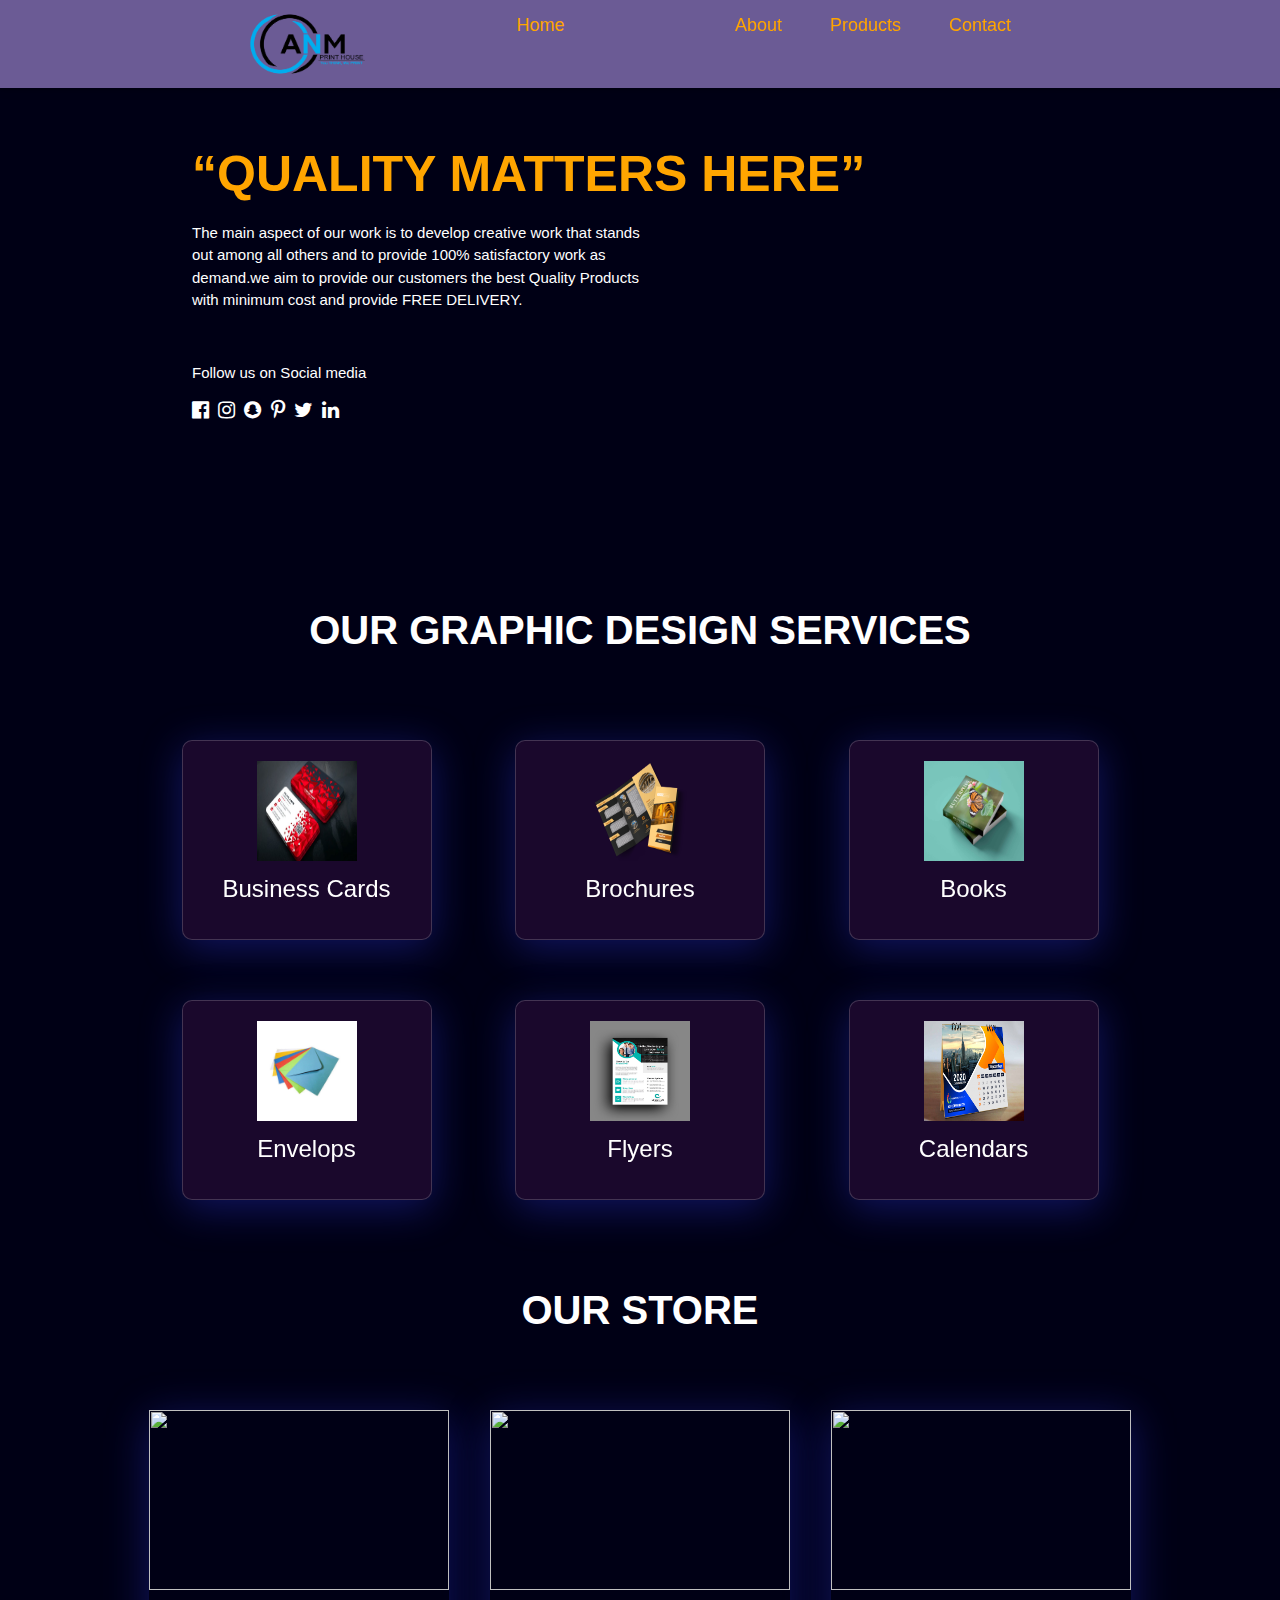
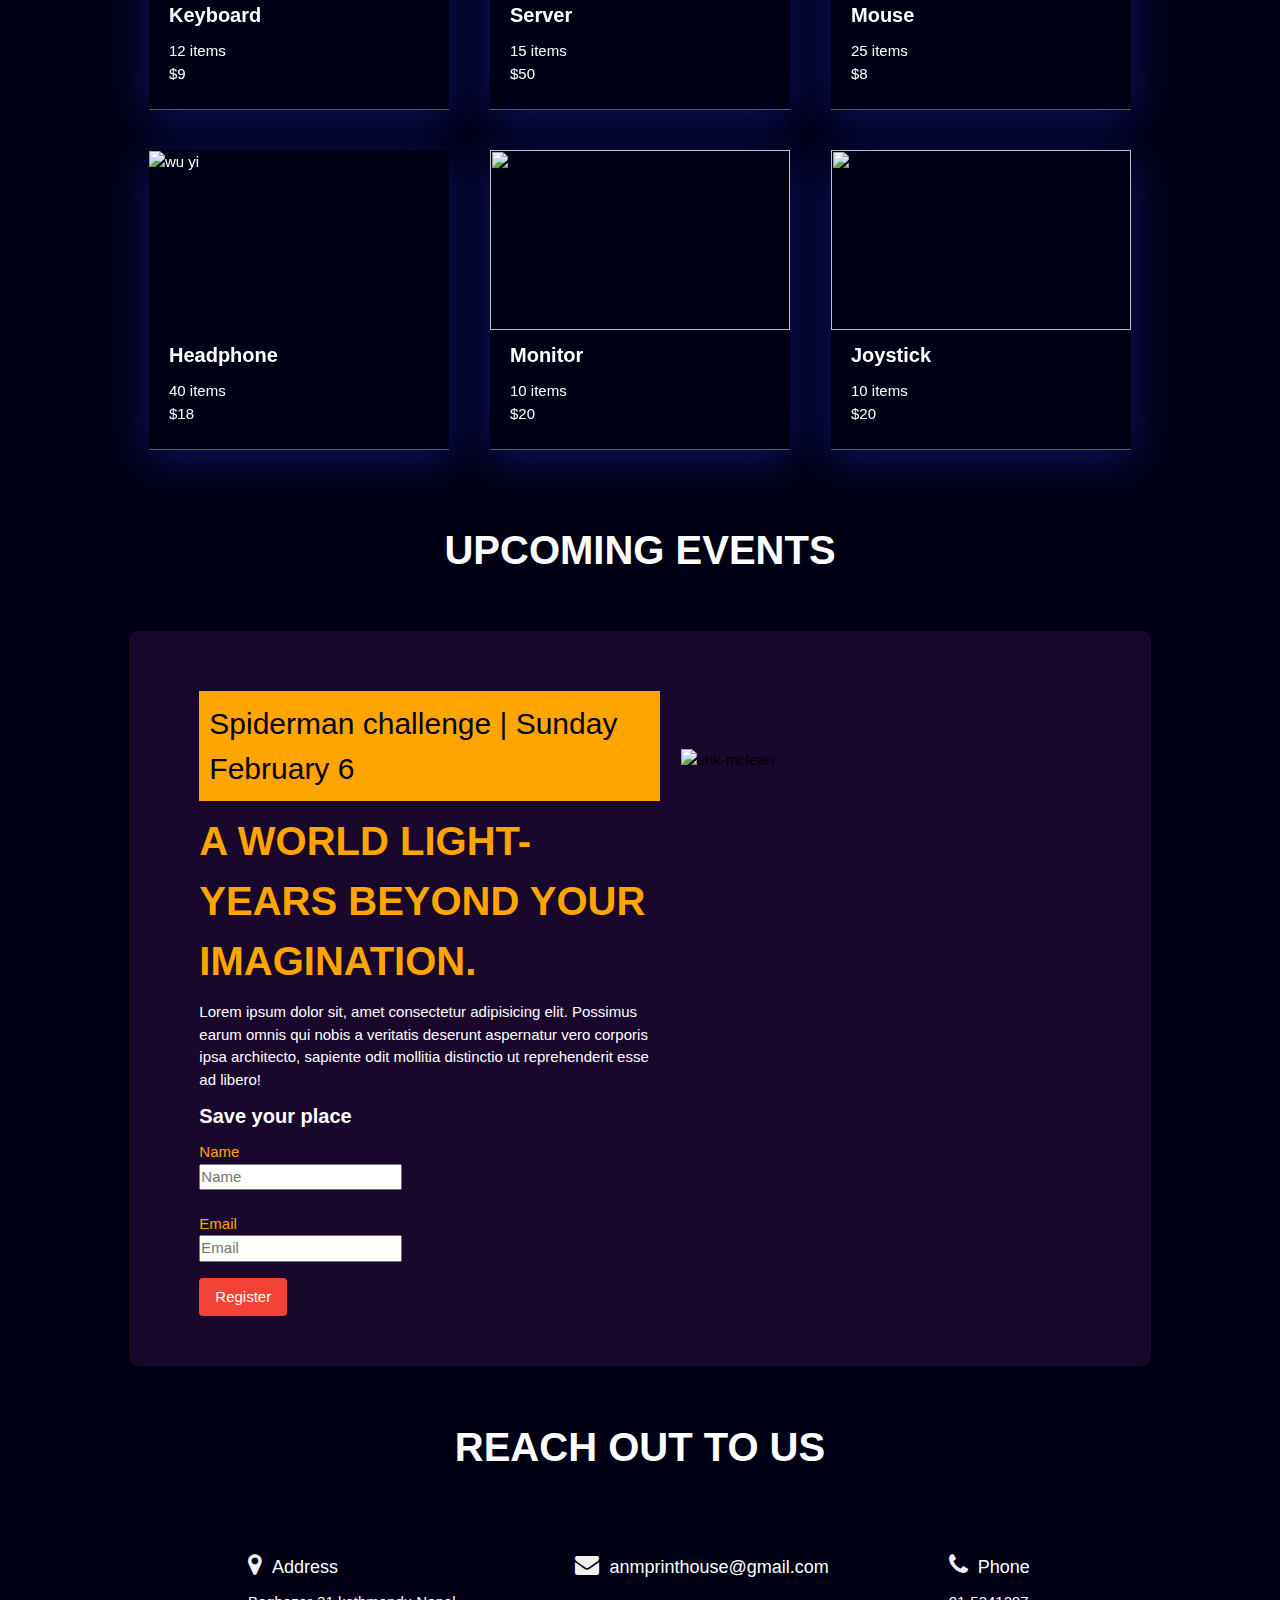
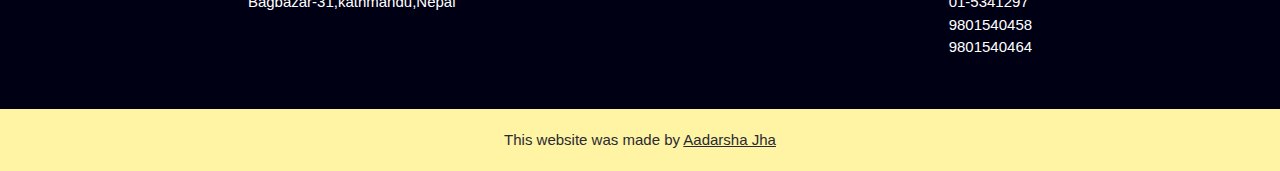
==== index.html @ 017dd254 "Update and rename index.htm to index.html" ====
<!DOCTYPE html>
<html lang="en">
<head>
    <meta charset="UTF-8">
    <meta http-equiv="X-UA-Compatible" content="IE=edge">
    <meta name="viewport" content="width=device-width, initial-scale=1.0">
    <meta name="viewport" content="width=device-width, initial-scale=1.0">
    <link rel="stylesheet" href="https://www.w3schools.com/w3css/4/w3.css">
    <link rel="stylesheet" href="https://cdnjs.cloudflare.com/ajax/libs/font-awesome/4.7.0/css/font-awesome.min.css">
    <link rel="stylesheet" href="style.css">
    <title>A & M Printhouse</title>
</head>
<body>
  <header style="position: relative;">

      <div class="w3-top" class="header" id="home">
      <div class="w3-bar  w3-card w3-left-align w3-large heeder-large-screen" style="background-color: #6b5b95;" >
        <div class="logo">
          <a href="index.htm"><img src="img/logo.png" alt="logo" width="125px"></a>
        </div>
        <a class="w3-bar-item w3-button w3-hide-medium w3-hide-large w3-right w3-padding-large w3-hover-black w3-large " href="javascript:void(0);" onclick="myFunction()" title="Toggle Navigation Menu"><i class="fa fa-bars"></i></a>
        <a href="index.htm" class="w3-bar-item w3-button w3-padding-large  w3-hover-black">Home</a>
        <div >
          <a href="about.html" class="w3-bar-item w3-button w3-hide-small w3-padding-large w3-hover-black" >About</a>
          <a href="#products" class="w3-bar-item w3-button w3-hide-small w3-padding-large w3-hover-black"> Products</a>
          <a href="#contact" class="w3-bar-item w3-button w3-hide-small w3-padding-large w3-hover-black">Contact</a>
        </div>
      </div>

      <!-- Navbar on small screens -->
      <div id="navDemo" class="w3-bar-block  w3-hide w3-hide-large w3-hide-medium w3-large">
        <a href="about.html" class="w3-bar-item w3-button w3-padding-large"onclick="myFunction()">About</a>
        <a href="#products" class="w3-bar-item w3-button w3-padding-large"onclick="myFunction()">Products</a>
        <a href="#contact" class="w3-bar-item w3-button w3-padding-large" onclick="myFunction()">Contact</a>
      </div>
    </div>
  </header>
      <section >
         <div class="hero" id="about">
           <div class="hero-description">
             <div class="hero-text">
              <h1 class="hero-title"><q>Quality matters here</q></h1>
              <p>
                The main aspect of our work is to develop creative work that stands out among all others and to provide 100% satisfactory work as demand.we aim to provide our customers the best Quality Products with minimum cost and provide FREE DELIVERY.
              </p>
              <span class="w3-text-white social" style="margin-top:050px">
                <p >Follow us on Social media</p>
                <div class="w3-margin-top">
             <a href="#">  <i class="fa fa-facebook-official w3-hover-opacity icons" ></i></a> 
             <a href="#"><i class="fa fa-instagram w3-hover-opacity icons" ></i></a> 
             <a href="#"><i class="fa fa-snapchat w3-hover-opacity icons"></i></a>  
             <a href="#"><i class="fa fa-pinterest-p w3-hover-opacity icons" ></i></a>  
             <a href="#"><i class="fa fa-twitter w3-hover-opacity icons"></i></a>  
             <a href="#"><i class="fa fa-linkedin w3-hover-opacity icons"></i></a>  
             </div>
              </span>
             </div>
           </div>
         </div>
      </section>
      <main style="padding-bottom:40px ;">
        <h2 class="title" id="games">Our Graphic Design Services</h2>
        <div class="games">
          <div class="game-list">
            <img src="img/business card.jpg" alt="playstation-brands" style="width:100px; height: 100px;"/>
          <h3>Business Cards</h3>
          <p></p>
          </div>
          <div class="game-list">
              <img src="img/brochures.png" alt="pacman" style="width:100px; height: 100px;"/>
            <h3>Brochures</h3>
            <p></p>
          </div>
          <div class="game-list">
              <img src="img/book printing.jpg" alt="spiderman" style="width:100px; height: 100px;"/>
            <h3>Books</h3>
            <p></p>
          </div>
          <div class="game-list">
              <img src="img/envelops.jpg" alt="monster" style="width:100px; height: 100px;"/>  
            <h3>Envelops</h3>
             <p></p>
          </div>
          <div class="game-list">
            <img src="img/Flyers.jpg" alt="joker" style="width:100px; height: 100px;"/>
          <h3>Flyers</h3>
          </div>
          <div class="game-list">
              <img src="img/calendar design.jpg" alt="halloween" style="width:100px; height: 100px;"/>
            <h3>Calendars</h3>
            <p></p>
          </div>
          
        
        </div>
        <div class="store" id="shop">
         <h2 class="title">Our Store</h2>
        
        <div class="game-store">

          <div class="game-store-list">
            <div class="game-image">
              <img src="https://source.unsplash.com/dbgbyzFR8uI"/>
            </div>
            <div class="store-text-description">
             <h4>Keyboard</h4>
             <span> 12 items </span>
             <span>$9</span>
            </div>

          </div>
          <div class="game-store-list">
            <div class="game-image">
              <img src="https://source.unsplash.com/qAgZDCgb7go"/>
            </div>
            <div class="store-text-description">
              <h4>Server</h4>
              <span> 15 items </span>
              <span>$50</span>
            </div>

          </div>
          <div class="game-store-list">
            <div class="game-image">
              <img src="https://source.unsplash.com/xo-MJALGPrI"/>
            </div>
            <div class="store-text-description">
              <h4>Mouse</h4>
              <span> 25 items </span>
              <span>$8</span>
            </div>

          </div>
          <div class="game-store-list">
            <div class="game-image">
              <img src="https://source.unsplash.com/sYhyE3CeTy4" alt="wu yi"/>
            </div>
            <div class="store-text-description">
              <h4>Headphone</h4>
              <span> 40 items </span>
              <span>$18</span>
            </div>

          </div>
          <div class="game-store-list">
            <div class="game-image">
              <img src="https://source.unsplash.com/Hpaq-kBcYHk"/>
            </div>
            <div class="store-text-description">
              <h4>Monitor</h4>
              <span> 10 items </span>
              <span>$20</span>
            </div>

          </div>
          <div class="game-store-list">
            <div class="game-image">
              <img src="https://source.unsplash.com/dkb3wApu5XQ"/>
            </div>
            <div class="store-text-description">
              <h4>Joystick</h4>
              <span> 10 items </span>
              <span>$20</span>
            </div>

          </div>

        </div>
      </div>
      <div class="event" id="events" >
        <h2 class="title">Upcoming Events</h2>

        <div class="event-hero" style="position: relative; ">
          

          <div class="event-text">
            <h2  class="badge" style=" background-color: orange; color:#000015 ;padding:10px"> Spiderman challenge | Sunday February 6 </h2>
             <h1 class="event-title">A world light-years beyond your imagination.</h1>
  
             
              <p>Lorem ipsum dolor sit, amet consectetur adipisicing elit. Possimus earum omnis qui nobis a veritatis deserunt aspernatur vero corporis ipsa architecto, sapiente odit mollitia distinctio ut reprehenderit esse ad libero!</p>
              <h4>Save your place</h4>
              <div>
                <label id="icon" for="name">Name</label>
                <br>
                <input type="text" name="name" id="name" placeholder="Name" required/>
                <br>
                <br>
                <label id="icon" for="name">Email</label>
                <br>
                <input type="text" name="name" id="name" placeholder="Email" required/>
                
              </div>
              <button class="w3-btn w3-red w3-margin-top w3-round">Register</button>
                
          </div>
          <div class="event-image">
            <img src="img/king-lip-mp295uolfDs-unsplash-removebg-preview.png" alt="erik-mclean"/>
          </div>
          
        </div>

      </div>
      <div>

      <h2 class="title">Reach out to us</h2>
      <div class="contact" id="contact" style="padding-bottom: 10px !important;">
      <div class="contact-list contact-address"  >
        <h5><span><i class="fa fa-map-marker w3-xlarge w3-text-light-grey"></i></span>Address</h5>
        <p>Bagbazar-31,kathmandu,Nepal </p>
      </div>
      <div class="contact-list">
        <h5><span><i class="fa fa-envelope w3-xlarge w3-text-light-grey"></i></span>anmprinthouse@gmail.com</h5>
  
      </div>
      <div class="contact-list" >
        <h5><span><i class="fa fa-phone w3-xlarge w3-text-light-grey"></i></span>Phone</h5>
        <p>01-5341297</p>
        <p>9801540458</p>
        <p>9801540464</p>
      </div>

      </div>
    </div>
        
      </main>
      <div class="w3-padding w3-center" style="background: #FFF4A3;padding: 10px 0px !important; color:#282A35; ">
        <div style="display: flex; justify-content: center;align-items: center; flex-wrap: wrap;">
          <p style="margin: 10px !important ">This website was made by <a href="www.aadarshajha.com.np">Aadarsha Jha</a>
        </div>

      </div>
      
  <script>
    // Used to toggle the menu on small screens when clicking on the menu button
    function myFunction() {
      var x = document.getElementById("navDemo");
      if (x.className.indexOf("w3-show") == -1) {
        x.className += " w3-show";
      } else { 
        x.className = x.className.replace(" w3-show", "");
      }
    }
    </script>
</body>
</html>
---- style.css ----
/*CSS variables section*/
:root {
    background-color: rgba(0, 0, 21, 1);
    
}

/*Extra Large screens - Extra large desktops*/
.header{

}
.heeder-large-screen{
    display: flex !important;
    justify-content: space-evenly !important;
    color:orange;
    font-size: 18px !important;


}
#navDemo{
    background-color: #000015;
    
}
#navDemo a{
    font-size: 13px !important;
    color:orange;
}

.hero{
    height: 650px;
    background-image: url("https://i.ytimg.com/vi/Xz-tjOvwOyU/maxresdefault.jpg");
    background-repeat: no-repeat;
    background-size: cover;
    background-position:center;
    background-color: #000015; 

    
}
.hero-description{
    height: 650px;
    background-color: rgba(0, 0, 21, .7);
    display: flex;
}
.hero-text{
    width:70% !important;
    margin: auto !important;
    display: flex;
    flex-wrap: wrap;
    
}


.hero-text p{
    color:white;
    width: 50%;
}
.hero-title{
     /* padding-top:80px; */
     font-weight: 800;
    text-transform: uppercase;
    font-size: 80px;
    color:orange;
    
    text-align: center;

}
.social{
    width:100%;
}
.icons{
    font-size: 20px;
    letter-spacing: 5px;

}
main{
    width:80% !important;
    margin: auto !important;
}
.title{
    color:white;
    font-weight: 600;
    font-size: 40px;;
    margin:50px 0px;
    text-align: center;
    text-transform: uppercase;
    
}


.game-logo img{
    width:100%;
    height: 100%;
    object-fit: contain;
}
h3{
    color:white;
    text-align: center;
}

.games{
    display: flex;
    
    flex-wrap: wrap;
    align-items: center;
    /* background-color:	rgba(0, 0, 47,0.3); */
    justify-content: space-evenly;
}
.game-list{
    margin: 30px;;
    padding: 20px;
    height: 200px;
    width:250px;
    display: flex;
    flex-direction: column;
    align-items: center;
    border:1px solid gray;
    background: rgba(255, 75, 255, 0.1);
    box-shadow: 0 8px 40px 0 rgba(45, 57, 231, 0.37);
    backdrop-filter: blur( 4px );
    -webkit-backdrop-filter: blur( 4px );
    border-radius: 10px;
    border: 1px solid rgba( 255, 255, 255, 0.18 );
}
.game-list:hover{
    transform: scale(1.05);
}
.store{
    margin-top: 50px;
}
.game-store{
    margin-top: 20px !important;
display: flex;
justify-content: space-evenly;
flex-wrap: wrap;
}
.game-image{
    width:300px;
    height: 180px;
    
}
.game-image img{
    width:100%;
    height: 100%;
    object-fit: cover;
}
.game-store-list{
    width:300px;
    height: 300px;
     margin: 20px;
    overflow: hidden;
    border-top: none;
    
      -webkit-box-shadow: 0 8px 40px 0 rgba(45, 57, 231, 0.37);
              box-shadow: 0 8px 40px 0 rgba(45, 57, 231, 0.37);
    backdrop-filter: blur( 4px );
    -webkit-backdrop-filter: blur( 4px );
    border-bottom: 1px solid blueviolet;
    color:white;
     
}
.store-text-description{
     
padding-left:20px;
display: flex;
flex-direction: column;
     
}  
.about {
    margin-bottom: 50px; 
}
h4{
    color:white;
    font-weight: 700;
}
.event-hero{
    display: flex;
    flex-wrap: wrap;
    background: rgba(255, 75, 255, 0.1);
    justify-content: space-evenly;
    align-items: center;
    padding:50px;
    margin-top: 50px;
    border:1px solid black;
    border-radius: 10px;
    
}
.event-text{
    width:50%;
    color: orange;

}
.event-title{
    font-size: 40px;
    text-transform: uppercase;

    font-weight: 600;
    

}
.event-image{
    width:400px;
    height: 500px;
}
.event-image img{
    width: 100%;
    height: 100%;
    object-fit: contain;
}
.event-text p{
    color: white;
}
.contact{
    
    
    display: flex;
    flex-wrap: wrap;
    justify-content: space-evenly;
}
.contact-list{
    margin-top: 15px !important;
    color: white;
}
h5{
    color:white;
}
span{
    padding-right: 10px;
}
.contact-list p{
}
.email-contact{
    width:80%;
    color: gray;
    display: flex;
    flex-direction: column;
    justify-content: space-evenly;
}






/*General CSS and CSS reset*/

html {
  scroll-behavior: smooth;
}

* {
  margin: 0;
  padding: 0;
}










/* ____________________________________________________________________*/
/*MEDIA QUERIES*/
/*Large screens - Desktop*/
@media screen and (max-width: 1500px) {
    .hero{
        height: 550px !important;;
        background-image: url("https://i.ytimg.com/vi/Xz-tjOvwOyU/maxresdefault.jpg");
    }
    .hero-description{
        height: 550px
    }
    .hero-title{
        font-size:50px;
    }
}

/*medium screens - Laptops*/
@media screen and (max-width: 1024px) {
    main{
        width:100% !important;
        margin: auto !important;
    }    
    
}

/*Small screens - tablets*/
@media screen and (max-width: 768px) {
    .heeder-large-screen{
        display:block !important;
    }
    header a{
        font-size: 14px;
    }
    .hero{
        height: 400px !important;
        background-image: url("https://i.ytimg.com/vi/Xz-tjOvwOyU/maxresdefault.jpg");
    }
    .hero-description{
        height: 400px;
        background-color: rgba(0, 0, 21, .7);
        
    
    }
    .hero-title{
        font-size: 35px;;
        
    }
    .hero-text p{
        width: 80%;;
        font-size: 13px;
    }
    .title{
        text-align: center;
        font-size: 30px;
    }
    .event-text{
        width:80%;
        color: blueviolet;

    }
    .event-text p{
        font-size: 13px;
    }
    .event-title{
        font-size: 30px;
        text-transform: uppercase;
        font-weight: 600;
    

    }
    .event-hero{
        width: 80% ;
        margin: auto;
    }
    .event-image{
        width:250px;
        height: 400px;
    }
    .event-image img{
        width: 100%;
        height: 100%;
        object-fit: cover;
    }
    .contact-list{
        width: 300px;
    }
    .contact{
        justify-content: space-around;
    }
    .contact-list p{
        font-size: 14px ;

    }
    h5{
        font-size: 17px;
    }
    
}

/*Extra small screens - phones*/
@media screen and (max-width: 480px) {
    .heeder-large-screen{
        display:block !important;
    }
    .hero{
        height: 450px !important;
        background-image: url("https://i.ytimg.com/vi/Xz-tjOvwOyU/maxresdefault.jpg");
    }
    .hero-description{
        height: 450px;
        background-color: rgba(0, 0, 21, .7);
    
    }
    .hero-title{
        font-size: 30px;;
        padding-top: 70px;
    }
    .hero-text p{
        width: 100%;;
        font-size: 13px;
    }
    .title{
        text-align: center;
        font-size: 25px;
    }
    .event-text{
        width:100%;
        color: blueviolet;

    }
    .event-text p{
        font-size: 13px;
    }
    .event-title{
        font-size: 30px;
        text-transform: uppercase;
        font-weight: 600;
    

    }
    .event-hero{
        width: 90% ;
        margin: auto;
    }
    .event-image{
        width:250px;
        height: 400px;
    }
    .event-image img{
        width: 100%;
        height: 100%;
        object-fit: cover;
    }
    .contact-list{
        width: 300px;
        padding:25px;
        border:1px solid rgba(49, 45, 45, 0.5);
        border-radius: 10px;
    }
    .contact-list p{
        font-size: 12px ;

    }
    h5{
        font-size: 15px;
    }
    .badge{

    }
    p{
        font-size: 12px;
    }
    
}
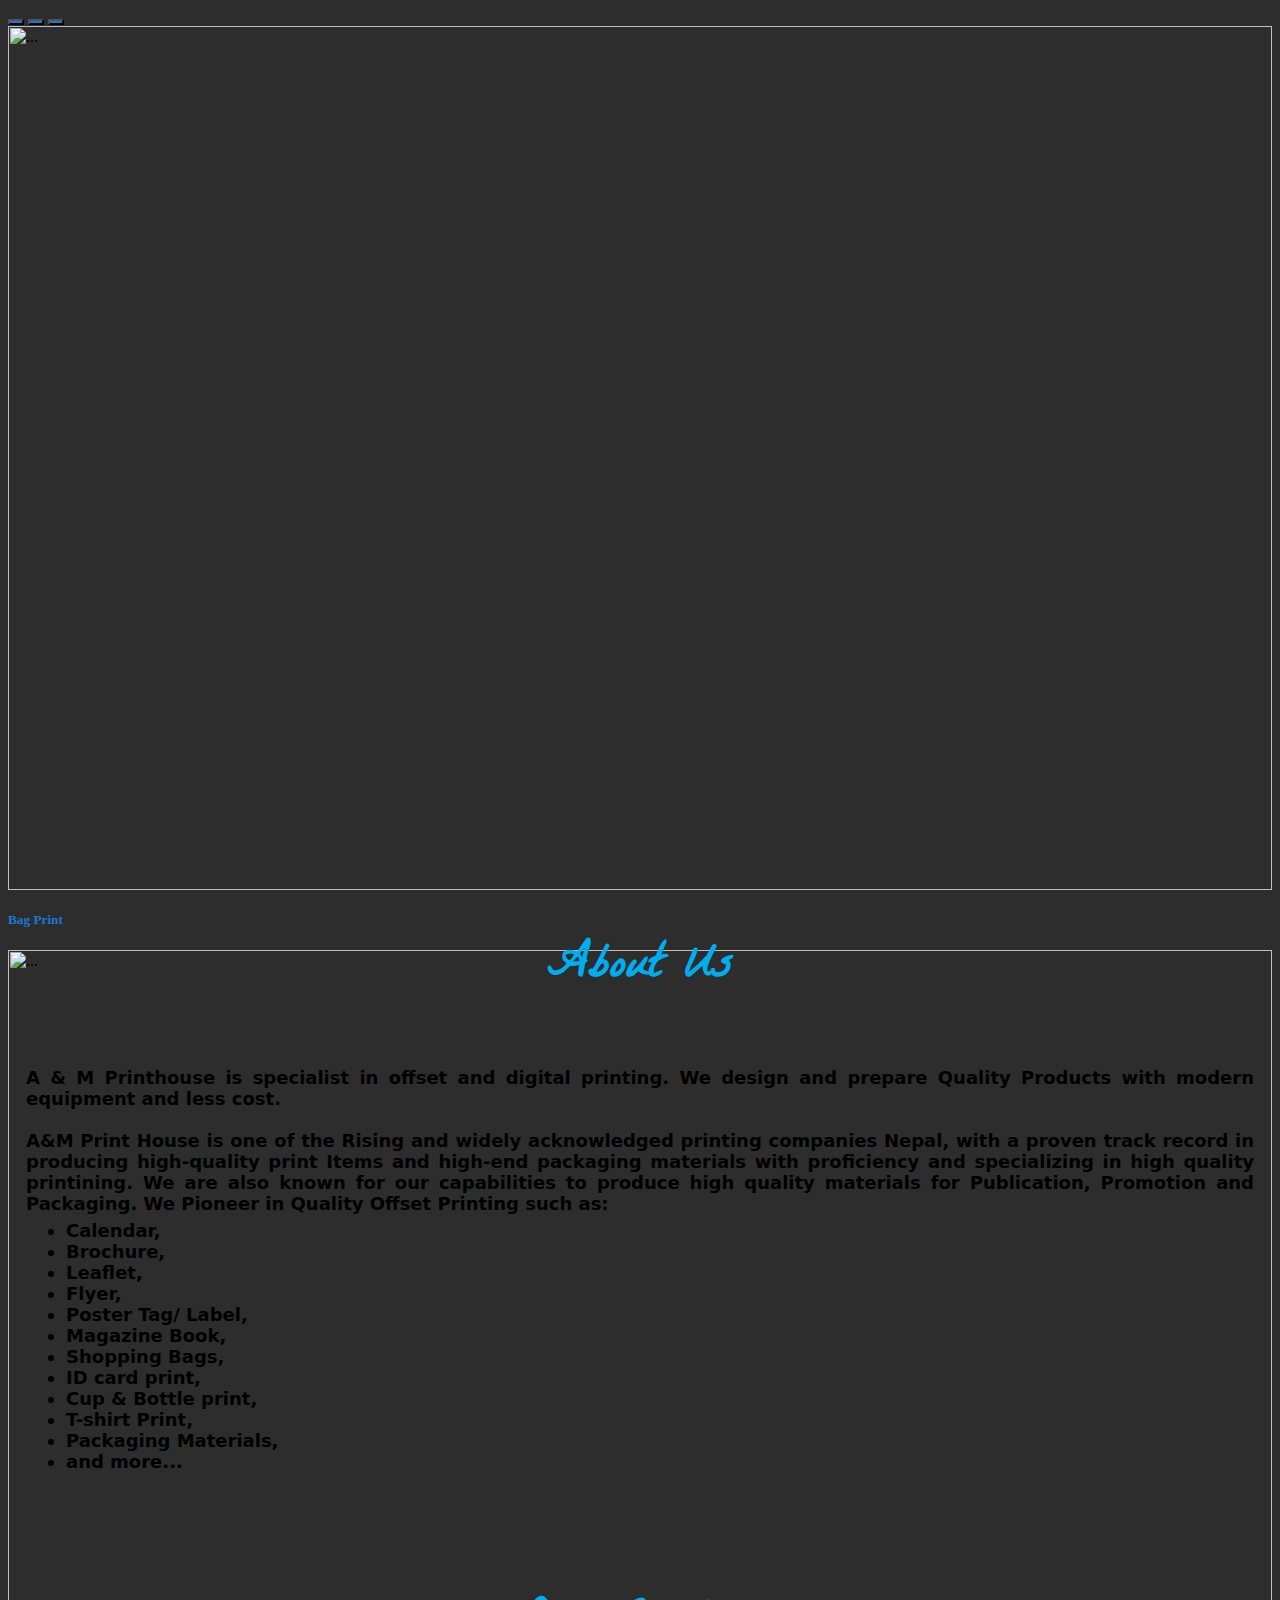
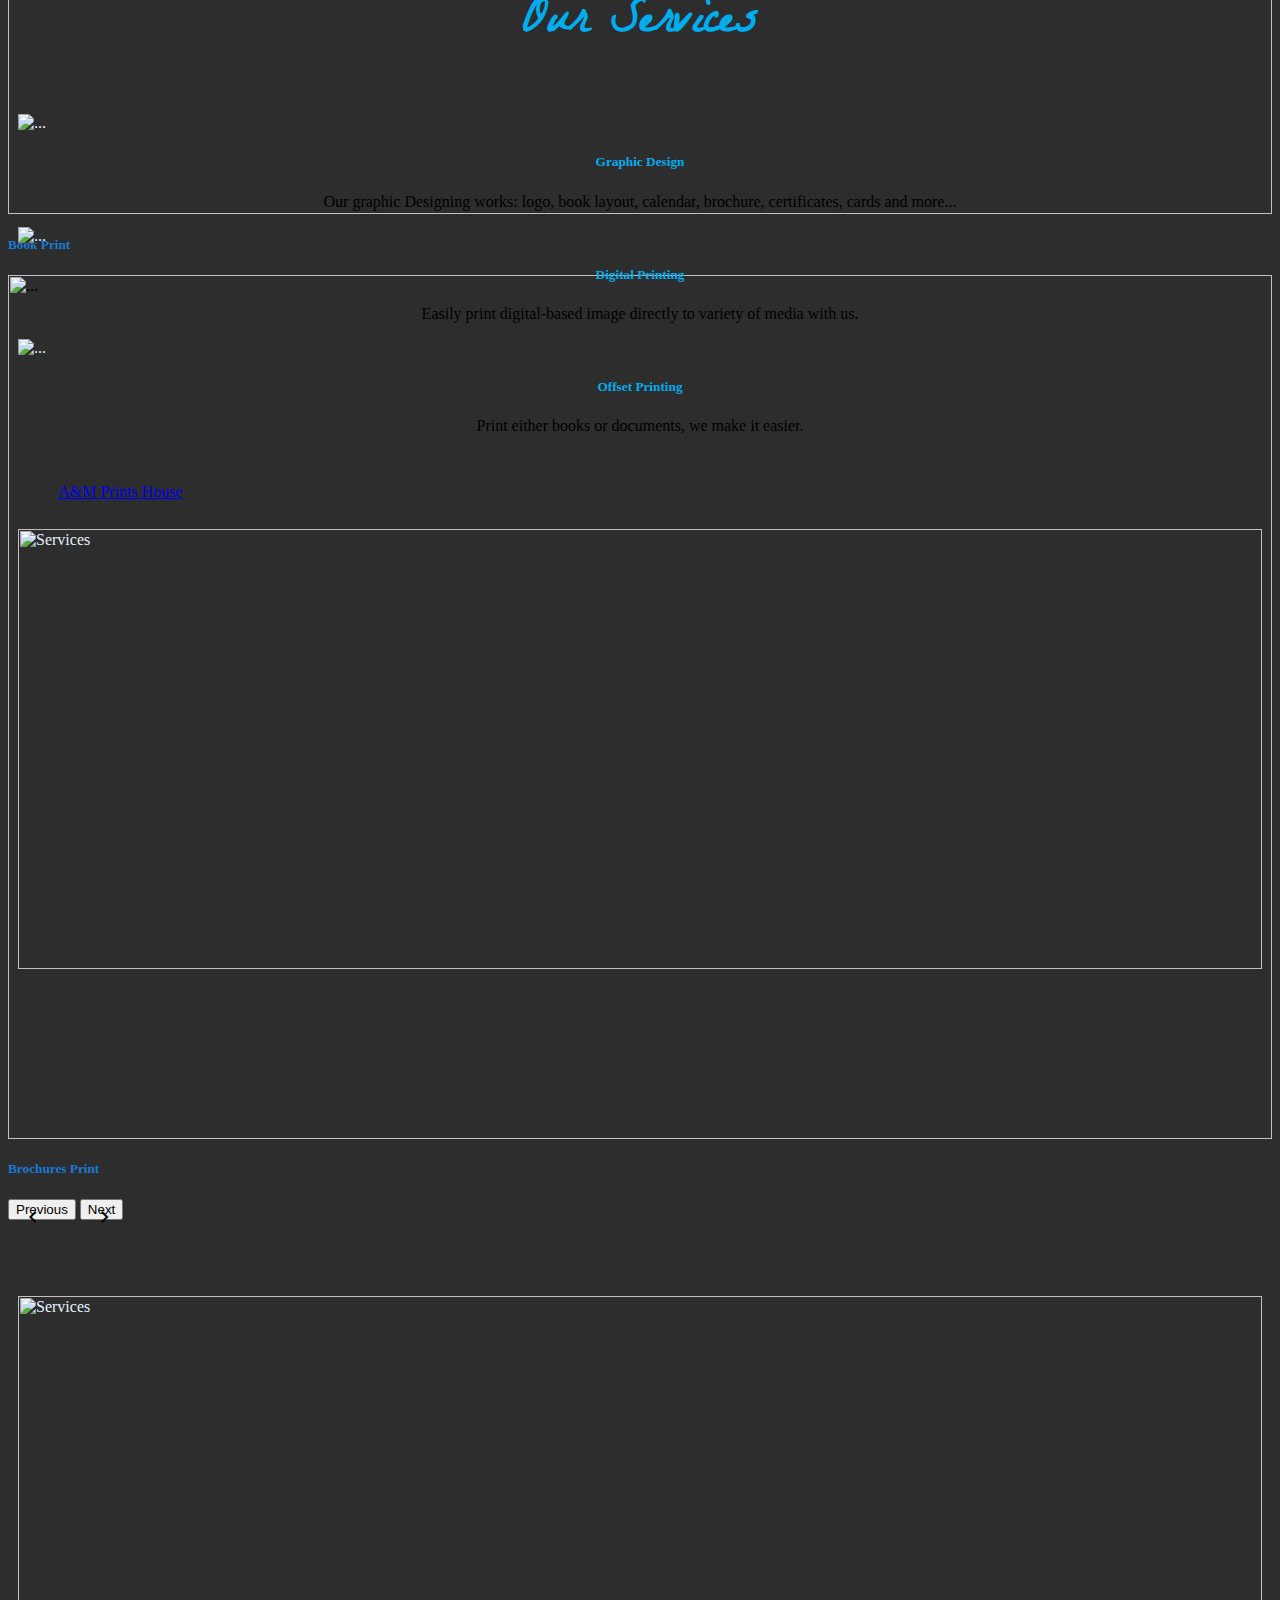
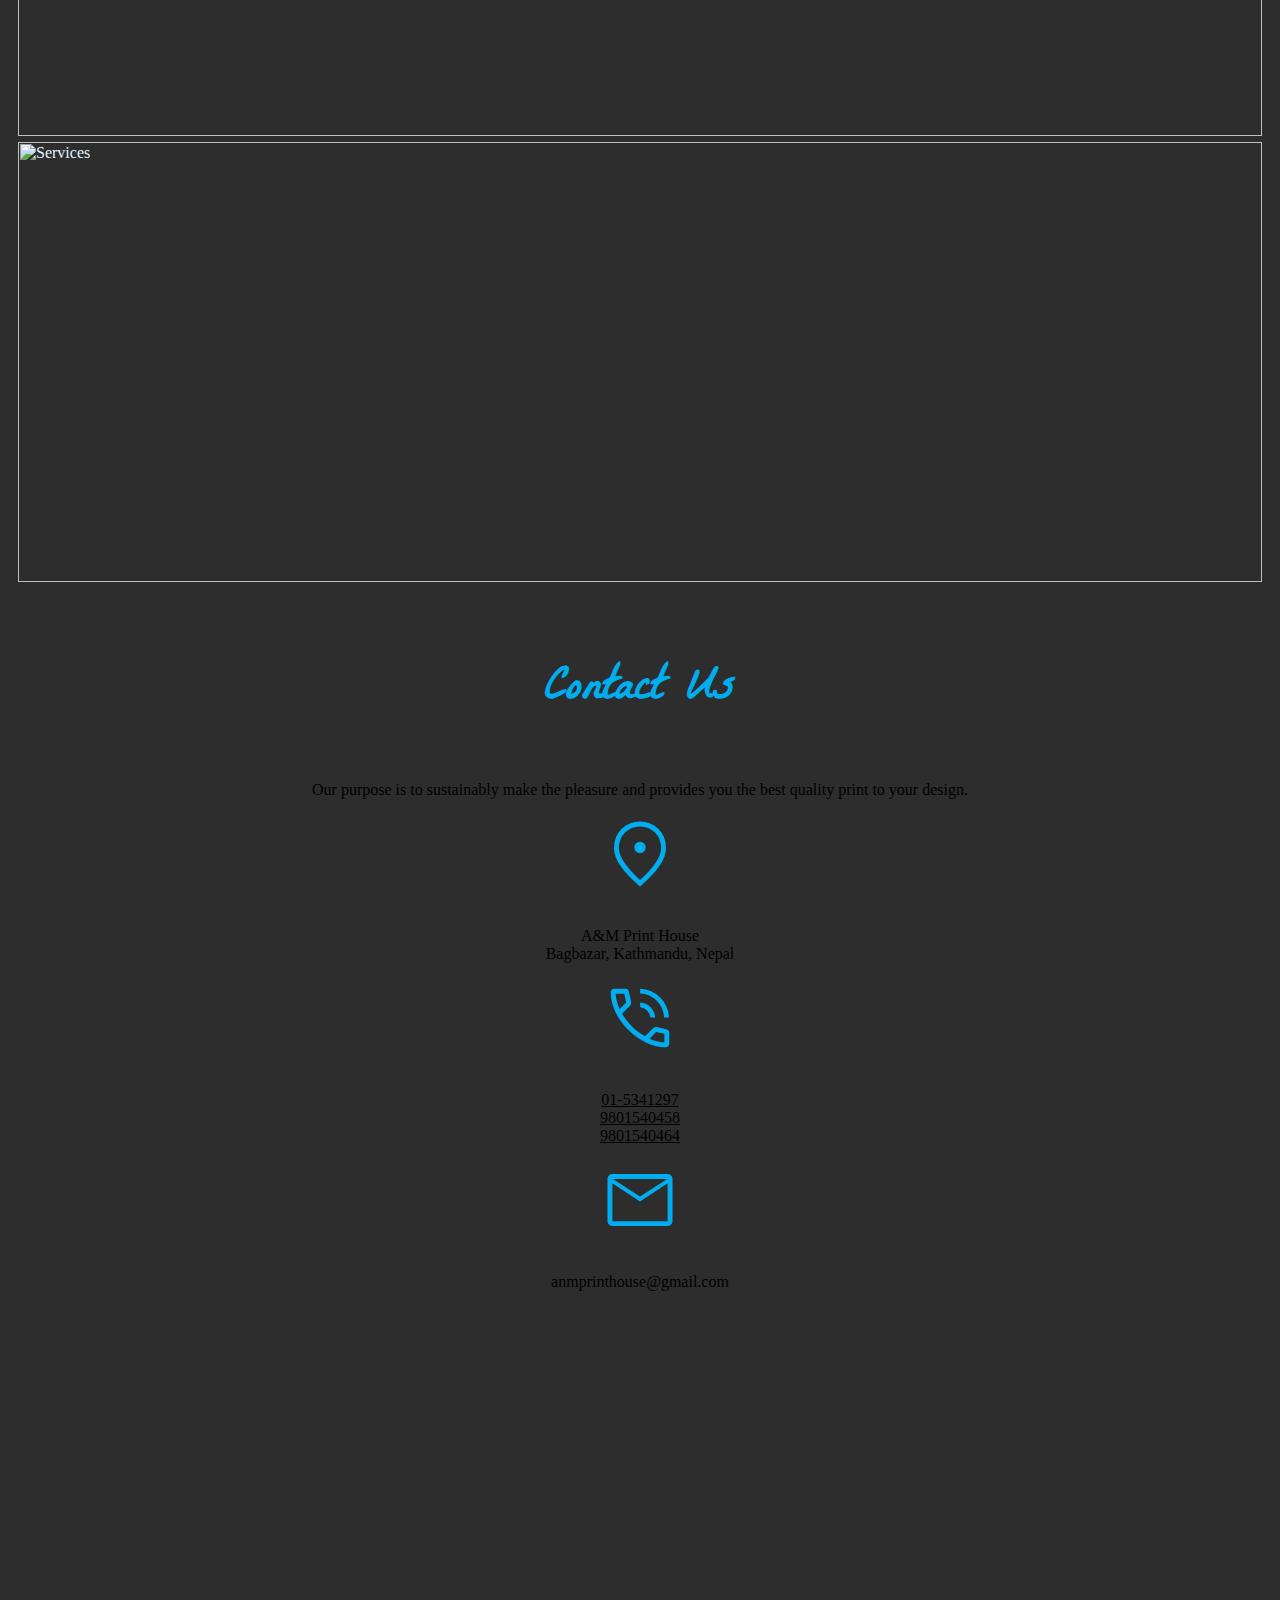
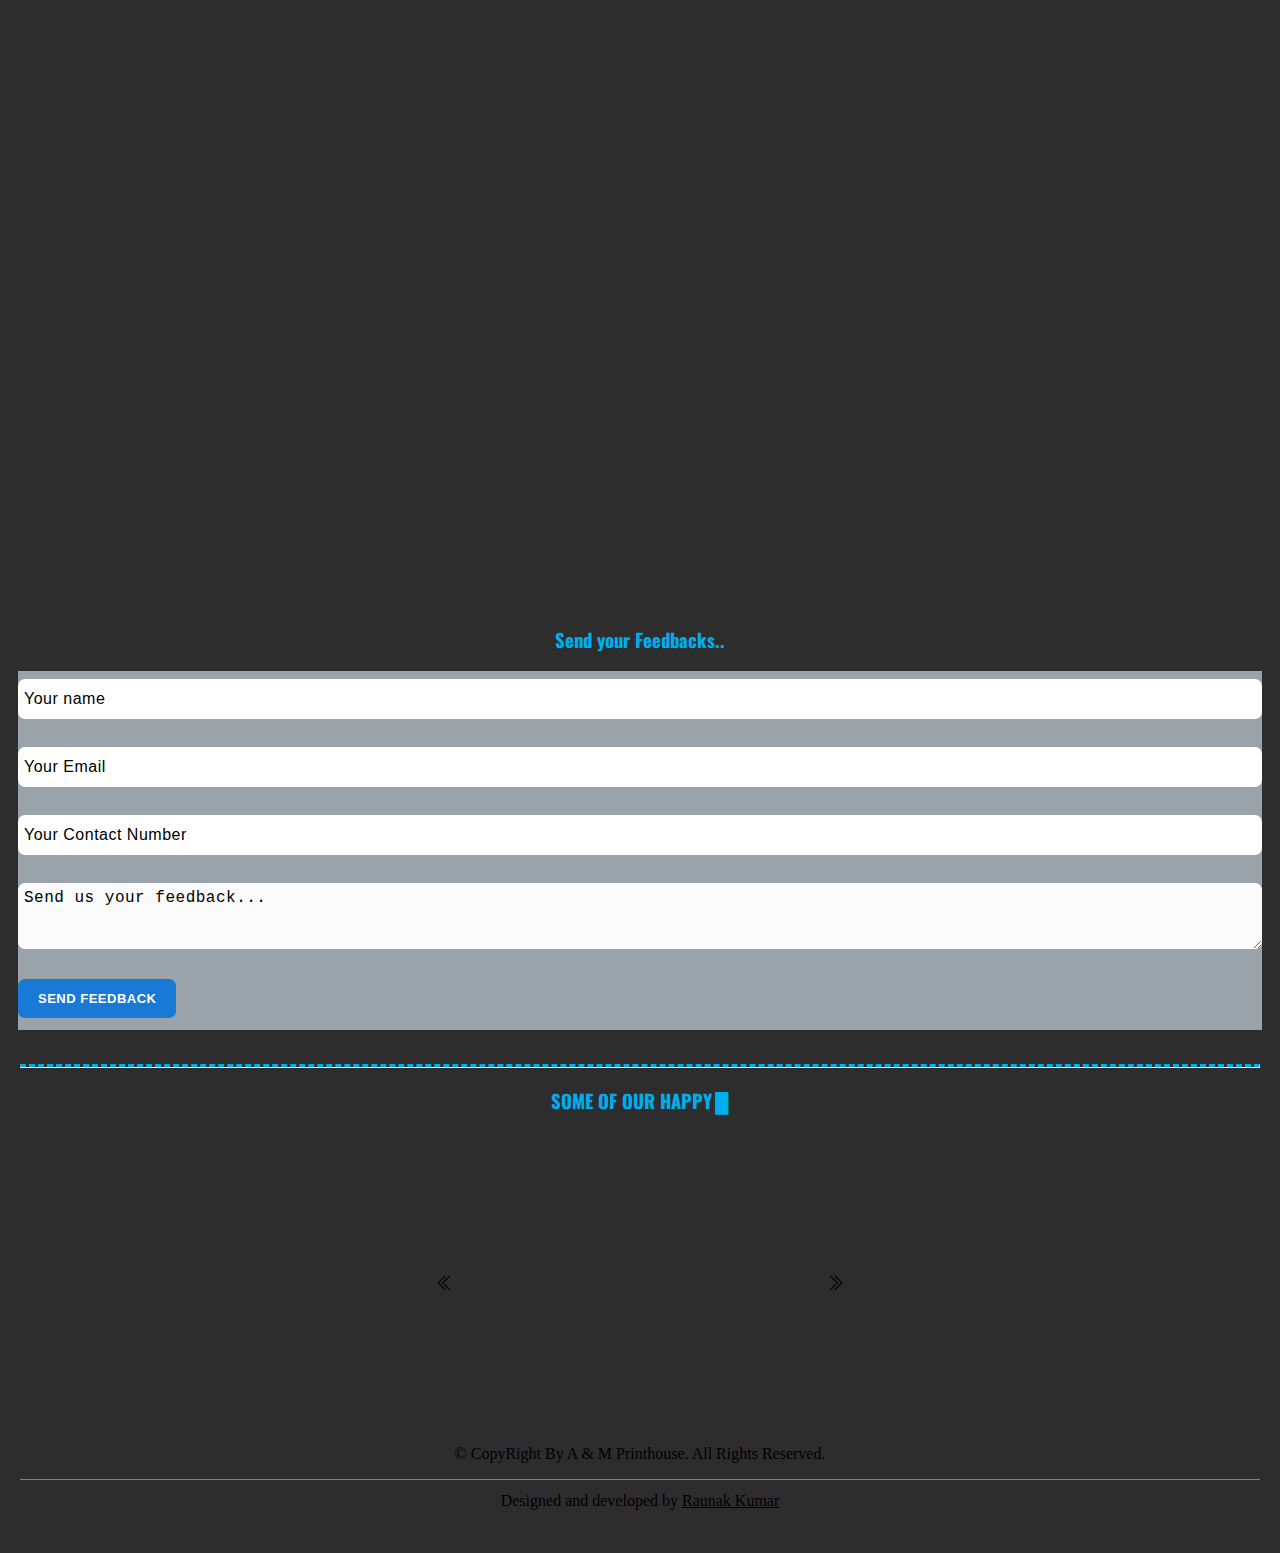
==== commit c9087e0d: "Add files via upload" ====
--- a/index.html
+++ b/index.html
@@ -1,246 +1,4162 @@
-<!DOCTYPE html>
 <html lang="en">
 <head>
     <meta charset="UTF-8">
     <meta http-equiv="X-UA-Compatible" content="IE=edge">
     <meta name="viewport" content="width=device-width, initial-scale=1.0">
-    <meta name="viewport" content="width=device-width, initial-scale=1.0">
-    <link rel="stylesheet" href="https://www.w3schools.com/w3css/4/w3.css">
+    <title>A & M Print House | Quality Printing Services</title>
+    <link rel="icon" type="image/png" href="./assets/img/LOGO.PNG.png">
+
+    <!-- Custom CSS -->
+    <style>
+        body {
+            scroll-behavior: smooth;
+        }
+
+        .formInput {
+            margin-top: 8px;
+            padding: 6px;
+            width: 100%;
+            height: 40px;
+            background-color: rgba(250, 250, 250, 0.1);
+            border-radius: 7px;
+            border: none;
+            outline: none;
+            color: rgb(204, 204, 204);
+            font-size: 16px;
+            margin-bottom: 20px;
+            letter-spacing: 0.5px;
+        }
+
+        .formTextarea {
+            margin-top: 8px;
+            padding: 6px;
+            width: 100%;
+            background-color: rgba(250, 250, 250, 0.1);
+            border-radius: 7px;
+            border: none;
+            outline: none;
+            color: rgb(204, 204, 204);
+            font-size: 16px;
+            margin-bottom: 20px;
+            letter-spacing: 0.5px;
+        }
+
+        .formInput::placeholder,
+        .formTextarea::placeholder {
+            color: rgb(204, 204, 204);
+        }
+
+        .formButton {
+            margin-top: 10px;
+            border-radius: 7px;
+            background-color: #1979d6;
+            color: #fff;
+            font-size: 13px;
+            text-transform: uppercase;
+            letter-spacing: 0.5px;
+            font-weight: 700;
+            padding: 12px 20px;
+            display: inline-block;
+            outline: none;
+            box-shadow: none;
+            border: none;
+        }
+
+        .service-card {
+            display: flex;
+            flex-direction: column;
+            align-items: center;
+            margin-top: 20px;
+            background-color: #fff;
+            filter: drop-shadow(2px 3px 4px #6c757d);
+            border-radius: 6px;
+        }
+
+        .service-card img {
+            height: 141pt;
+            width: 141pt;
+            border-radius: 50%;
+            position: relative;
+            z-index: 1;
+            /* border: 6px solid rgb(55, 164, 242); */
+            box-shadow: 0 0 10px #202020;
+            margin-bottom: 25px;
+            margin-top: 12px;
+        }
+
+        .shoulder {
+            height: auto;
+            width: 174pt;
+            /* background-color: rgb(50, 50, 50); */
+            margin-top: -70pt;
+            /* border-radius: 35pt; */
+            padding-top: 60pt;
+            /* filter: drop-shadow(2px 3px 4px rgb(34, 34, 34)); */
+            align-items: center;
+            display: flex;
+            flex-direction: column;
+        }
+
+        .shoulder .service-name {
+            color: rgb(55, 164, 242);
+            font-size: 18pt;
+        }
+
+        .shoulder p {
+            font-size: 10pt;
+            font-family: Helvetica, sans-serif;
+            text-align: center;
+            color: rgb(150, 150, 150);
+        }
+
+        .shoulder .service-details {
+            color: rgb(230, 230, 230);
+            font-size: 12pt;
+            margin: 1pt 0 6px 0;
+        }
+
+        .shoulder .details-btn {
+            margin-bottom: 15px;
+        }
+
+        a.dropdown-toggle::after {
+            display: none !important;
+        }
+
+        .nav-link {
+            display: inline !important;
+        }
+
+        .orderInput {
+            padding: 6px;
+            /* width: 100%; */
+            /* height: 30px; */
+            background-color: rgba(250, 250, 250, 0.1);
+            border-radius: 7px;
+            border: none;
+            outline: none;
+            color: rgb(204, 204, 204);
+            font-size: 12px;
+            letter-spacing: 0.5px;
+        }
+
+        .orderTextarea {
+            padding: 6px;
+            width: 100%;
+            background-color: rgba(250, 250, 250, 0.1);
+            border-radius: 7px;
+            border: none;
+            outline: none;
+            color: rgb(204, 204, 204);
+            font-size: 14px;
+            letter-spacing: 0.5px;
+        }
+
+        .orderInput::placeholder,
+        .orderTextarea::placeholder {
+            color: rgb(204, 204, 204);
+        }
+
+        .btn-secondary {
+            border: none;
+            outline: none;
+        }
+
+        .btn-secondary:hover {
+            background-color: #00adef !important;
+        }
+
+        #homeNav {
+            cursor: pointer;
+        }
+
+        .lightThemeTextChangeColor {
+            color: #000 !important;
+        }
+
+        .form-check,
+        .form-floating {
+            padding-top: 6px !important;
+        }
+
+        .floatinglabel {
+            color: #fff !important;
+            transform-origin: 0 70px !important;
+        }
+
+        .form-check-label {
+            color: #fff !important;
+        }
+
+        .formButton {
+            margin-top: 10px;
+            border-radius: 7px;
+            background-color: #1979d6;
+            color: #fff;
+            font-size: 13px;
+            text-transform: uppercase;
+            letter-spacing: 0.5px;
+            font-weight: 700;
+            padding: 12px 20px;
+            display: inline-block;
+            outline: none;
+            box-shadow: none;
+            border: none;
+        }
+
+        .form-select:placeholder {
+            color: #fff;
+        }
+
+        option {
+            background-color: rgb(45, 45, 45);
+        }
+
+        .formInputLightTheme {
+            background-color: #fbfbfb;
+            color: #000;
+        }
+
+        .formInputLightTheme::placeholder {
+            color: #000;
+        }
+
+        .contactFormLightTheme {
+            background-color: rgba(227, 242, 253, 0.6);
+            padding-bottom: 12px;
+        }
+
+        .shoulderParaLightTheme {
+            color: #000 !important;
+        }
+
+        .details-btnLightTheme {
+            background-color: #00adef !important;
+        }
+
+        .serviceClassLight {
+            color: #000 !important;
+        }
+
+        .serviceDivLight {
+            background-color: rgba(227, 242, 253, 0.6) !important;
+        }
+
+        .lightThemeInput {
+            background-color: #fff !important;
+            color: #000 !important;
+        }
+
+        .floatinglabelLightTheme {
+            color: #000 !important;
+        }
+
+        .form-check-label-light-theme {
+            color: #000 !important;
+        }
+
+        .is-scrolling {
+            padding: 0 !important;
+        }
+
+        /* Slideshow container */
+        .slideSwapBtn {
+            outline: none;
+            border: 0;
+            background: none;
+            font-size: large;
+        }
+
+        #backButton {
+            border-radius: 7px;
+            background-color: #1979d6;
+            color: #fff;
+            font-size: 14px;
+            text-transform: uppercase;
+            letter-spacing: 0.5px;
+            font-weight: 500;
+            padding: 12px 12px;
+            display: inline-block;
+            outline: none;
+            box-shadow: none;
+            border: none;
+        }
+
+        .carousel-indicators [data-bs-target] {
+            background-color: #1979d6 !important;
+        }
+
+        .carousel-control-next-icon:hover {
+            background-color: #202020;
+        }
+
+        .carousel-control-next-icon{
+            background-color: rgb(45,45,45) !important;
+            border-radius: 50% !important;
+            background-image: none !important;
+            position: absolute !important;
+        }
+
+        .carousel-control-prev-icon{
+            background-color: rgb(45,45,45) !important;
+            border-radius: 50% !important;
+            background-image: none !important;
+            position: absolute !important;
+        }
+
+        .carousel-control-prev-icon:hover {
+            background-color: #202020;
+        }
+
+        .carousel-caption {
+            color: #1979d6 !important;
+        }
+
+        @media screen and (max-width: 576px) {
+            #fbFrameDiv {
+                overflow: scroll;
+            }
+        }
+
+        @media screen and (max-width: 992px) {
+            #ytIFrame {
+                height: 220px !important;
+            }
+        }
+
+        /* Fixed/sticky icon bar (vertically aligned 50% from the top of the screen) */
+        .icon-bar {
+            position: fixed;
+            top: 50%;
+            -webkit-transform: translateY(-50%);
+            -ms-transform: translateY(-50%);
+            transform: translateY(-50%);
+            z-index: 1;
+            left: 0;
+        }
+
+        /* Style the icon bar links */
+        .icon-bar a,
+        .non-stickySocials a {
+            display: block;
+            text-align: center;
+            padding: 16px;
+            transition: all 0.3s ease;
+            color: white;
+            font-size: 20px;
+        }
+
+        .non-stickySocials a {
+            margin-right: 4px;
+        }
+
+        @media screen and (max-width: 576px) {
+            .icon-bar {
+                display: none !important;
+            }
+
+            .non-stickySocials {
+                display: flex !important;
+            }
+        }
+
+        .non-stickySocials {
+            position: relative;
+            top: 0;
+            -webkit-transform: none;
+            -ms-transform: none;
+            transform: none;
+            display: none;
+            justify-content: center;
+            margin-bottom: 6px;
+        }
+
+        /* Style the social media icons with color, if you want */
+        .icon-bar a:hover {
+            background-color: #000;
+        }
+
+        .facebook {
+            background: #3B5998;
+            color: white;
+        }
+
+        .twitter {
+            background: #55ACEE;
+            color: white;
+        }
+
+        .google {
+            background: #dd4b39;
+            color: white;
+        }
+
+        .linkedin {
+            background: #007bb5;
+            color: white;
+        }
+
+        .youtube {
+            background: #bb0000;
+            color: white;
+        }
+
+        .basicServices{
+            margin-bottom: 20px !important;
+        }
+
+        .container-img {
+            position: relative;
+            width: 100%;
+        }
+
+        .overlay {
+            position: absolute;
+            bottom: 0;
+            left: 0;
+            right: 0;
+            background-color: #008CBA;
+            overflow: hidden;
+            width: 100%;
+            height: 0;
+            transition: .5s ease;
+        }
+
+        .container-img:hover .overlay {
+            height: 70px;
+        }
+
+        .text {
+            color: white;
+            font-size: 20px;
+            position: absolute;
+            top: 50%;
+            left: 50%;
+            -webkit-transform: translate(-50%, -50%);
+            -ms-transform: translate(-50%, -50%);
+            transform: translate(-50%, -50%);
+            text-align: center;
+        }
+        #myBtn {
+            position: fixed; /* Fixed/sticky position */
+            bottom: 15px; /* Place the button at the bottom of the page */
+            right: 50px; /* Place the button 30px from the right */
+            z-index: 99; /* Make sure it does not overlap */
+            border: none; /* Remove borders */
+            outline: none; /* Remove outline */
+            background-color: #00adef; /* Set a background color */
+            color: white; /* Text color */
+            cursor: pointer; /* Add a mouse pointer on hover */
+            padding: 15px; /* Some padding */
+            border-radius: 10px; /* Rounded corners */
+            font-size: 18px; /* Increase font size */
+            opacity: 60%;
+        }
+
+        #myBtn:hover {
+            opacity: 100%;
+        }
+    </style>
+    <!-- Import Bootstrap -->
+    <link href="https://cdn.jsdelivr.net/npm/bootstrap@5.2.0-beta1/dist/css/bootstrap.min.css" rel="stylesheet" integrity="sha384-0evHe/X+R7YkIZDRvuzKMRqM+OrBnVFBL6DOitfPri4tjfHxaWutUpFmBp4vmVor" crossorigin="anonymous">
+    <script src="https://cdn.jsdelivr.net/npm/@popperjs/core@2.11.6/dist/umd/popper.min.js" integrity="sha384-oBqDVmMz9ATKxIep9tiCxS/Z9fNfEXiDAYTujMAeBAsjFuCZSmKbSSUnQlmh/jp3" crossorigin="anonymous"></script>
+    <script src="https://cdn.jsdelivr.net/npm/bootstrap@5.2.3/dist/js/bootstrap.min.js" integrity="sha384-cuYeSxntonz0PPNlHhBs68uyIAVpIIOZZ5JqeqvYYIcEL727kskC66kF92t6Xl2V" crossorigin="anonymous"></script>
+
+    <!-- Import Fonts -->
+    <link rel="preconnect" href="https://fonts.googleapis.com">
+    <link rel="preconnect" href="https://fonts.gstatic.com" crossorigin>
+    <link href="https://fonts.googleapis.com/css2?family=Oswald&display=swap" rel="stylesheet">
+    <link href="https://fonts.googleapis.com/css2?family=La+Belle+Aurore&display=swap" rel="stylesheet">
+    <link href="https://fonts.googleapis.com/css2?family=Oswald&display=swap" rel="stylesheet">
+
+    <!-- Import Icons -->
     <link rel="stylesheet" href="https://cdnjs.cloudflare.com/ajax/libs/font-awesome/4.7.0/css/font-awesome.min.css">
-    <link rel="stylesheet" href="style.css">
-    <title>A & M Printhouse</title>
+    <link rel="stylesheet"
+        href="https://fonts.googleapis.com/css2?family=Material+Symbols+Outlined:opsz,wght,FILL,GRAD@48,400,0,0" />
+    <link href="https://cdn.jsdelivr.net/npm/bootstrap-icons@1.4.1/font/bootstrap-icons.css" rel="stylesheet">
+    <link rel="stylesheet"
+        href="https://fonts.googleapis.com/css2?family=Material+Symbols+Outlined:opsz,wght,FILL,GRAD@20..48,100..700,0..1,-50..200" />
 </head>
-<body>
-  <header style="position: relative;">
-
-      <div class="w3-top" class="header" id="home">
-      <div class="w3-bar  w3-card w3-left-align w3-large heeder-large-screen" style="background-color: #6b5b95;" >
-        <div class="logo">
-          <a href="index.htm"><img src="img/logo.png" alt="logo" width="125px"></a>
+<body style="background-color: rgb(45,45,45); padding-bottom: 20px; scroll-behavior: smooth;">
+    <main>
+        <header id="myHeader">
+            <nav style="background-color: #e3f2fd;" id="bootstrapNav" class="navbar fixed-top navbar-expand-lg">
+                <div class="container-fluid">
+                    <a class="navbar-brand" id="homeNav">
+                        <img src="./assets/img/LOGO.PNG.png" alt="Bootstrap" width="92" height="70">
+                    </a>
+                    <button class="navbar-toggler" type="button" data-bs-toggle="collapse"
+                        data-bs-target="#navbarSupportedContent" aria-controls="navbarSupportedContent"
+                        aria-expanded="false" aria-label="Toggle navigation">
+                        <span class="navbar-toggler-icon"></span>
+                    </button>
+                    <div class="collapse navbar-collapse" id="navbarSupportedContent">
+                        <ul class="navbar-nav me-auto mb-2 mb-lg-0">
+                            <li class="nav-item">
+                                <a id="aboutNav" style="color: #000;" class="nav-link" href="#about">About</a>
+                            </li>
+                            <li class="nav-item">
+                                <a id="servicesNav" style="padding-right: 0px; margin-right: 0px; color: #000;"
+                                    class="nav-link" href="#services">Our Services</a>
+                            </li>
+                            <li class="nav-item">
+                                <a id="contactNav" style="color: #000;" class="nav-link" href="#contact">Contact us</a>
+                            </li>
+                        </ul>
+                        <div style="float: right; margin-right: 6px;" class="dropdown">
+                            <button style="border: none; outline: none; background-color: #e3f2fd;"
+                                class="dropdown-toggle themeChanger" type="button" data-bs-toggle="dropdown"
+                                aria-expanded="false">
+                                <i class="bi bi-brightness-high-fill"></i>
+                            </button>
+                            <ul class="dropdown-menu dropdown-menu-dark dropdown-menu-end">
+                                <li>
+                                    <button id="changeThemetoLight" class="dropdown-item"><i
+                                            class="bi bi-brightness-high-fill"></i> Light</button>
+                                </li>
+                                <li>
+                                    <button id="changeThemetoDark" class="dropdown-item"><i
+                                            class="bi bi-moon-stars-fill"></i> Dark</button>
+                                </li>
+                            </ul>
+                        </div>
+                    </div>
+                </div>
+            </nav>
+        </header>
+        <button id="backButton" type="button" class="btn" style="margin-top: 100px; margin-left: 20px;"><i class="bi bi-chevron-left"></i> Home</button>
+        <section style="height: 100%;" id="carouselSect">
+            <div id="carouselExampleAutoplaying" class="carousel slide carousel-fade" data-bs-ride="carousel">
+                <div class="carousel-indicators">
+                    <button type="button" data-bs-target="#carouselExampleAutoplaying" data-bs-slide-to="0"
+                        class="active" aria-current="true" aria-label="Slide 1"></button>
+                    <button type="button" data-bs-target="#carouselExampleAutoplaying" data-bs-slide-to="1"
+                        aria-label="Slide 2"></button>
+                    <button type="button" data-bs-target="#carouselExampleAutoplaying" data-bs-slide-to="2"
+                        aria-label="Slide 3"></button>
+                </div>
+                <div class="carousel-inner">
+                    <div class="carousel-item active" data-bs-interval="4000">
+                        <img src="./assets/img/bag print.jpg" class="d-block w-100" style="height: 100%;" alt="...">
+                        <div class="carousel-caption d-md-block">
+                            <h5>Bag Print</h5>
+                        </div>
+                    </div>
+                    <div class="carousel-item" data-bs-interval="50000">
+                        <img src="./assets/img/book printing.jpg" class="d-block w-100" style="height: 100%;" alt="...">
+                        <div class="carousel-caption d-md-block">
+                            <h5>Book Print</h5>
+                        </div>
+                    </div>
+                    <div class="carousel-item" data-bs-interval="50000">
+                        <img src="./assets/img/brochures.png" class="d-block w-100" style="height: 100%;" alt="...">
+                        <div class="carousel-caption d-md-block">
+                            <h5>Brochures Print</h5>
+                        </div>
+                    </div>
+                </div>
+                <button class="carousel-control-prev" type="button" data-bs-target="#carouselExampleAutoplaying"
+                    data-bs-slide="prev">
+                    <span class="carousel-control-prev-icon" aria-hidden="true">
+                        <span style="position: absolute; top: 0.2rem; left: 0.3rem;" class="material-symbols-outlined">
+                            chevron_left
+                        </span>
+                    </span>
+                    <span class="visually-hidden">Previous</span>
+                </button>
+                <button class="carousel-control-next" type="button" data-bs-target="#carouselExampleAutoplaying"
+                    data-bs-slide="next">
+                    <span class="carousel-control-next-icon" aria-hidden="true">
+                        <span style="position: absolute; top: 0.2rem; left: 0.3rem;" class="material-symbols-outlined">
+                            chevron_right
+                        </span>
+                    </span>
+                    <span class="visually-hidden">Next</span>
+                </button>
+            </div>
+        </section>
+        <section style="color:#e3f2fd; padding: 6px 10px;" id="about">
+            <h2 style="text-align: center; color: #00adef; font-family: 'La Belle Aurore', cursive; font-weight: bolder; font-size: xxx-large; padding: 6px;">About Us</h2>
+            <h4 id="aboutPara" style="padding: 8px; font-family: system-ui; font-size: large; text-align: justify;">A &
+                M Printhouse
+                is specialist in offset and digital printing. We design and prepare Quality Products with modern
+                equipment and less cost.<br><br>A&M Print House is one of the Rising and widely acknowledged
+                printing companies Nepal, with a proven track record in producing high-quality print Items and
+                high-end packaging materials with proficiency and specializing in high quality printining. We are
+                also known for our capabilities to produce high quality materials for Publication, Promotion and
+                Packaging. We Pioneer in Quality Offset Printing such as:
+                <ul style="margin-top: 6px;">
+                    <li>Calendar,</li>
+                    <li>Brochure,</li>
+                    <li>Leaflet,</li>
+                    <li>Flyer,</li>
+                    <li>Poster Tag/ Label,</li>
+                    <li>Magazine Book,</li>
+                    <li>Shopping Bags,</li>
+                    <li>ID card print,</li>
+                    <li>Cup & Bottle print,</li>
+                    <li>T-shirt Print,</li>
+                    <li>Packaging Materials,</li>
+                    <li>and more...</li>
+                </ul>
+            </h4>
+        </section>
+        <!-- <section style="color:#e3f2fd; padding: 6px 10px;" id="services">
+            <h2
+                style="text-align: center; color: #00adef; font-family: 'La Belle Aurore', cursive; font-weight: bolder; font-size: xxx-large; padding: 6px;">
+                Our Services</h2>
+            <div class="container">
+                <div class="row">
+                    <div class="col-lg-3 col-md-4 col-sm-6 col-xs-12">
+                        <div class="service-card">
+                            <img src="./assets/img/id-card.jpg">
+                            <div class="shoulder">
+                                <p style="margin-bottom: 3px;" class="service-name">ID Cards</p>
+                                <p class="service-details">Glossy & Matte<br>Print</p>
+                                <button type="button" id="idcarddetails"
+                                    class="btn btn-secondary btn-sm details-btn">See Details</button>
+                            </div>
+                        </div>
+                    </div>
+                    <div class="col-lg-3 col-md-4 col-sm-6 col-xs-12">
+                        <div class="service-card">
+                            <img src="./assets/img/lanyard.jpg">
+                            <div class="shoulder">
+                                <p style="margin-bottom: 3px;" class="service-name">Lanyards (Dori)</p>
+                                <p style="padding-bottom: 15pt;" class="service-details">Print</p>
+                                <button type="button" id="lanyarddetails"
+                                    class="btn btn-secondary btn-sm details-btn">See Details</button>
+                            </div>
+                        </div>
+                    </div>
+                    <div class="col-lg-3 col-md-4 col-sm-6 col-xs-12">
+                        <div class="service-card">
+                            <img src="./assets/img/cup print.jpeg">
+                            <div class="shoulder">
+                                <p style="margin-bottom: 3px;" class="service-name">Cup Print</p>
+                                <p style="padding-bottom: 15pt;" class="service-details">Print</p>
+                                <button type="button" id="cupdetails" class="btn btn-secondary btn-sm details-btn">See
+                                    Details</button>
+                            </div>
+                        </div>
+                    </div>
+                    <div class="col-lg-3 col-md-4 col-sm-6 col-xs-12">
+                        <div class="service-card">
+                            <img src="./assets/img/pen print.jpg">
+                            <div class="shoulder">
+                                <p style="margin-bottom: 3px;" class="service-name">Cap and Pen Print</p>
+                                <p style="padding-bottom: 15pt;" class="service-details">Print</p>
+                                <button type="button" id="cappendetails"
+                                    class="btn btn-secondary btn-sm details-btn">See Details</button>
+                            </div>
+                        </div>
+                    </div>
+                    <div class="col-lg-3 col-md-4 col-sm-6 col-xs-12">
+                        <div class="service-card">
+                            <img src="./assets/img/tshirt print.jpeg">
+                            <div class="shoulder">
+                                <p style="margin-bottom: 3px;" class="service-name">T-shirt Print</p>
+                                <p style="padding-bottom: 15pt;" class="service-details">Print</p>
+                                <button type="button" id="tshirtdetails"
+                                    class="btn btn-secondary btn-sm details-btn">See Details</button>
+                            </div>
+                        </div>
+                    </div>
+                    <div class="col-lg-3 col-md-4 col-sm-6 col-xs-12">
+                        <div class="service-card">
+                            <img src="./assets/img/bag print.jpg">
+                            <div class="shoulder">
+                                <p style="margin-bottom: 3px;" class="service-name">Bag Printing</p>
+                                <p style="padding-bottom: 15pt;" class="service-details">Print</p>
+                                <button type="button" id="bagdetails" class="btn btn-secondary btn-sm details-btn">See
+                                    Details</button>
+                            </div>
+                        </div>
+                    </div>
+                    <div class="col-lg-3 col-md-4 col-sm-6 col-xs-12">
+                        <div class="service-card">
+                            <img src="./assets/img/business card.jpg">
+                            <div class="shoulder">
+                                <p style="margin-bottom: 3px;" class="service-name">Business Cards</p>
+                                <p style="padding-bottom: 15pt;" class="service-details">Graphic Design & Print</p>
+                                <button type="button" id="businesscarddetails"
+                                    class="btn btn-secondary btn-sm details-btn">See Details</button>
+                            </div>
+                        </div>
+                    </div>
+                    <div class="col-lg-3 col-md-4 col-sm-6 col-xs-12">
+                        <div class="service-card">
+                            <img src="./assets/img/brochures.png">
+                            <div class="shoulder">
+                                <p style="margin-bottom: 3px;" class="service-name">Brochures</p>
+                                <p style="padding-bottom: 15pt;" class="service-details">Graphic Design & Print</p>
+                                <button type="button" id="brochuredetails"
+                                    class="btn btn-secondary btn-sm details-btn">See Details</button>
+                            </div>
+                        </div>
+                    </div>
+                    <div class="col-lg-3 col-md-4 col-sm-6 col-xs-12">
+                        <div class="service-card">
+                            <img src="./assets/img/envelops.jpg">
+                            <div class="shoulder">
+                                <p style="margin-bottom: 3px;" class="service-name">Envelopes</p>
+                                <p style="padding-bottom: 15pt;" class="service-details">Graphic Design & Print</p>
+                                <button type="button" id="envelopesdetails"
+                                    class="btn btn-secondary btn-sm details-btn">See Details</button>
+                            </div>
+                        </div>
+                    </div>
+                    <div class="col-lg-3 col-md-4 col-sm-6 col-xs-12">
+                        <div class="service-card">
+                            <img src="./assets/img/letter headf.jpg">
+                            <div class="shoulder">
+                                <p style="margin-bottom: 3px;" class="service-name">Letter Heads</p>
+                                <p style="padding-bottom: 15pt;" class="service-details">Graphic Design & Print</p>
+                                <button type="button" id="letterheaddetails"
+                                    class="btn btn-secondary btn-sm details-btn">See Details</button>
+                            </div>
+                        </div>
+                    </div>
+                    <div class="col-lg-3 col-md-4 col-sm-6 col-xs-12">
+                        <div class="service-card">
+                            <img src="./assets/img/book printing.jpg">
+                            <div class="shoulder">
+                                <p style="margin-bottom: 3px;" class="service-name">Books</p>
+                                <p style="padding-bottom: 15pt;" class="service-details">Graphic Design & Print</p>
+                                <button type="button" id="booksdetails" class="btn btn-secondary btn-sm details-btn">See
+                                    Details</button>
+                            </div>
+                        </div>
+                    </div>
+                    <div class="col-lg-3 col-md-4 col-sm-6 col-xs-12">
+                        <div class="service-card">
+                            <img src="./assets/img/calendar design.jpg">
+                            <div class="shoulder">
+                                <p style="margin-bottom: 3px;" class="service-name">Calendars</p>
+                                <p style="padding-bottom: 15pt;" class="service-details">Graphic Design & Print</p>
+                                <button type="button" id="calendardetails"
+                                    class="btn btn-secondary btn-sm details-btn">See Details</button>
+                            </div>
+                        </div>
+                    </div>
+                    <div class="col-lg-3 col-md-4 col-sm-6 col-xs-12">
+                        <div class="service-card">
+                            <img src="./assets/img/flex print.jpg">
+                            <div class="shoulder">
+                                <p style="margin-bottom: 3px;" class="service-name">Flex Print</p>
+                                <p style="padding-bottom: 15pt;" class="service-details">Graphic Design & Print</p>
+                                <button type="button" id="flexdetails" class="btn btn-secondary btn-sm details-btn">See
+                                    Details</button>
+                            </div>
+                        </div>
+                    </div>
+                    <div class="col-lg-3 col-md-4 col-sm-6 col-xs-12">
+                        <div class="service-card">
+                            <img src="./assets/img/spiral-binding.jpeg">
+                            <div class="shoulder">
+                                <p style="margin-bottom: 3px;" class="service-name">Spiral Binding</p>
+                                <p style="padding-bottom: 15pt;" class="service-details">Binding</p>
+                            </div>
+                        </div>
+                    </div>
+                    <div class="col-lg-3 col-md-4 col-sm-6 col-xs-12">
+                        <div class="service-card">
+                            <img src="./assets/img/Tape-Binding.jpg">
+                            <div class="shoulder">
+                                <p style="margin-bottom: 3px;" class="service-name">Tape Binding</p>
+                                <p style="padding-bottom: 15pt;" class="service-details">Binding</p>
+                            </div>
+                        </div>
+                    </div>
+                    <div class="col-lg-3 col-md-4 col-sm-6 col-xs-12">
+                        <div class="service-card">
+                            <img src="./assets/img/glue-binding.jpeg">
+                            <div class="shoulder">
+                                <p style="margin-bottom: 3px;" class="service-name">Glue Binding</p>
+                                <p style="padding-bottom: 15pt;" class="service-details">Binding</p>
+                            </div>
+                        </div>
+                    </div>
+                </div>
+            </div>
+            <p
+                style="text-align: center; color: #00adef; text-align: center; font-family: 'Oswald', sans-serif; font-size: calc(1.3rem + .6vw);">
+                and more...</p>
+        </section> -->
+        <section id="services" class="reformServices" style="color:#e3f2fd; padding: 6px 10px;">
+            <h2 style="text-align: center; color: #00adef; font-family: 'La Belle Aurore', cursive; font-weight: bolder; font-size: xxx-large; padding: 6px;">Our Services</h2>
+            <div class="container" style="margin: 20px 0;">
+                <div class="row">
+                    <div class="col-lg-4 col-md-4 col-sm-6 col-xs-12">
+                        <div class="card" style="border: none; background: none; cursor: pointer;" id="graphicDesignCard">
+                            <img style="max-height: 230px; width: auto;" src="./assets/img/business card.jpg" class="card-img-top" alt="...">
+                            <div class="card-body" style="text-align: center;">
+                                <h5 style="color: #00adef;" class="card-title">Graphic Design</h5>
+                                <p class="serviceText" style="color: #000;" class="card-text">Our graphic Designing works: logo, book layout, calendar, brochure, certificates, cards and more...</p>
+                            </div>
+                        </div>
+                    </div>
+                    <div class="col-lg-4 col-md-4 col-sm-6 col-xs-12">
+                        <div class="card" style="border: none; background: none; cursor: pointer;" id="digitalPrintCard">
+                            <img style="max-height: 230px; width: auto;" src="./assets/img/id-card.jpg" class="card-img-top" alt="...">
+                            <div class="card-body" style="text-align: center;">
+                                <h5 style="color: #00adef;" class="card-title">Digital Printing</h5>
+                                <p class="serviceText" style="color: #000;" class="card-text">Easily print digital-based image directly to variety of media with us.</p>
+                            </div>
+                        </div>
+                    </div>
+                    <div class="col-lg-4 col-md-4 col-sm-6 col-xs-12">
+                        <div class="card" style="border: none; background: none; cursor: pointer;" id="OffsetPrintCard">
+                            <img style="max-height: 230px; width: auto;" src="./assets/img/book printing.jpg" class="card-img-top" alt="...">
+                            <div class="card-body" style="text-align: center;">
+                                <h5 style="color: #00adef;" class="card-title">Offset Printing</h5>
+                                <p class="serviceText" style="color: #000;" class="card-text">Print either books or documents, we make it easier.</p>
+                            </div>
+                        </div>
+                    </div>
+                </div>
+            </div>
+        </section>
+        <section id="graphicDesignServices" class="basicServices">
+            <h2 style="text-align: center; color: #00adef; font-family: 'La Belle Aurore', cursive; font-weight: bolder; font-size: xxx-large; padding: 6px;">Graphic Designing Services</h2>
+            <p class="rememberTagline" style="text-align: center;font-family: 'Oswald', sans-serif; font-size: x-large;">Remember us for: <b><span id="graphicSwap" style="text-transform: uppercase; color: #00adef;"></span></b></p>
+            <div class="container">
+                <div class="row">
+                    <div class="col-lg-3 col-md-4 col-sm-6 col-xs-12">
+                        <div class="service-card">
+                            <img src="./assets/img/id-card.jpg">
+                            <div class="shoulder">
+                                <p style="margin-bottom: 3px;" class="service-name">ID Cards</p>
+                                <p class="service-details">Glossy & Matte<br>Print</p>
+                                <button type="button" id="idcarddetails" class="btn btn-secondary btn-sm details-btn">See Details</button>
+                            </div>
+                        </div>
+                    </div>
+                    <div class="col-lg-3 col-md-4 col-sm-6 col-xs-12">
+                        <div class="service-card">
+                            <img src="./assets/img/business card.jpg">
+                            <div class="shoulder">
+                                <p style="margin-bottom: 3px;" class="service-name">Business Cards</p>
+                                <p style="padding-bottom: 15pt;" class="service-details">Graphic Design & Print</p>
+                                <button type="button" id="businesscarddetails" class="btn btn-secondary btn-sm details-btn">See Details</button>
+                            </div>
+                        </div>
+                    </div>
+                    <div class="col-lg-3 col-md-4 col-sm-6 col-xs-12">
+                        <div class="service-card">
+                            <img src="./assets/img/brochures.png">
+                            <div class="shoulder">
+                                <p style="margin-bottom: 3px;" class="service-name">Brochures</p>
+                                <p style="padding-bottom: 15pt;" class="service-details">Graphic Design & Print</p>
+                                <button type="button" id="brochuredetails" class="btn btn-secondary btn-sm details-btn">See Details</button>
+                            </div>
+                        </div>
+                    </div>
+                    <div class="col-lg-3 col-md-4 col-sm-6 col-xs-12">
+                        <div class="service-card">
+                            <img src="./assets/img/calendar design.jpg">
+                            <div class="shoulder">
+                                <p style="margin-bottom: 3px;" class="service-name">Calendars</p>
+                                <p style="padding-bottom: 15pt;" class="service-details">Graphic Design & Print</p>
+                                <button type="button" id="calendardetails" class="btn btn-secondary btn-sm details-btn">See Details</button>
+                            </div>
+                        </div>
+                    </div>
+                    <div class="col-lg-3 col-md-4 col-sm-6 col-xs-12">
+                        <div class="service-card">
+                            <img src="./assets/img/envelops.jpg">
+                            <div class="shoulder">
+                                <p style="margin-bottom: 3px;" class="service-name">Envelopes</p>
+                                <p style="padding-bottom: 15pt;" class="service-details">Graphic Design & Print</p>
+                                <button type="button" id="envelopesdetails" class="btn btn-secondary btn-sm details-btn">See
+                                    Details</button>
+                            </div>
+                        </div>
+                    </div>
+                    <div class="col-lg-3 col-md-4 col-sm-6 col-xs-12">
+                        <div class="service-card">
+                            <img src="./assets/img/letter headf.jpg">
+                            <div class="shoulder">
+                                <p style="margin-bottom: 3px;" class="service-name">Letter Heads</p>
+                                <p style="padding-bottom: 15pt;" class="service-details">Graphic Design & Print</p>
+                                <button type="button" id="letterheaddetails" class="btn btn-secondary btn-sm details-btn">See
+                                    Details</button>
+                            </div>
+                        </div>
+                    </div>
+                </div>
+            </div>
+        </section>
+        <section id="digitalPrintServices" class="basicServices">
+            <h2 style="text-align: center; color: #00adef; font-family: 'La Belle Aurore', cursive; font-weight: bolder; font-size: xxx-large; padding: 6px;">Digital Printing Services</h2>
+            <p class="rememberTagline" style="text-align: center;font-family: 'Oswald', sans-serif; font-size: x-large;">Remember us for: <b><span id="digitalSwap" style="text-transform: uppercase; color: #00adef;"></span></b></p>
+            <div class="container">
+                <div class="row">
+                    <div class="col-lg-3 col-md-4 col-sm-6 col-xs-12">
+                        <div class="service-card">
+                            <img src="./assets/img/flex print.jpg">
+                            <div class="shoulder">
+                                <p style="margin-bottom: 3px;" class="service-name">Flex Print</p>
+                                <p style="padding-bottom: 15pt;" class="service-details">Graphic Design & Print</p>
+                                <button type="button" id="flexdetails" class="btn btn-secondary btn-sm details-btn">See Details</button>
+                            </div>
+                        </div>
+                    </div>
+                    <div class="col-lg-3 col-md-4 col-sm-6 col-xs-12">
+                        <div class="service-card">
+                            <img src="./assets/img/lanyard.jpg">
+                            <div class="shoulder">
+                                <p style="margin-bottom: 3px;" class="service-name">Lanyards (Dori)</p>
+                                <p style="padding-bottom: 15pt;" class="service-details">Print</p>
+                                <button type="button" id="lanyarddetails" class="btn btn-secondary btn-sm details-btn">See Details</button>
+                            </div>
+                        </div>
+                    </div>
+                    <div class="col-lg-3 col-md-4 col-sm-6 col-xs-12">
+                        <div class="service-card">
+                            <img src="./assets/img/cup print.jpeg">
+                            <div class="shoulder">
+                                <p style="margin-bottom: 3px;" class="service-name">Cup Print</p>
+                                <p style="padding-bottom: 15pt;" class="service-details">Print</p>
+                                <button type="button" id="cupdetails" class="btn btn-secondary btn-sm details-btn">See Details</button>
+                            </div>
+                        </div>
+                    </div>
+                    <div class="col-lg-3 col-md-4 col-sm-6 col-xs-12">
+                        <div class="service-card">
+                            <img src="./assets/img/pen print.jpg">
+                            <div class="shoulder">
+                                <p style="margin-bottom: 3px;" class="service-name">Cap and Pen Print</p>
+                                <p style="padding-bottom: 15pt;" class="service-details">Print</p>
+                                <button type="button" id="cappendetails" class="btn btn-secondary btn-sm details-btn">See Details</button>
+                            </div>
+                        </div>
+                    </div>
+                    <div class="col-lg-3 col-md-4 col-sm-6 col-xs-12">
+                        <div class="service-card">
+                            <img src="./assets/img/tshirt print.jpeg">
+                            <div class="shoulder">
+                                <p style="margin-bottom: 3px;" class="service-name">T-shirt Print</p>
+                                <p style="padding-bottom: 15pt;" class="service-details">Print</p>
+                                <button type="button" id="tshirtdetails" class="btn btn-secondary btn-sm details-btn">See Details</button>
+                            </div>
+                        </div>
+                    </div>
+                    <div class="col-lg-3 col-md-4 col-sm-6 col-xs-12">
+                        <div class="service-card">
+                            <img src="./assets/img/bag print.jpg">
+                            <div class="shoulder">
+                                <p style="margin-bottom: 3px;" class="service-name">Bag Printing</p>
+                                <p style="padding-bottom: 15pt;" class="service-details">Print</p>
+                                <button type="button" id="bagdetails" class="btn btn-secondary btn-sm details-btn">See Details</button>
+                            </div>
+                        </div>
+                    </div>
+                </div>
+            </div>
+        </section>
+        <section id="offsetPrintServices" class="basicServices">
+            <h2 style="text-align: center; color: #00adef; font-family: 'La Belle Aurore', cursive; font-weight: bolder; font-size: xxx-large; padding: 6px;">Offset Printing Services</h2>
+            <p class="rememberTagline" style="text-align: center;font-family: 'Oswald', sans-serif; font-size: x-large;">Remember us for: <b><span id="offsetSwap" style="text-transform: uppercase; color: #00adef;"></span></b></p>
+            <div class="container">
+                <div class="row">
+                    <div class="col-lg-3 col-md-4 col-sm-6 col-xs-12">
+                        <div class="service-card">
+                            <img src="./assets/img/book printing.jpg">
+                            <div class="shoulder">
+                                <p style="margin-bottom: 3px;" class="service-name">Books</p>
+                                <p style="padding-bottom: 15pt;" class="service-details">Graphic Design & Print</p>
+                                <button type="button" id="booksdetails" class="btn btn-secondary btn-sm details-btn">See Details</button>
+                            </div>
+                        </div>
+                    </div>
+                </div>
+            </div>
+        </section>
+        <section class="serviceClass" style="color:#e3f2fd; padding: 6px 10px;" id="idcards">
+            <div class="container">
+                <div class="row">
+                    <div class="col-lg-12 col-md-12 col-sm-12 col-xs-12 serviceDiv"
+                        style="background-color: rgba(250,250,250,0.1);">
+                        <div class="row" style="padding: 12px;">
+                            <div style="height: 100%;" class="col-lg-4 col-md-6 col-sm-12 col-xs-12">
+                                <img src="./assets/img/id-card.jpg" alt="ID Card"
+                                    style="border-radius: 6px; max-width: 340px; max-height: 320px;" height="100%"
+                                    width="100%">
+                                <p style="margin-top: 8px;">Make a perfect piece of PVC card to display the stylish
+                                    branding of your company. High quality single side print in hard plastic medium with
+                                    glossy lamination.<br><br>Design Tips:<br>Resolution: 300 Dpi<br>Color Mode:
+                                    CMYK<br>Supported File Format: PDF/JPG/TIFF/PSD<br>Note: Please upload front and
+                                    backside file.</p>
+                            </div>
+                            <div class="col-lg-4 col-md-6 col-sm-12 col-xs-12">
+                                <p style="font-size: xx-large;"><b>ID CARDS</b></p>
+                                <div class="container" style="padding-bottom: 15px;">
+                                    <div class="row">
+                                        <div class="col-6">
+                                            <p>Size</p>
+                                            <p>Lamination</p>
+                                            <p>Thickness</p>
+                                            <p>Weight</p> 
+                                            <p>Minimum Order Quantity</p>
+                                        </div>
+                                        <div class="col-6">
+                                            <p>54x86 mm</p>
+                                            <p>Glossy</p>
+                                            <p>1 mm</p>
+                                            <p>5 gram(s)</p>
+                                            <p id="IDminOrder"></p>
+                                        </div>
+                                        <div class="col-12">
+                                            <form style="margin: 0px;"
+                                                action="https://docs.google.com/forms/u/4/d/e/1FAIpQLSf8J4riImShdElceoWbYQKmudywgxCcwMeY1F55NuNTqARChw/formResponse"
+                                                target="_self" method="post">
+                                                <div class="form-floating">
+                                                    <select
+                                                        style="background-color: rgba(250,250,250,0.1); color: #fff;"
+                                                        class="form-select Forminput" name="entry.2044420421"
+                                                        id="floatingSelect" aria-label="Floating label select example">
+                                                        <option value="ID Card Glossy - Single Side" selected>Glossy -
+                                                            Single Side</option>
+                                                        <option value="ID Card Glossy - Double Side">Glossy - Double
+                                                            Side</option>
+                                                        <option value="ID Card Matte - Single Side">Matte - Single Side
+                                                        </option>
+                                                        <option value="ID Card Matte - Double Side">Matte - Double Side
+                                                        </option>
+                                                    </select>
+                                                    <label class="floatinglabel" for="floatingSelect">Select ID Card
+                                                        Type</label>
+                                                </div>
+                                                <div class="form-floating">
+                                                    <input style="background-color: rgba(250,250,250,0.1); color: #fff;"
+                                                        type="text" class="form-control Forminput"
+                                                        name="entry.1148312757" id="floatingInputGroup1"
+                                                        placeholder="design" required>
+                                                    <label class="floatinglabel" for="floatingInputGroup1">Your Full
+                                                        Name</label>
+                                                </div>
+                                                <div class="form-floating">
+                                                    <input style="background-color: rgba(250,250,250,0.1); color: #fff;"
+                                                        type="email" class="form-control Forminput"
+                                                        name="entry.1992847452" id="floatingInputGroup1"
+                                                        placeholder="design" required>
+                                                    <label class="floatinglabel" for="floatingInputGroup1">Your Email
+                                                        Address</label>
+                                                </div>
+                                                <div class="form-floating">
+                                                    <input style="background-color: rgba(250,250,250,0.1); color: #fff;"
+                                                        type="number" class="form-control Forminput"
+                                                        name="entry.539160544" id="floatingInputGroup1"
+                                                        placeholder="design" required>
+                                                    <label class="floatinglabel" for="floatingInputGroup1">Your Phone
+                                                        Number</label>
+                                                </div>
+                                                <div class="form-floating">
+                                                    <input style="background-color: rgba(250,250,250,0.1); color: #fff;"
+                                                        type="number" class="form-control Forminput"
+                                                        name="entry.1771477555" id="floatingInputGroup1"
+                                                        placeholder="design" required>
+                                                    <label class="floatinglabel"
+                                                        for="floatingInputGroup1">Quantity</label>
+                                                </div>
+                                                <div class="form-floating">
+                                                    <input style="background-color: rgba(250,250,250,0.1); color: #fff;"
+                                                        type="url" class="form-control Forminput"
+                                                        name="entry.1626177643" id="floatingInputGroup1"
+                                                        placeholder="design">
+                                                    <label class="floatinglabel" for="floatingInputGroup1">Your Design
+                                                        Here</label>
+                                                </div>
+                                                <div class="form-floating">
+                                                    <textarea class="form-control Forminput"
+                                                        placeholder="Leave a comment here" id="floatingTextarea2"
+                                                        name="entry.1835739932"
+                                                        style="height: 80px; background-color: rgba(250,250,250,0.1); color: #fff;"></textarea>
+                                                    <label class="floatinglabel" for="floatingTextarea2">Any Special
+                                                        Requirements?</label>
+                                                </div>
+                                                <div class="form-check">
+                                                    <input class="form-check-input" name="entry.181540093"
+                                                        type="checkbox" id="gridCheck">
+                                                    <label class="form-check-label" for="gridCheck">
+                                                        Do you need delivery?
+                                                    </label>
+                                                </div>
+                                                <div class="form-floating">
+                                                    <textarea class="form-control Forminput"
+                                                        placeholder="Leave a comment here" id="floatingTextarea2"
+                                                        name="entry.238677488"
+                                                        style="height: 80px; background-color: rgba(250,250,250,0.1); color: #fff;"></textarea>
+                                                    <label class="floatinglabel" for="floatingTextarea2">Delivery
+                                                        Address</label>
+                                                </div>
+                                                <div class="form-floating">
+                                                    <input style="background-color: rgba(250,250,250,0.1); color: #fff;"
+                                                        type="date" class="form-control Forminput"
+                                                        name="entry.569986720" id="floatingInputGroup1"
+                                                        placeholder="design" required>
+                                                    <label class="floatinglabel" for="floatingInputGroup1">Delivery
+                                                        by:</label>
+                                                </div>
+                                                <button style="margin-bottom: 9px;" class="formButton"
+                                                    type="submit">Place Order</button>
+                                            </form>
+                                        </div>
+                                    </div>
+                                </div>
+                            </div>
+                            <div class="col-lg-4 col-md-6 col-sm-12 col-xs-12">
+                                <table style="color: #fff;" class="table table-dark table-striped">
+                                    <thead>
+                                        <tr style="text-align: center;">
+                                            <th colspan="2">Price List</th>
+                                        </tr>
+                                    </thead>
+                                    <tbody>
+                                        <tr>
+                                            <td><b><i>Quantity</i></b></td>
+                                            <td><b><i>Price(/unit)</i></b></td>
+                                        </tr>
+                                        <tr>
+                                            <td>1 - 50</td>
+                                            <td id="IDrate1"></td>
+                                        </tr>
+                                        <tr>
+                                            <td>51 - 100</td>
+                                            <td id="IDrate2"></td>
+                                        </tr>
+                                        <tr>
+                                            <td>101 - 500</td>
+                                            <td id="IDrate3"></td>
+                                        </tr>
+                                        <tr>
+                                            <td>500+</td>
+                                            <td id="IDrate4"></td>
+                                        </tr>
+                                    </tbody>
+                                </table>
+                            </div>
+                        </div>
+                    </div>
+                </div>
+            </div>
+        </section>
+        <section class="serviceClass" style="color:#e3f2fd; padding: 6px 10px;" id="lanyards">
+            <div class="container">
+                <div class="row">
+                    <div class="col-lg-12 col-md-12 col-sm-12 col-xs-12 serviceDiv"
+                        style="background-color: rgba(250,250,250,0.1);">
+                        <div class="row" style="padding: 12px;">
+                            <div style="height: 100%;" class="col-lg-4 col-md-6 col-sm-12 col-xs-12">
+                                <img src="./assets/img/id-card.jpg" alt="ID Card"
+                                    style="border-radius: 6px; max-width: 340px; max-height: 320px;" height="100%"
+                                    width="100%">
+                                <p style="margin-top: 8px;">Make a perfect piece of PVC card to display the stylish
+                                    branding of
+                                    your company. High quality single side print in hard plastic medium with glossy
+                                    lamination.<br><br>Design Tips:<br>Resolution: 300 Dpi<br>Color Mode:
+                                    CMYK<br>Supported File
+                                    Format: PDF/JPG/TIFF/PSD<br>Note: Please upload front and backside file. 
+                                     
+                                     </p>
+                            </div>
+                            <div class="col-lg-4 col-md-6 col-sm-12 col-xs-12">
+                                <p style="font-size: xx-large;"><b>LANYARDS</b></p>
+                                <div class="container">
+                                    <div class="row">
+                                        <div class="col-6">
+                                            <p>Size</p>
+                                            <p>Lamination</p>
+                                            <p>Thickness</p>
+                                            <p>Weight</p>
+                                            <p>Minimum Order Quantity</p>
+                                        </div>
+                                        <div class="col-6">
+                                            <p>54x86 mm</p>
+                                            <p>Glossy</p>
+                                            <p>1 mm</p>
+                                            <p>5 gram(s)</p>
+                                            <p id="lanyardminOrder"></p>
+                                        </div>
+                                        <div class="col-12">
+                                            <form style="margin: 0px;"
+                                                action="https://docs.google.com/forms/u/4/d/e/1FAIpQLSf8J4riImShdElceoWbYQKmudywgxCcwMeY1F55NuNTqARChw/formResponse"
+                                                target="_self" method="post">
+                                                <div class="form-floating">
+                                                    <select
+                                                        style="background-color: rgba(250,250,250,0.1); color: #fff;"
+                                                        class="form-select Forminput" name="entry.2044420421"
+                                                        id="floatingSelect" aria-label="Floating label select example">
+                                                        <option value="Lanyards" selected disabled>Lanyards</option>
+                                                    </select>
+                                                    <label class="floatinglabel" for="floatingSelect">Select Print
+                                                        Item</label>
+                                                </div>
+                                                <div class="form-floating">
+                                                    <input style="background-color: rgba(250,250,250,0.1); color: #fff;"
+                                                        type="text" class="form-control Forminput"
+                                                        name="entry.1148312757" id="floatingInputGroup1"
+                                                        placeholder="design" required>
+                                                    <label class="floatinglabel" for="floatingInputGroup1">Your Full
+                                                        Name</label>
+                                                </div>
+                                                <div class="form-floating">
+                                                    <input style="background-color: rgba(250,250,250,0.1); color: #fff;"
+                                                        type="email" class="form-control Forminput"
+                                                        name="entry.1992847452" id="floatingInputGroup1"
+                                                        placeholder="design" required>
+                                                    <label class="floatinglabel" for="floatingInputGroup1">Your Email
+                                                        Address</label>
+                                                </div>
+                                                <div class="form-floating">
+                                                    <input style="background-color: rgba(250,250,250,0.1); color: #fff;"
+                                                        type="number" class="form-control Forminput"
+                                                        name="entry.539160544" id="floatingInputGroup1"
+                                                        placeholder="design" required>
+                                                    <label class="floatinglabel" for="floatingInputGroup1">Your Phone
+                                                        Number</label>
+                                                </div>
+                                                <div class="form-floating">
+                                                    <input style="background-color: rgba(250,250,250,0.1); color: #fff;"
+                                                        type="number" class="form-control Forminput"
+                                                        name="entry.1771477555" id="floatingInputGroup1"
+                                                        placeholder="design" required>
+                                                    <label class="floatinglabel"
+                                                        for="floatingInputGroup1">Quantity</label>
+                                                </div>
+                                                <div class="form-floating">
+                                                    <input style="background-color: rgba(250,250,250,0.1); color: #fff;"
+                                                        type="url" class="form-control Forminput"
+                                                        name="entry.1626177643" id="floatingInputGroup1"
+                                                        placeholder="design">
+                                                    <label class="floatinglabel" for="floatingInputGroup1">Link to your
+                                                        Design</label>
+                                                </div>
+                                                <div class="form-floating">
+                                                    <textarea class="form-control Forminput"
+                                                        placeholder="Leave a comment here" id="floatingTextarea2"
+                                                        name="entry.1835739932"
+                                                        style="height: 80px; background-color: rgba(250,250,250,0.1); color: #fff;"></textarea>
+                                                    <label class="floatinglabel" for="floatingTextarea2">Any Special
+                                                        Requirements?</label>
+                                                </div>
+                                                <div class="form-check">
+                                                    <input class="form-check-input" name="entry.181540093"
+                                                        type="checkbox" id="gridCheck">
+                                                    <label class="form-check-label" for="gridCheck">
+                                                        Do you need delivery?
+                                                    </label>
+                                                </div>
+                                                <div class="form-floating">
+                                                    <textarea class="form-control Forminput"
+                                                        placeholder="Leave a comment here" id="floatingTextarea2"
+                                                        name="entry.238677488"
+                                                        style="height: 80px; background-color: rgba(250,250,250,0.1); color: #fff;"></textarea>
+                                                    <label class="floatinglabel" for="floatingTextarea2">Delivery
+                                                        Address</label>
+                                                </div>
+                                                <div class="form-floating">
+                                                    <input style="background-color: rgba(250,250,250,0.1); color: #fff;"
+                                                        type="date" class="form-control Forminput"
+                                                        name="entry.569986720" id="floatingInputGroup1"
+                                                        placeholder="design" required>
+                                                    <label class="floatinglabel" for="floatingInputGroup1">Delivery
+                                                        by:</label>
+                                                </div>
+                                                <button style="margin-bottom: 9px;" class="formButton"
+                                                    type="submit">Place Order</button>
+                                            </form>
+                                        </div>
+                                    </div>
+                                </div>
+                            </div>
+                            <div class="col-lg-4 col-md-6 col-sm-12 col-xs-12">
+                                <table style="color: #fff;" class="table table-dark table-striped">
+                                    <thead>
+                                        <tr style="text-align: center;">
+                                            <th colspan="2">Price List</th>
+                                        </tr>
+                                    </thead>
+                                    <tbody>
+                                        <tr>
+                                            <td><b><i>Quantity</i></b></td>
+                                            <td><b><i>Price(/unit)</i></b></td>
+                                        </tr>
+                                        <tr>
+                                            <td>10 - 50</td>
+                                            <td id="lanyardsRate1"></td>
+                                        </tr>
+                                        <tr>
+                                            <td>51 - 100</td>
+                                            <td id="lanyardsRate2"></td>
+                                        </tr>
+                                        <tr>
+                                            <td>101 - 500</td>
+                                            <td id="lanyardsRate3"></td>
+                                        </tr>
+                                        <tr>
+                                            <td>500 - 1000</td>
+                                            <td id="lanyardsRate4"></td>
+                                        </tr>
+                                        <tr>
+                                            <td>1000+</td>
+                                            <td id="lanyardsRate5"></td>
+                                        </tr>
+                                    </tbody>
+                                </table>
+                            </div>
+                        </div>
+                    </div>
+                </div>
+            </div>
+        </section>
+        <section class="serviceClass" style="color:#e3f2fd; padding: 6px 10px;" id="cups">
+            <div class="container">
+                <div class="row">
+                    <div class="col-lg-12 col-md-12 col-sm-12 col-xs-12 serviceDiv"
+                        style="background-color: rgba(250,250,250,0.1);">
+                        <div class="row" style="padding: 12px;">
+                            <div style="height: 100%;" class="col-lg-4 col-md-6 col-sm-12 col-xs-12">
+                                <img src="./assets/img/id-card.jpg" alt="ID Card"
+                                    style="border-radius: 6px; max-width: 340px; max-height: 320px;" height="100%"
+                                    width="100%">
+                                <p style="margin-top: 8px;">Make a perfect piece of PVC card to display the stylish
+                                    branding of
+                                    your company. High quality single side print in hard plastic medium with glossy
+                                    lamination.<br><br>Design Tips:<br>Resolution: 300 Dpi<br>Color Mode:
+                                    CMYK<br>Supported File
+                                    Format: PDF/JPG/TIFF/PSD<br>Note: Please upload front and backside file. 
+                                     
+                                     </p>
+                            </div>
+                            <div class="col-lg-4 col-md-6 col-sm-12 col-xs-12">
+                                <p style="font-size: xx-large;"><b>CUPS</b></p>
+                                <div class="container">
+                                    <div class="row">
+                                        <div class="col-6">
+                                            <p>Size</p>
+                                            <p>Lamination</p>
+                                            <p>Thickness</p>
+                                            <p>Weight</p> 
+                                            <p>Minimum Order Quantity</p>
+                                        </div>
+                                        <div class="col-6">
+                                            <p>54x86 mm</p>
+                                            <p>Glossy</p>
+                                            <p>1 mm</p>
+                                            <p>5 gram(s)</p>
+                                            <p id="CupsminOrder"></p>
+                                        </div>
+                                        <div class="col-12">
+                                            <form style="margin: 0px;"
+                                                action="https://docs.google.com/forms/u/4/d/e/1FAIpQLSf8J4riImShdElceoWbYQKmudywgxCcwMeY1F55NuNTqARChw/formResponse"
+                                                target="_self" method="post">
+                                                <div class="form-floating">
+                                                    <select
+                                                        style="background-color: rgba(250,250,250,0.1); color: #fff;"
+                                                        class="form-select Forminput" name="entry.2044420421"
+                                                        id="floatingSelect" aria-label="Floating label select example">
+                                                        <option value="Cups" selected disabled>Cups</option>
+                                                    </select>
+                                                    <label class="floatinglabel" for="floatingSelect">Select Print
+                                                        Item</label>
+                                                </div>
+                                                <div class="form-floating">
+                                                    <input style="background-color: rgba(250,250,250,0.1); color: #fff;"
+                                                        type="text" class="form-control Forminput"
+                                                        name="entry.1148312757" id="floatingInputGroup1"
+                                                        placeholder="design" required>
+                                                    <label class="floatinglabel" for="floatingInputGroup1">Your Full
+                                                        Name</label>
+                                                </div>
+                                                <div class="form-floating">
+                                                    <input style="background-color: rgba(250,250,250,0.1); color: #fff;"
+                                                        type="email" class="form-control formInput"
+                                                        name="entry.1992847452" id="floatingInputGroup1"
+                                                        placeholder="design" required>
+                                                    <label class="floatinglabel" for="floatingInputGroup1">Your Email
+                                                        Address</label>
+                                                </div>
+                                                <div class="form-floating">
+                                                    <input style="background-color: rgba(250,250,250,0.1); color: #fff;"
+                                                        type="number" class="form-control formInput"
+                                                        name="entry.539160544" id="floatingInputGroup1"
+                                                        placeholder="design" required>
+                                                    <label class="floatinglabel" for="floatingInputGroup1">Your Phone
+                                                        Number</label>
+                                                </div>
+                                                <div class="form-floating">
+                                                    <input style="background-color: rgba(250,250,250,0.1); color: #fff;"
+                                                        type="number" class="form-control formInput"
+                                                        name="entry.1771477555" id="floatingInputGroup1"
+                                                        placeholder="design" required>
+                                                    <label class="floatinglabel"
+                                                        for="floatingInputGroup1">Quantity</label>
+                                                </div>
+                                                <div class="form-floating">
+                                                    <input style="background-color: rgba(250,250,250,0.1); color: #fff;"
+                                                        type="url" class="form-control formInput"
+                                                        name="entry.1626177643" id="floatingInputGroup1"
+                                                        placeholder="design">
+                                                    <label class="floatinglabel" for="floatingInputGroup1">Link to your
+                                                        Design</label>
+                                                </div>
+                                                <div class="form-floating">
+                                                    <textarea class="form-control formInput"
+                                                        placeholder="Leave a comment here" id="floatingTextarea2"
+                                                        name="entry.1835739932"
+                                                        style="height: 80px; background-color: rgba(250,250,250,0.1); color: #fff;"></textarea>
+                                                    <label class="floatinglabel" for="floatingTextarea2">Any Special
+                                                        Requirements?</label>
+                                                </div>
+                                                <div class="form-check">
+                                                    <input class="form-check-input" name="entry.181540093"
+                                                        type="checkbox" id="gridCheck">
+                                                    <label class="form-check-label" for="gridCheck">Do you need
+                                                        delivery?</label>
+                                                </div>
+                                                <div class="form-floating">
+                                                    <textarea class="form-control formInput"
+                                                        placeholder="Leave a comment here" id="floatingTextarea2"
+                                                        name="entry.238677488"
+                                                        style="height: 80px; background-color: rgba(250,250,250,0.1); color: #fff;"></textarea>
+                                                    <label class="floatinglabel" for="floatingTextarea2">Delivery
+                                                        Address</label>
+                                                </div>
+                                                <div class="form-floating">
+                                                    <input style="background-color: rgba(250,250,250,0.1); color: #fff;"
+                                                        type="date" class="form-control formInput"
+                                                        name="entry.569986720" id="floatingInputGroup1"
+                                                        placeholder="design" required>
+                                                    <label class="floatinglabel" for="floatingInputGroup1">Delivery
+                                                        by:</label>
+                                                </div>
+                                                <button style="margin-bottom: 9px;" class="formButton"
+                                                    type="submit">Place Order</button>
+                                            </form>
+                                        </div>
+                                    </div>
+                                </div>
+                            </div>
+                            <div class="col-lg-4 col-md-6 col-sm-12 col-xs-12">
+                                <table style="color: #fff;" class="table table-dark table-striped">
+                                    <thead>
+                                        <tr style="text-align: center;">
+                                            <th colspan="2">Price List</th>
+                                        </tr>
+                                    </thead>
+                                    <tbody>
+                                        <tr>
+                                            <td><b><i>Quantity</i></b></td>
+                                            <td><b><i>Price(/unit)</i></b></td>
+                                        </tr>
+                                        <tr>
+                                            <td>1 - 50</td>
+                                            <td id="cupRate1"></td>
+                                        </tr>
+                                        <tr>
+                                            <td>51 - 100</td>
+                                            <td id="cupRate2"></td>
+                                        </tr>
+                                        <tr>
+                                            <td>101 - 500</td>
+                                            <td id="cupRate3"></td>
+                                        </tr>
+                                        <tr>
+                                            <td>500+</td>
+                                            <td id="cupRate4"></td>
+                                        </tr>
+                                    </tbody>
+                                </table>
+                            </div>
+                        </div>
+                    </div>
+                </div>
+            </div>
+        </section>
+        <section class="serviceClass" style="color:#e3f2fd; padding: 6px 10px;" id="cappens">
+            <div class="container">
+                <div class="row">
+                    <div class="col-lg-12 col-md-12 col-sm-12 col-xs-12 serviceDiv"
+                        style="background-color: rgba(250,250,250,0.1);">
+                        <div class="row" style="padding: 12px;">
+                            <div style="height: 100%;" class="col-lg-4 col-md-6 col-sm-12 col-xs-12">
+                                <img src="./assets/img/id-card.jpg" alt="ID Card"
+                                    style="border-radius: 6px; max-width: 340px; max-height: 320px;" height="100%"
+                                    width="100%">
+                                <p style="margin-top: 8px;">Make a perfect piece of PVC card to display the stylish
+                                    branding of
+                                    your company. High quality single side print in hard plastic medium with glossy
+                                    lamination.<br><br>Design Tips:<br>Resolution: 300 Dpi<br>Color Mode:
+                                    CMYK<br>Supported File
+                                    Format: PDF/JPG/TIFF/PSD<br>Note: Please upload front and backside file. 
+                                     
+                                     </p>
+                            </div>
+                            <div class="col-lg-4 col-md-6 col-sm-12 col-xs-12">
+                                <p style="font-size: xx-large;"><b>CAP & PENS</b></p>
+                                <div class="container">
+                                    <div class="row">
+                                        <div class="col-6">
+                                            <p>Size</p>
+                                            <p>Lamination</p>
+                                            <p>Thickness</p>
+                                            <p>Weight</p> 
+                                            <p>Minimum Order Quantity</p>
+                                        </div>
+                                        <div class="col-6">
+                                            <p>54x86 mm</p>
+                                            <p>Glossy</p>
+                                            <p>1 mm</p>
+                                            <p>5 gram(s)</p>
+                                            <p id="CnPminOrder"></p>
+                                        </div>
+                                        <div class="col-12">
+                                            <form style="margin: 0px;"
+                                                action="https://docs.google.com/forms/u/4/d/e/1FAIpQLSf8J4riImShdElceoWbYQKmudywgxCcwMeY1F55NuNTqARChw/formResponse"
+                                                target="_self" method="post">
+                                                <div class="form-floating">
+                                                    <select
+                                                        style="background-color: rgba(250,250,250,0.1); color: #fff;"
+                                                        class="form-select Forminput" name="entry.2044420421"
+                                                        id="floatingSelect" aria-label="Floating label select example">
+                                                        <option value="Caps" selected>Caps</option>
+                                                        <option value="Pens">Pens</option>
+                                                    </select>
+                                                    <label class="floatinglabel" for="floatingSelect">Select Print
+                                                        Item</label>
+                                                </div>
+                                                <div class="form-floating">
+                                                    <input style="background-color: rgba(250,250,250,0.1); color: #fff;"
+                                                        type="text" class="form-control Forminput"
+                                                        name="entry.1148312757" id="floatingInputGroup1"
+                                                        placeholder="design" required>
+                                                    <label class="floatinglabel" for="floatingInputGroup1">Your Full
+                                                        Name</label>
+                                                </div>
+                                                <div class="form-floating">
+                                                    <input style="background-color: rgba(250,250,250,0.1); color: #fff;"
+                                                        type="email" class="form-control Forminput"
+                                                        name="entry.1992847452" id="floatingInputGroup1"
+                                                        placeholder="design" required>
+                                                    <label class="floatinglabel" for="floatingInputGroup1">Your Email
+                                                        Address</label>
+                                                </div>
+                                                <div class="form-floating">
+                                                    <input style="background-color: rgba(250,250,250,0.1); color: #fff;"
+                                                        type="number" class="form-control Forminput"
+                                                        name="entry.539160544" id="floatingInputGroup1"
+                                                        placeholder="design" required>
+                                                    <label class="floatinglabel" for="floatingInputGroup1">Your Phone
+                                                        Number</label>
+                                                </div>
+                                                <div class="form-floating">
+                                                    <input style="background-color: rgba(250,250,250,0.1); color: #fff;"
+                                                        type="number" class="form-control Forminput"
+                                                        name="entry.1771477555" id="floatingInputGroup1"
+                                                        placeholder="design" required>
+                                                    <label class="floatinglabel"
+                                                        for="floatingInputGroup1">Quantity</label>
+                                                </div>
+                                                <div class="form-floating">
+                                                    <input style="background-color: rgba(250,250,250,0.1); color: #fff;"
+                                                        type="url" class="form-control Forminput"
+                                                        name="entry.1626177643" id="floatingInputGroup1"
+                                                        placeholder="design">
+                                                    <label class="floatinglabel" for="floatingInputGroup1">Link to your
+                                                        Design</label>
+                                                </div>
+                                                <div class="form-floating">
+                                                    <textarea class="form-control Forminput"
+                                                        placeholder="Leave a comment here" id="floatingTextarea2"
+                                                        name="entry.1835739932"
+                                                        style="height: 80px; background-color: rgba(250,250,250,0.1); color: #fff;"></textarea>
+                                                    <label class="floatinglabel" for="floatingTextarea2">Any Special
+                                                        Requirements?</label>
+                                                </div>
+                                                <div class="form-check">
+                                                    <input class="form-check-input" name="entry.181540093"
+                                                        type="checkbox" id="gridCheck">
+                                                    <label class="form-check-label" for="gridCheck">
+                                                        Do you need delivery?
+                                                    </label>
+                                                </div>
+                                                <div class="form-floating">
+                                                    <textarea class="form-control Forminput"
+                                                        placeholder="Leave a comment here" id="floatingTextarea2"
+                                                        name="entry.238677488"
+                                                        style="height: 80px; background-color: rgba(250,250,250,0.1); color: #fff;"></textarea>
+                                                    <label class="floatinglabel" for="floatingTextarea2">Delivery
+                                                        Address</label>
+                                                </div>
+                                                <div class="form-floating">
+                                                    <input style="background-color: rgba(250,250,250,0.1); color: #fff;"
+                                                        type="date" class="form-control Forminput"
+                                                        name="entry.569986720" id="floatingInputGroup1"
+                                                        placeholder="design" required>
+                                                    <label class="floatinglabel" for="floatingInputGroup1">Delivery
+                                                        by:</label>
+                                                </div>
+                                                <button style="margin-bottom: 9px;" class="formButton"
+                                                    type="submit">Place Order</button>
+                                            </form>
+                                        </div>
+                                    </div>
+                                </div>
+                            </div>
+                            <div class="col-lg-4 col-md-6 col-sm-12 col-xs-12">
+                                <table style="color: #fff;" class="table table-dark table-striped">
+                                    <thead>
+                                        <tr style="text-align: center;">
+                                            <th colspan="2">Price List</th>
+                                        </tr>
+                                    </thead>
+                                    <tbody>
+                                        <tr>
+                                            <td><b><i>Quantity</i></b></td>
+                                            <td><b><i>Price(/unit)</i></b></td>
+                                        </tr>
+                                        <tr>
+                                            <td>1 - 50</td>
+                                            <td id="cnpRate1"></td>
+                                        </tr>
+                                        <tr>
+                                            <td>51 - 100</td>
+                                            <td id="cnpRate2"></td>
+                                        </tr>
+                                        <tr>
+                                            <td>101 - 500</td>
+                                            <td id="cnpRate3"></td>
+                                        </tr>
+                                        <tr>
+                                            <td>500+</td>
+                                            <td id="cnpRate4"></td>
+                                        </tr>
+                                    </tbody>
+                                </table>
+                            </div>
+                        </div>
+                    </div>
+                </div>
+            </div>
+        </section>
+        <section class="serviceClass" style="color:#e3f2fd; padding: 6px 10px;" id="books">
+            <div class="container">
+                <div class="row">
+                    <div class="col-lg-12 col-md-12 col-sm-12 col-xs-12 serviceDiv"
+                        style="background-color: rgba(250,250,250,0.1);">
+                        <div class="row" style="padding: 12px;">
+                            <div style="height: 100%;" class="col-lg-4 col-md-6 col-sm-12 col-xs-12">
+                                <img src="./assets/img/id-card.jpg" alt="ID Card"
+                                    style="border-radius: 6px; max-width: 340px; max-height: 320px;" height="100%"
+                                    width="100%">
+                                <p style="margin-top: 8px;">Make a perfect piece of PVC card to display the stylish
+                                    branding of
+                                    your company. High quality single side print in hard plastic medium with glossy
+                                    lamination.<br><br>Design Tips:<br>Resolution: 300 Dpi<br>Color Mode:
+                                    CMYK<br>Supported File
+                                    Format: PDF/JPG/TIFF/PSD<br>Note: Please upload front and backside file. 
+                                     
+                                     </p>
+                            </div>
+                            <div class="col-lg-4 col-md-6 col-sm-12 col-xs-12">
+                                <p style="font-size: xx-large;"><b>BOOKS</b></p>
+                                <div class="container">
+                                    <div class="row">
+                                        <div class="col-6">
+                                            <p>Size</p>
+                                            <p>Lamination</p>
+                                            <p>Thickness</p>
+                                            <p>Weight</p> 
+                                            <p>Minimum Order Quantity</p>
+                                        </div>
+                                        <div class="col-6">
+                                            <p>54x86 mm</p>
+                                            <p>Glossy</p>
+                                            <p>1 mm</p>
+                                            <p>5 gram(s)</p>
+                                            <p id="BookminOrder"></p>
+                                        </div>
+                                        <div class="col-12">
+                                            <form style="margin: 0px;"
+                                                action="https://docs.google.com/forms/u/4/d/e/1FAIpQLSf8J4riImShdElceoWbYQKmudywgxCcwMeY1F55NuNTqARChw/formResponse"
+                                                target="_self" method="post">
+                                                <div class="form-floating">
+                                                    <select
+                                                        style="background-color: rgba(250,250,250,0.1); color: #fff;"
+                                                        class="form-select Forminput" name="entry.2044420421"
+                                                        id="floatingSelect" aria-label="Floating label select example">
+                                                        <option value="Books" disabled selected>Books</option>
+                                                    </select>
+                                                    <label class="floatinglabel" for="floatingSelect">Select Print
+                                                        Item</label>
+                                                </div>
+                                                <div class="form-floating">
+                                                    <input style="background-color: rgba(250,250,250,0.1); color: #fff;"
+                                                        type="text" class="form-control Forminput"
+                                                        name="entry.1148312757" id="floatingInputGroup1"
+                                                        placeholder="design" required>
+                                                    <label class="floatinglabel" for="floatingInputGroup1">Your Full
+                                                        Name</label>
+                                                </div>
+                                                <div class="form-floating">
+                                                    <input style="background-color: rgba(250,250,250,0.1); color: #fff;"
+                                                        type="email" class="form-control Forminput"
+                                                        name="entry.1992847452" id="floatingInputGroup1"
+                                                        placeholder="design" required>
+                                                    <label class="floatinglabel" for="floatingInputGroup1">Your Email
+                                                        Address</label>
+                                                </div>
+                                                <div class="form-floating">
+                                                    <input style="background-color: rgba(250,250,250,0.1); color: #fff;"
+                                                        type="number" class="form-control Forminput"
+                                                        name="entry.539160544" id="floatingInputGroup1"
+                                                        placeholder="design" required>
+                                                    <label class="floatinglabel" for="floatingInputGroup1">Your Phone
+                                                        Number</label>
+                                                </div>
+                                                <div class="form-floating">
+                                                    <input style="background-color: rgba(250,250,250,0.1); color: #fff;"
+                                                        type="number" class="form-control Forminput"
+                                                        name="entry.1771477555" id="floatingInputGroup1"
+                                                        placeholder="design" required>
+                                                    <label class="floatinglabel"
+                                                        for="floatingInputGroup1">Quantity</label>
+                                                </div>
+                                                <div class="form-floating">
+                                                    <input style="background-color: rgba(250,250,250,0.1); color: #fff;"
+                                                        type="url" class="form-control Forminput"
+                                                        name="entry.1626177643" id="floatingInputGroup1"
+                                                        placeholder="design">
+                                                    <label class="floatinglabel" for="floatingInputGroup1">Link to your
+                                                        Design</label>
+                                                </div>
+                                                <div class="form-floating">
+                                                    <textarea class="form-control Forminput"
+                                                        placeholder="Leave a comment here" id="floatingTextarea2"
+                                                        name="entry.1835739932"
+                                                        style="height: 80px; background-color: rgba(250,250,250,0.1); color: #fff;"></textarea>
+                                                    <label class="floatinglabel" for="floatingTextarea2">Any Special
+                                                        Requirements?</label>
+                                                </div>
+                                                <div class="form-check">
+                                                    <input class="form-check-input" name="entry.181540093"
+                                                        type="checkbox" id="gridCheck">
+                                                    <label class="form-check-label" for="gridCheck">
+                                                        Do you need delivery?
+                                                    </label>
+                                                </div>
+                                                <div class="form-floating">
+                                                    <textarea class="form-control Forminput"
+                                                        placeholder="Leave a comment here" id="floatingTextarea2"
+                                                        name="entry.238677488"
+                                                        style="height: 80px; background-color: rgba(250,250,250,0.1); color: #fff;"></textarea>
+                                                    <label class="floatinglabel" for="floatingTextarea2">Delivery
+                                                        Address</label>
+                                                </div>
+                                                <div class="form-floating">
+                                                    <input style="background-color: rgba(250,250,250,0.1); color: #fff;"
+                                                        type="date" class="form-control Forminput"
+                                                        name="entry.569986720" id="floatingInputGroup1"
+                                                        placeholder="design" required>
+                                                    <label class="floatinglabel" for="floatingInputGroup1">Delivery
+                                                        by:</label>
+                                                </div>
+                                                <button style="margin-bottom: 9px;" class="formButton"
+                                                    type="submit">Place Order</button>
+                                            </form>
+                                        </div>
+                                    </div>
+                                </div>
+                            </div>
+                            <div class="col-lg-4 col-md-6 col-sm-12 col-xs-12">
+                                <table style="color: #fff;" class="table table-dark table-striped">
+                                    <thead>
+                                        <tr style="text-align: center;">
+                                            <th colspan="2">Price List</th>
+                                        </tr>
+                                    </thead>
+                                    <tbody>
+                                        <tr>
+                                            <td><b><i>Quantity</i></b></td>
+                                            <td><b><i>Price(/unit)</i></b></td>
+                                        </tr>
+                                        <tr>
+                                            <td>0-50</td>
+                                            <td id="BookpriceRate1"></td>
+                                        </tr>
+                                        <tr>
+                                            <td>51 - 100</td>
+                                            <td id="BookpriceRate2"></td>
+                                        </tr>
+                                        <tr>
+                                            <td>101 - 500</td>
+                                            <td id="BookpriceRate3"></td>
+                                        </tr>
+                                        <tr>
+                                            <td>500+</td>
+                                            <td id="BookpriceRate4"></td>
+                                        </tr>
+                                    </tbody>
+                                </table>
+                            </div>
+                        </div>
+                    </div>
+                </div>
+            </div>
+        </section>
+        <section class="serviceClass" style="color:#e3f2fd; padding: 6px 10px;" id="tshirts">
+            <div class="container">
+                <div class="row">
+                    <div class="col-lg-12 col-md-12 col-sm-12 col-xs-12 serviceDiv"
+                        style="background-color: rgba(250,250,250,0.1);">
+                        <div class="row" style="padding: 12px;">
+                            <div style="height: 100%;" class="col-lg-4 col-md-6 col-sm-12 col-xs-12">
+                                <img src="./assets/img/id-card.jpg" alt="ID Card"
+                                    style="border-radius: 6px; max-width: 340px; max-height: 320px;" height="100%"
+                                    width="100%">
+                                <p style="margin-top: 8px;">Make a perfect piece of PVC card to display the stylish
+                                    branding of
+                                    your company. High quality single side print in hard plastic medium with glossy
+                                    lamination.<br><br>Design Tips:<br>Resolution: 300 Dpi<br>Color Mode:
+                                    CMYK<br>Supported File
+                                    Format: PDF/JPG/TIFF/PSD<br>Note: Please upload front and backside file. 
+                                     
+                                     </p>
+                            </div>
+                            <div class="col-lg-4 col-md-6 col-sm-12 col-xs-12">
+                                <p style="font-size: xx-large;"><b>T-SHIRTS</b></p>
+                                <div class="container">
+                                    <div class="row">
+                                        <div class="col-6">
+                                            <p>Size</p>
+                                            <p>Lamination</p>
+                                            <p>Thickness</p>
+                                            <p>Weight</p> 
+                                            <p>Minimum Order Quantity</p>
+                                        </div>
+                                        <div class="col-6">
+                                            <p>54x86 mm</p>
+                                            <p>Glossy</p>
+                                            <p>1 mm</p>
+                                            <p>5 gram(s)</p>
+                                            <p id="TshirtminOrder"></p>
+                                        </div>
+                                        <div class="col-12">
+                                            <form style="margin: 0px;"
+                                                action="https://docs.google.com/forms/u/4/d/e/1FAIpQLSf8J4riImShdElceoWbYQKmudywgxCcwMeY1F55NuNTqARChw/formResponse"
+                                                target="_self" method="post">
+                                                <div class="form-floating">
+                                                    <select
+                                                        style="background-color: rgba(250,250,250,0.1); color: #fff;"
+                                                        class="form-select Forminput" name="entry.2044420421"
+                                                        id="floatingSelect" aria-label="Floating label select example">
+                                                        <option value="T-shirt Print">T-shirt Print</option>
+                                                    </select>
+                                                    <label class="floatinglabel" for="floatingSelect">Select Print
+                                                        Item</label>
+                                                </div>
+                                                <div class="form-floating">
+                                                    <input style="background-color: rgba(250,250,250,0.1); color: #fff;"
+                                                        type="text" class="form-control Forminput"
+                                                        name="entry.1148312757" id="floatingInputGroup1"
+                                                        placeholder="design" required>
+                                                    <label class="floatinglabel" for="floatingInputGroup1">Your Full
+                                                        Name</label>
+                                                </div>
+                                                <div class="form-floating">
+                                                    <input style="background-color: rgba(250,250,250,0.1); color: #fff;"
+                                                        type="email" class="form-control Forminput"
+                                                        name="entry.1992847452" id="floatingInputGroup1"
+                                                        placeholder="design" required>
+                                                    <label class="floatinglabel" for="floatingInputGroup1">Your Email
+                                                        Address</label>
+                                                </div>
+                                                <div class="form-floating">
+                                                    <input style="background-color: rgba(250,250,250,0.1); color: #fff;"
+                                                        type="number" class="form-control Forminput"
+                                                        name="entry.539160544" id="floatingInputGroup1"
+                                                        placeholder="design" required>
+                                                    <label class="floatinglabel" for="floatingInputGroup1">Your Phone
+                                                        Number</label>
+                                                </div>
+                                                <div class="form-floating">
+                                                    <input style="background-color: rgba(250,250,250,0.1); color: #fff;"
+                                                        type="number" class="form-control Forminput"
+                                                        name="entry.1771477555" id="floatingInputGroup1"
+                                                        placeholder="design" required>
+                                                    <label class="floatinglabel"
+                                                        for="floatingInputGroup1">Quantity</label>
+                                                </div>
+                                                <div class="form-floating">
+                                                    <input style="background-color: rgba(250,250,250,0.1); color: #fff;"
+                                                        type="url" class="form-control Forminput"
+                                                        name="entry.1626177643" id="floatingInputGroup1"
+                                                        placeholder="design">
+                                                    <label class="floatinglabel" for="floatingInputGroup1">Link to your
+                                                        Design</label>
+                                                </div>
+                                                <div class="form-floating">
+                                                    <textarea class="form-control Forminput"
+                                                        placeholder="Leave a comment here" id="floatingTextarea2"
+                                                        name="entry.1835739932"
+                                                        style="height: 80px; background-color: rgba(250,250,250,0.1); color: #fff;"></textarea>
+                                                    <label class="floatinglabel" for="floatingTextarea2">Any Special
+                                                        Requirements?</label>
+                                                </div>
+                                                <div class="form-check">
+                                                    <input class="form-check-input" name="entry.181540093"
+                                                        type="checkbox" id="gridCheck">
+                                                    <label class="form-check-label" for="gridCheck">
+                                                        Do you need delivery?
+                                                    </label>
+                                                </div>
+                                                <div class="form-floating">
+                                                    <textarea class="form-control Forminput"
+                                                        placeholder="Leave a comment here" id="floatingTextarea2"
+                                                        name="entry.238677488"
+                                                        style="height: 80px; background-color: rgba(250,250,250,0.1); color: #fff;"></textarea>
+                                                    <label class="floatinglabel" for="floatingTextarea2">Delivery
+                                                        Address</label>
+                                                </div>
+                                                <div class="form-floating">
+                                                    <input style="background-color: rgba(250,250,250,0.1); color: #fff;"
+                                                        type="date" class="form-control Forminput"
+                                                        name="entry.569986720" id="floatingInputGroup1"
+                                                        placeholder="design" required>
+                                                    <label class="floatinglabel" for="floatingInputGroup1">Delivery
+                                                        by:</label>
+                                                </div>
+                                                <button style="margin-bottom: 9px;" class="formButton"
+                                                    type="submit">Place Order</button>
+                                            </form>
+                                        </div>
+                                    </div>
+                                </div>
+                            </div>
+                            <div class="col-lg-4 col-md-6 col-sm-12 col-xs-12">
+                                <table style="color: #fff;" class="table table-dark table-striped">
+                                    <thead>
+                                        <tr style="text-align: center;">
+                                            <th colspan="2">Price List</th>
+                                        </tr>
+                                    </thead>
+                                    <tbody>
+                                        <tr>
+                                            <td><b><i>Quantity</i></b></td>
+                                            <td><b><i>Price(/unit)</i></b></td>
+                                        </tr>
+                                        <tr>
+                                            <td>1 - 50</td>
+                                            <td id="tshirtRate1"></td>
+                                        </tr>
+                                        <tr>
+                                            <td>51 - 100</td>
+                                            <td id="tshirtRate2"></td>
+                                        </tr>
+                                        <tr>
+                                            <td>101 - 500</td>
+                                            <td id="tshirtRate3"></td>
+                                        </tr>
+                                        <tr>
+                                            <td>500+</td>
+                                            <td id="tshirtRate4"></td>
+                                        </tr>
+                                    </tbody>
+                                </table>
+                            </div>
+                        </div>
+                    </div>
+                </div>
+            </div>
+        </section>
+        <section class="serviceClass" style="color:#e3f2fd; padding: 6px 10px;" id="bags">
+            <div class="container">
+                <div class="row">
+                    <div class="col-lg-12 col-md-12 col-sm-12 col-xs-12 serviceDiv"
+                        style="background-color: rgba(250,250,250,0.1);">
+                        <div class="row" style="padding: 12px;">
+                            <div style="height: 100%;" class="col-lg-4 col-md-6 col-sm-12 col-xs-12">
+                                <img src="./assets/img/id-card.jpg" alt="ID Card"
+                                    style="border-radius: 6px; max-width: 340px; max-height: 320px;" height="100%"
+                                    width="100%">
+                                <p style="margin-top: 8px;">Make a perfect piece of PVC card to display the stylish
+                                    branding of
+                                    your company. High quality single side print in hard plastic medium with glossy
+                                    lamination.<br><br>Design Tips:<br>Resolution: 300 Dpi<br>Color Mode:
+                                    CMYK<br>Supported File
+                                    Format: PDF/JPG/TIFF/PSD<br>Note: Please upload front and backside file. 
+                                     
+                                     </p>
+                            </div>
+                            <div class="col-lg-4 col-md-6 col-sm-12 col-xs-12">
+                                <p style="font-size: xx-large;"><b>BAGS</b></p>
+                                <div class="container">
+                                    <div class="row">
+                                        <div class="col-6">
+                                            <p>Size</p>
+                                            <p>Lamination</p>
+                                            <p>Thickness</p>
+                                            <p>Weight</p> 
+                                            <p>Minimum Order Quantity</p>
+                                        </div>
+                                        <div class="col-6">
+                                            <p>54x86 mm</p>
+                                            <p>Glossy</p>
+                                            <p>1 mm</p>
+                                            <p>5 gram(s)</p>
+                                            <p id="BagminOrder"></p>
+                                        </div>
+                                        <div class="col-12">
+                                            <form style="margin: 0px;"
+                                                action="https://docs.google.com/forms/u/4/d/e/1FAIpQLSf8J4riImShdElceoWbYQKmudywgxCcwMeY1F55NuNTqARChw/formResponse"
+                                                target="_self" method="post">
+                                                <div class="form-floating">
+                                                    <select
+                                                        style="background-color: rgba(250,250,250,0.1); color: #fff;"
+                                                        class="form-select Forminput" name="entry.2044420421"
+                                                        id="floatingSelect" aria-label="Floating label select example">
+                                                        <option value="Bags" disabled selected>Bags</option>
+                                                    </select>
+                                                    <label class="floatinglabel" for="floatingSelect">Select Print
+                                                        Item</label>
+                                                </div>
+                                                <div class="form-floating">
+                                                    <input style="background-color: rgba(250,250,250,0.1); color: #fff;"
+                                                        type="text" class="form-control Forminput"
+                                                        name="entry.1148312757" id="floatingInputGroup1"
+                                                        placeholder="design" required>
+                                                    <label class="floatinglabel" for="floatingInputGroup1">Your Full
+                                                        Name</label>
+                                                </div>
+                                                <div class="form-floating">
+                                                    <input style="background-color: rgba(250,250,250,0.1); color: #fff;"
+                                                        type="email" class="form-control Forminput"
+                                                        name="entry.1992847452" id="floatingInputGroup1"
+                                                        placeholder="design" required>
+                                                    <label class="floatinglabel" for="floatingInputGroup1">Your Email
+                                                        Address</label>
+                                                </div>
+                                                <div class="form-floating">
+                                                    <input style="background-color: rgba(250,250,250,0.1); color: #fff;"
+                                                        type="number" class="form-control Forminput"
+                                                        name="entry.539160544" id="floatingInputGroup1"
+                                                        placeholder="design" required>
+                                                    <label class="floatinglabel" for="floatingInputGroup1">Your Phone
+                                                        Number</label>
+                                                </div>
+                                                <div class="form-floating">
+                                                    <input style="background-color: rgba(250,250,250,0.1); color: #fff;"
+                                                        type="number" class="form-control Forminput"
+                                                        name="entry.1771477555" id="floatingInputGroup1"
+                                                        placeholder="design" required>
+                                                    <label class="floatinglabel"
+                                                        for="floatingInputGroup1">Quantity</label>
+                                                </div>
+                                                <div class="form-floating">
+                                                    <input style="background-color: rgba(250,250,250,0.1); color: #fff;"
+                                                        type="url" class="form-control Forminput"
+                                                        name="entry.1626177643" id="floatingInputGroup1"
+                                                        placeholder="design">
+                                                    <label class="floatinglabel" for="floatingInputGroup1">Link to your
+                                                        Design</label>
+                                                </div>
+                                                <div class="form-floating">
+                                                    <textarea class="form-control Forminput"
+                                                        placeholder="Leave a comment here" id="floatingTextarea2"
+                                                        name="entry.1835739932"
+                                                        style="height: 80px; background-color: rgba(250,250,250,0.1); color: #fff;"></textarea>
+                                                    <label class="floatinglabel" for="floatingTextarea2">Any Special
+                                                        Requirements?</label>
+                                                </div>
+                                                <div class="form-check">
+                                                    <input class="form-check-input" name="entry.181540093"
+                                                        type="checkbox" id="gridCheck">
+                                                    <label class="form-check-label" for="gridCheck">
+                                                        Do you need delivery?
+                                                    </label>
+                                                </div>
+                                                <div class="form-floating">
+                                                    <textarea class="form-control Forminput"
+                                                        placeholder="Leave a comment here" id="floatingTextarea2"
+                                                        name="entry.238677488"
+                                                        style="height: 80px; background-color: rgba(250,250,250,0.1); color: #fff;"></textarea>
+                                                    <label class="floatinglabel" for="floatingTextarea2">Delivery
+                                                        Address</label>
+                                                </div>
+                                                <div class="form-floating">
+                                                    <input style="background-color: rgba(250,250,250,0.1); color: #fff;"
+                                                        type="date" class="form-control Forminput"
+                                                        name="entry.569986720" id="floatingInputGroup1"
+                                                        placeholder="design" required>
+                                                    <label class="floatinglabel" for="floatingInputGroup1">Delivery
+                                                        by:</label>
+                                                </div>
+                                                <button style="margin-bottom: 9px;" class="formButton"
+                                                    type="submit">Place Order</button>
+                                            </form>
+                                        </div>
+                                    </div>
+                                </div>
+                            </div>
+                            <div class="col-lg-4 col-md-6 col-sm-12 col-xs-12">
+                                <table style="color: #fff;" class="table table-dark table-striped">
+                                    <thead>
+                                        <tr style="text-align: center;">
+                                            <th colspan="2">Price List</th>
+                                        </tr>
+                                    </thead>
+                                    <tbody>
+                                        <tr>
+                                            <td><b><i>Quantity</i></b></td>
+                                            <td><b><i>Price(/unit)</i></b></td>
+                                        </tr>
+                                        <tr>
+                                            <td>1 - 50</td>
+                                            <td id="bagRate1"></td>
+                                        </tr>
+                                        <tr>
+                                            <td>51 - 100</td>
+                                            <td id="bagRate2"></td>
+                                        </tr>
+                                        <tr>
+                                            <td>101 - 500</td>
+                                            <td id="bagRate3"></td>
+                                        </tr>
+                                        <tr>
+                                            <td>500+</td>
+                                            <td id="bagRate4"></td>
+                                        </tr>
+                                    </tbody>
+                                </table>
+                            </div>
+                        </div>
+                    </div>
+                </div>
+            </div>
+        </section>
+        <section class="serviceClass" style="color:#e3f2fd; padding: 6px 10px;" id="businesscards">
+            <div class="container">
+                <div class="row">
+                    <div class="col-lg-12 col-md-12 col-sm-12 col-xs-12 serviceDiv"
+                        style="background-color: rgba(250,250,250,0.1);">
+                        <div class="row" style="padding: 12px;">
+                            <div style="height: 100%;" class="col-lg-4 col-md-6 col-sm-12 col-xs-12">
+                                <img src="./assets/img/id-card.jpg" alt="ID Card"
+                                    style="border-radius: 6px; max-width: 340px; max-height: 320px;" height="100%"
+                                    width="100%">
+                                <p style="margin-top: 8px;">Make a perfect piece of PVC card to display the stylish
+                                    branding of
+                                    your company. High quality single side print in hard plastic medium with glossy
+                                    lamination.<br><br>Design Tips:<br>Resolution: 300 Dpi<br>Color Mode:
+                                    CMYK<br>Supported File
+                                    Format: PDF/JPG/TIFF/PSD<br>Note: Please upload front and backside file. 
+                                     
+                                     </p>
+                            </div>
+                            <div class="col-lg-4 col-md-6 col-sm-12 col-xs-12">
+                                <p style="font-size: xx-large;"><b>BUSINESS CARDS</b></p>
+                                <div class="container">
+                                    <div class="row">
+                                        <div class="col-6">
+                                            <p>Size</p>
+                                            <p>Lamination</p>
+                                            <p>Thickness</p>
+                                            <p>Weight</p> 
+                                            <p>Minimum Order Quantity</p>
+                                        </div>
+                                        <div class="col-6">
+                                            <p>54x86 mm</p>
+                                            <p>Glossy</p>
+                                            <p>1 mm</p>
+                                            <p>5 gram(s)</p>
+                                            <p id="BcardminOrder"></p>
+                                        </div>
+                                        <div class="col-12">
+                                            <form style="margin: 0px;"
+                                                action="https://docs.google.com/forms/u/4/d/e/1FAIpQLSf8J4riImShdElceoWbYQKmudywgxCcwMeY1F55NuNTqARChw/formResponse"
+                                                target="_self" method="post">
+                                                <div class="form-floating">
+                                                    <select
+                                                        style="background-color: rgba(250,250,250,0.1); color: #fff;"
+                                                        class="form-select Forminput" name="entry.2044420421"
+                                                        id="floatingSelect" aria-label="Floating label select example">
+                                                        <option value="Business Card - Single Side" selected>Single Side
+                                                        </option>
+                                                        <option value="Business Card - Double Side">Double Side</option>
+                                                    </select>
+                                                    <label class="floatinglabel" for="floatingSelect">Select Business
+                                                        Card Type</label>
+                                                </div>
+                                                <div class="form-floating">
+                                                    <input style="background-color: rgba(250,250,250,0.1); color: #fff;"
+                                                        type="text" class="form-control Forminput"
+                                                        name="entry.1148312757" id="floatingInputGroup1"
+                                                        placeholder="design" required>
+                                                    <label class="floatinglabel" for="floatingInputGroup1">Your Full
+                                                        Name</label>
+                                                </div>
+                                                <div class="form-floating">
+                                                    <input style="background-color: rgba(250,250,250,0.1); color: #fff;"
+                                                        type="email" class="form-control Forminput"
+                                                        name="entry.1992847452" id="floatingInputGroup1"
+                                                        placeholder="design" required>
+                                                    <label class="floatinglabel" for="floatingInputGroup1">Your Email
+                                                        Address</label>
+                                                </div>
+                                                <div class="form-floating">
+                                                    <input style="background-color: rgba(250,250,250,0.1); color: #fff;"
+                                                        type="number" class="form-control Forminput"
+                                                        name="entry.539160544" id="floatingInputGroup1"
+                                                        placeholder="design" required>
+                                                    <label class="floatinglabel" for="floatingInputGroup1">Your Phone
+                                                        Number</label>
+                                                </div>
+                                                <div class="form-floating">
+                                                    <input style="background-color: rgba(250,250,250,0.1); color: #fff;"
+                                                        type="number" class="form-control Forminput"
+                                                        name="entry.1771477555" id="floatingInputGroup1"
+                                                        placeholder="design" required>
+                                                    <label class="floatinglabel"
+                                                        for="floatingInputGroup1">Quantity</label>
+                                                </div>
+                                                <div class="form-floating">
+                                                    <input style="background-color: rgba(250,250,250,0.1); color: #fff;"
+                                                        type="url" class="form-control Forminput"
+                                                        name="entry.1626177643" id="floatingInputGroup1"
+                                                        placeholder="design">
+                                                    <label class="floatinglabel" for="floatingInputGroup1">Link to your
+                                                        Design</label>
+                                                </div>
+                                                <div class="form-floating">
+                                                    <textarea class="form-control Forminput"
+                                                        placeholder="Leave a comment here" id="floatingTextarea2"
+                                                        name="entry.1835739932"
+                                                        style="height: 80px; background-color: rgba(250,250,250,0.1); color: #fff;"></textarea>
+                                                    <label class="floatinglabel" for="floatingTextarea2">Any Special
+                                                        Requirements?</label>
+                                                </div>
+                                                <div class="form-check">
+                                                    <input class="form-check-input" name="entry.181540093"
+                                                        type="checkbox" id="gridCheck">
+                                                    <label class="form-check-label" for="gridCheck">
+                                                        Do you need delivery?
+                                                    </label>
+                                                </div>
+                                                <div class="form-floating">
+                                                    <textarea class="form-control Forminput"
+                                                        placeholder="Leave a comment here" id="floatingTextarea2"
+                                                        name="entry.238677488"
+                                                        style="height: 80px; background-color: rgba(250,250,250,0.1); color: #fff;"></textarea>
+                                                    <label class="floatinglabel" for="floatingTextarea2">Delivery
+                                                        Address</label>
+                                                </div>
+                                                <div class="form-floating">
+                                                    <input style="background-color: rgba(250,250,250,0.1); color: #fff;"
+                                                        type="date" class="form-control Forminput"
+                                                        name="entry.569986720" id="floatingInputGroup1"
+                                                        placeholder="design" required>
+                                                    <label class="floatinglabel" for="floatingInputGroup1">Delivery
+                                                        by:</label>
+                                                </div>
+                                                <button style="margin-bottom: 9px;" class="formButton"
+                                                    type="submit">Place Order</button>
+                                            </form>
+                                        </div>
+                                    </div>
+                                </div>
+                            </div>
+                            <div class="col-lg-4 col-md-6 col-sm-12 col-xs-12">
+                                <table style="color: #fff;" class="table table-dark table-striped">
+                                    <thead>
+                                        <tr style="text-align: center;">
+                                            <th colspan="2">Price List</th>
+                                        </tr>
+                                    </thead>
+                                    <tbody>
+                                        <tr>
+                                            <td><b><i>Quantity</i></b></td>
+                                            <td><b><i>Price(/unit)</i></b></td>
+                                        </tr>
+                                        <tr>
+                                            <td>1 - 50</td>
+                                            <td id="bcardRate1"></td>
+                                        </tr>
+                                        <tr>
+                                            <td>51 - 100</td>
+                                            <td id="bcardRate2"></td>
+                                        </tr>
+                                        <tr>
+                                            <td>101 - 500</td>
+                                            <td id="bcardRate3"></td>
+                                        </tr>
+                                        <tr>
+                                            <td>500+</td>
+                                            <td id="bcardRate4"></td>
+                                        </tr>
+                                    </tbody>
+                                </table>
+                            </div>
+                        </div>
+                    </div>
+                </div>
+            </div>
+        </section>
+        <section class="serviceClass" style="color:#e3f2fd; padding: 6px 10px;" id="brochures">
+            <div class="container">
+                <div class="row">
+                    <div class="col-lg-12 col-md-12 col-sm-12 col-xs-12 serviceDiv"
+                        style="background-color: rgba(250,250,250,0.1);">
+                        <div class="row" style="padding: 12px;">
+                            <div style="height: 100%;" class="col-lg-4 col-md-6 col-sm-12 col-xs-12">
+                                <img src="./assets/img/id-card.jpg" alt="ID Card"
+                                    style="border-radius: 6px; max-width: 340px; max-height: 320px;" height="100%"
+                                    width="100%">
+                                <p style="margin-top: 8px;">Make a perfect piece of PVC card to display the stylish
+                                    branding of
+                                    your company. High quality single side print in hard plastic medium with glossy
+                                    lamination.<br><br>Design Tips:<br>Resolution: 300 Dpi<br>Color Mode:
+                                    CMYK<br>Supported File
+                                    Format: PDF/JPG/TIFF/PSD<br>Note: Please upload front and backside file. 
+                                     
+                                     </p>
+                            </div>
+                            <div class="col-lg-4 col-md-6 col-sm-12 col-xs-12">
+                                <p style="font-size: xx-large;"><b>BROCHURES</b></p>
+                                <div class="container">
+                                    <div class="row">
+                                        <div class="col-6">
+                                            <p>Size</p>
+                                            <p>Lamination</p>
+                                            <p>Thickness</p>
+                                            <p>Weight</p> 
+                                            <p>Minimum Order Quantity</p>
+                                        </div>
+                                        <div class="col-6">
+                                            <p>54x86 mm</p>
+                                            <p>Glossy</p>
+                                            <p>1 mm</p>
+                                            <p>5 gram(s)</p>
+                                            <p id="BrochureminOrder"></p>
+                                        </div>
+                                        <div class="col-12">
+                                            <form style="margin: 0px;"
+                                                action="https://docs.google.com/forms/u/4/d/e/1FAIpQLSf8J4riImShdElceoWbYQKmudywgxCcwMeY1F55NuNTqARChw/formResponse"
+                                                target="_self" method="post">
+                                                <div class="form-floating">
+                                                    <select
+                                                        style="background-color: rgba(250,250,250,0.1); color: #fff;"
+                                                        class="form-select Forminput" name="entry.2044420421"
+                                                        id="floatingSelect" aria-label="Floating label select example">
+                                                        <option value="Brochures" disabled selected>Brochures</option>
+                                                    </select>
+                                                    <label class="floatinglabel" for="floatingSelect">Select Print
+                                                        Item</label>
+                                                </div>
+                                                <div class="form-floating">
+                                                    <input style="background-color: rgba(250,250,250,0.1); color: #fff;"
+                                                        type="text" class="form-control Forminput"
+                                                        name="entry.1148312757" id="floatingInputGroup1"
+                                                        placeholder="design" required>
+                                                    <label class="floatinglabel" for="floatingInputGroup1">Your Full
+                                                        Name</label>
+                                                </div>
+                                                <div class="form-floating">
+                                                    <input style="background-color: rgba(250,250,250,0.1); color: #fff;"
+                                                        type="email" class="form-control Forminput"
+                                                        name="entry.1992847452" id="floatingInputGroup1"
+                                                        placeholder="design" required>
+                                                    <label class="floatinglabel" for="floatingInputGroup1">Your Email
+                                                        Address</label>
+                                                </div>
+                                                <div class="form-floating">
+                                                    <input style="background-color: rgba(250,250,250,0.1); color: #fff;"
+                                                        type="number" class="form-control Forminput"
+                                                        name="entry.539160544" id="floatingInputGroup1"
+                                                        placeholder="design" required>
+                                                    <label class="floatinglabel" for="floatingInputGroup1">Your Phone
+                                                        Number</label>
+                                                </div>
+                                                <div class="form-floating">
+                                                    <input style="background-color: rgba(250,250,250,0.1); color: #fff;"
+                                                        type="number" class="form-control Forminput"
+                                                        name="entry.1771477555" id="floatingInputGroup1"
+                                                        placeholder="design" required>
+                                                    <label class="floatinglabel"
+                                                        for="floatingInputGroup1">Quantity</label>
+                                                </div>
+                                                <div class="form-floating">
+                                                    <input style="background-color: rgba(250,250,250,0.1); color: #fff;"
+                                                        type="url" class="form-control Forminput"
+                                                        name="entry.1626177643" id="floatingInputGroup1"
+                                                        placeholder="design">
+                                                    <label class="floatinglabel" for="floatingInputGroup1">Link to your
+                                                        Design</label>
+                                                </div>
+                                                <div class="form-floating">
+                                                    <textarea class="form-control Forminput"
+                                                        placeholder="Leave a comment here" id="floatingTextarea2"
+                                                        name="entry.1835739932"
+                                                        style="height: 80px; background-color: rgba(250,250,250,0.1); color: #fff;"></textarea>
+                                                    <label class="floatinglabel" for="floatingTextarea2">Any Special
+                                                        Requirements?</label>
+                                                </div>
+                                                <div class="form-check">
+                                                    <input class="form-check-input" name="entry.181540093"
+                                                        type="checkbox" id="gridCheck">
+                                                    <label class="form-check-label" for="gridCheck">
+                                                        Do you need delivery?
+                                                    </label>
+                                                </div>
+                                                <div class="form-floating">
+                                                    <textarea class="form-control Forminput"
+                                                        placeholder="Leave a comment here" id="floatingTextarea2"
+                                                        name="entry.238677488"
+                                                        style="height: 80px; background-color: rgba(250,250,250,0.1); color: #fff;"></textarea>
+                                                    <label class="floatinglabel" for="floatingTextarea2">Delivery
+                                                        Address</label>
+                                                </div>
+                                                <div class="form-floating">
+                                                    <input style="background-color: rgba(250,250,250,0.1); color: #fff;"
+                                                        type="date" class="form-control Forminput"
+                                                        name="entry.569986720" id="floatingInputGroup1"
+                                                        placeholder="design" required>
+                                                    <label class="floatinglabel" for="floatingInputGroup1">Delivery
+                                                        by:</label>
+                                                </div>
+                                                <button style="margin-bottom: 9px;" class="formButton"
+                                                    type="submit">Place Order</button>
+                                            </form>
+                                        </div>
+                                    </div>
+                                </div>
+                            </div>
+                            <div class="col-lg-4 col-md-6 col-sm-12 col-xs-12">
+                                <table style="color: #fff;" class="table table-dark table-striped">
+                                    <thead>
+                                        <tr style="text-align: center;">
+                                            <th colspan="2">Price List</th>
+                                        </tr>
+                                    </thead>
+                                    <tbody>
+                                        <tr>
+                                            <td><b><i>Quantity</i></b></td>
+                                            <td><b><i>Price(/unit)</i></b></td>
+                                        </tr>
+                                        <tr>
+                                            <td>1 - 50</td>
+                                            <td id="brochureRate1"></td>
+                                        </tr>
+                                        <tr>
+                                            <td>51 - 100</td>
+                                            <td id="brochureRate2"></td>
+                                        </tr>
+                                        <tr>
+                                            <td>101 - 500</td>
+                                            <td id="brochureRate3"></td>
+                                        </tr>
+                                        <tr>
+                                            <td>500+</td>
+                                            <td id="brochureRate4"></td>
+                                        </tr>
+                                    </tbody>
+                                </table>
+                            </div>
+                        </div>
+                    </div>
+                </div>
+            </div>
+        </section>
+        <section class="serviceClass" style="color:#e3f2fd; padding: 6px 10px;" id="envelopes">
+            <div class="container">
+                <div class="row">
+                    <div class="col-lg-12 col-md-12 col-sm-12 col-xs-12 serviceDiv"
+                        style="background-color: rgba(250,250,250,0.1);">
+                        <div class="row" style="padding: 12px;">
+                            <div style="height: 100%;" class="col-lg-4 col-md-6 col-sm-12 col-xs-12">
+                                <img src="./assets/img/id-card.jpg" alt="ID Card"
+                                    style="border-radius: 6px; max-width: 340px; max-height: 320px;" height="100%"
+                                    width="100%">
+                                <p style="margin-top: 8px;">Make a perfect piece of PVC card to display the stylish
+                                    branding of
+                                    your company. High quality single side print in hard plastic medium with glossy
+                                    lamination.<br><br>Design Tips:<br>Resolution: 300 Dpi<br>Color Mode:
+                                    CMYK<br>Supported File
+                                    Format: PDF/JPG/TIFF/PSD<br>Note: Please upload front and backside file. 
+                                     
+                                     </p>
+                            </div>
+                            <div class="col-lg-4 col-md-6 col-sm-12 col-xs-12">
+                                <p style="font-size: xx-large;"><b>ENVELOPES</b></p>
+                                <div class="container">
+                                    <div class="row">
+                                        <div class="col-6">
+                                            <p>Size</p>
+                                            <p>Lamination</p>
+                                            <p>Thickness</p>
+                                            <p>Weight</p> 
+                                            <p>Minimum Order Quantity</p>
+                                        </div>
+                                        <div class="col-6">
+                                            <p>54x86 mm</p>
+                                            <p>Glossy</p>
+                                            <p>1 mm</p>
+                                            <p>5 gram(s)</p>
+                                            <p id="EnvelopminOrder"></p>
+                                        </div>
+                                        <div class="col-12">
+                                            <form style="margin: 0px;"
+                                                action="https://docs.google.com/forms/u/4/d/e/1FAIpQLSf8J4riImShdElceoWbYQKmudywgxCcwMeY1F55NuNTqARChw/formResponse"
+                                                target="_self" method="post">
+                                                <div class="form-floating">
+                                                    <select
+                                                        style="background-color: rgba(250,250,250,0.1); color: #fff;"
+                                                        class="form-select Forminput" name="entry.2044420421"
+                                                        id="floatingSelect" aria-label="Floating label select example">
+                                                        <option value="Envelopes" selected disabled>Envelopes</option>
+                                                    </select>
+                                                    <label class="floatinglabel" for="floatingSelect">Select Print
+                                                        Item</label>
+                                                </div>
+                                                <div class="form-floating">
+                                                    <input style="background-color: rgba(250,250,250,0.1); color: #fff;"
+                                                        type="text" class="form-control Forminput"
+                                                        name="entry.1148312757" id="floatingInputGroup1"
+                                                        placeholder="design" required>
+                                                    <label class="floatinglabel" for="floatingInputGroup1">Your Full
+                                                        Name</label>
+                                                </div>
+                                                <div class="form-floating">
+                                                    <input style="background-color: rgba(250,250,250,0.1); color: #fff;"
+                                                        type="email" class="form-control Forminput"
+                                                        name="entry.1992847452" id="floatingInputGroup1"
+                                                        placeholder="design" required>
+                                                    <label class="floatinglabel" for="floatingInputGroup1">Your Email
+                                                        Address</label>
+                                                </div>
+                                                <div class="form-floating">
+                                                    <input style="background-color: rgba(250,250,250,0.1); color: #fff;"
+                                                        type="number" class="form-control Forminput"
+                                                        name="entry.539160544" id="floatingInputGroup1"
+                                                        placeholder="design" required>
+                                                    <label class="floatinglabel" for="floatingInputGroup1">Your Phone
+                                                        Number</label>
+                                                </div>
+                                                <div class="form-floating">
+                                                    <input style="background-color: rgba(250,250,250,0.1); color: #fff;"
+                                                        type="number" class="form-control Forminput"
+                                                        name="entry.1771477555" id="floatingInputGroup1"
+                                                        placeholder="design" required>
+                                                    <label class="floatinglabel"
+                                                        for="floatingInputGroup1">Quantity</label>
+                                                </div>
+                                                <div class="form-floating">
+                                                    <input style="background-color: rgba(250,250,250,0.1); color: #fff;"
+                                                        type="url" class="form-control Forminput"
+                                                        name="entry.1626177643" id="floatingInputGroup1"
+                                                        placeholder="design">
+                                                    <label class="floatinglabel" for="floatingInputGroup1">Link to your
+                                                        Design</label>
+                                                </div>
+                                                <div class="form-floating">
+                                                    <textarea class="form-control Forminput"
+                                                        placeholder="Leave a comment here" id="floatingTextarea2"
+                                                        name="entry.1835739932"
+                                                        style="height: 80px; background-color: rgba(250,250,250,0.1); color: #fff;"></textarea>
+                                                    <label class="floatinglabel" for="floatingTextarea2">Any Special
+                                                        Requirements?</label>
+                                                </div>
+                                                <div class="form-check">
+                                                    <input class="form-check-input" name="entry.181540093"
+                                                        type="checkbox" id="gridCheck">
+                                                    <label class="form-check-label" for="gridCheck">
+                                                        Do you need delivery?
+                                                    </label>
+                                                </div>
+                                                <div class="form-floating">
+                                                    <textarea class="form-control Forminput"
+                                                        placeholder="Leave a comment here" id="floatingTextarea2"
+                                                        name="entry.238677488"
+                                                        style="height: 80px; background-color: rgba(250,250,250,0.1); color: #fff;"></textarea>
+                                                    <label class="floatinglabel" for="floatingTextarea2">Delivery
+                                                        Address</label>
+                                                </div>
+                                                <div class="form-floating">
+                                                    <input style="background-color: rgba(250,250,250,0.1); color: #fff;"
+                                                        type="date" class="form-control Forminput"
+                                                        name="entry.569986720" id="floatingInputGroup1"
+                                                        placeholder="design" required>
+                                                    <label class="floatinglabel" for="floatingInputGroup1">Delivery
+                                                        by:</label>
+                                                </div>
+                                                <button style="margin-bottom: 9px;" class="formButton"
+                                                    type="submit">Place Order</button>
+                                            </form>
+                                        </div>
+                                    </div>
+                                </div>
+                            </div>
+                            <div class="col-lg-4 col-md-6 col-sm-12 col-xs-12">
+                                <table style="color: #fff;" class="table table-dark table-striped">
+                                    <thead>
+                                        <tr style="text-align: center;">
+                                            <th colspan="2">Price List</th>
+                                        </tr>
+                                    </thead>
+                                    <tbody>
+                                        <tr>
+                                            <td><b><i>Quantity</i></b></td>
+                                            <td><b><i>Price(/unit)</i></b></td>
+                                        </tr>
+                                        <tr>
+                                            <td>1 - 50</td>
+                                            <td id="envelopRate1"></td>
+                                        </tr>
+                                        <tr>
+                                            <td>51 - 100</td>
+                                            <td id="envelopRate2"></td>
+                                        </tr>
+                                        <tr>
+                                            <td>101 - 500</td>
+                                            <td id="envelopRate3"></td>
+                                        </tr>
+                                        <tr>
+                                            <td>500+</td>
+                                            <td id="envelopRate4"></td>
+                                        </tr>
+                                    </tbody>
+                                </table>
+                            </div>
+                        </div>
+                    </div>
+                </div>
+            </div>
+        </section>
+        <section class="serviceClass" style="color:#e3f2fd; padding: 6px 10px;" id="letterheads">
+            <div class="container">
+                <div class="row">
+                    <div class="col-lg-12 col-md-12 col-sm-12 col-xs-12 serviceDiv"
+                        style="background-color: rgba(250,250,250,0.1);">
+                        <div class="row" style="padding: 12px;">
+                            <div style="height: 100%;" class="col-lg-4 col-md-6 col-sm-12 col-xs-12">
+                                <img src="./assets/img/id-card.jpg" alt="ID Card"
+                                    style="border-radius: 6px; max-width: 340px; max-height: 320px;" height="100%"
+                                    width="100%">
+                                <p style="margin-top: 8px;">Make a perfect piece of PVC card to display the stylish
+                                    branding of
+                                    your company. High quality single side print in hard plastic medium with glossy
+                                    lamination.<br><br>Design Tips:<br>Resolution: 300 Dpi<br>Color Mode:
+                                    CMYK<br>Supported File
+                                    Format: PDF/JPG/TIFF/PSD<br>Note: Please upload front and backside file. 
+                                     
+                                     </p>
+                            </div>
+                            <div class="col-lg-4 col-md-6 col-sm-12 col-xs-12">
+                                <p style="font-size: xx-large;"><b>LETTER HEADS</b></p>
+                                <div class="container">
+                                    <div class="row">
+                                        <div class="col-6">
+                                            <p>Size</p>
+                                            <p>Lamination</p>
+                                            <p>Thickness</p>
+                                            <p>Weight</p> 
+                                            <p>Minimum Order Quantity</p>
+                                        </div>
+                                        <div class="col-6">
+                                            <p>54x86 mm</p>
+                                            <p>Glossy</p>
+                                            <p>1 mm</p>
+                                            <p>5 gram(s)</p>
+                                            <p id="LheadminOrder"></p>
+                                        </div>
+                                        <div class="col-12">
+                                            <form style="margin: 0px;"
+                                                action="https://docs.google.com/forms/u/4/d/e/1FAIpQLSf8J4riImShdElceoWbYQKmudywgxCcwMeY1F55NuNTqARChw/formResponse"
+                                                target="_self" method="post">
+                                                <div class="form-floating">
+                                                    <select
+                                                        style="background-color: rgba(250,250,250,0.1); color: #fff;"
+                                                        class="form-select Forminput" name="entry.2044420421"
+                                                        id="floatingSelect" aria-label="Floating label select example">
+                                                        <option value="Letter Heads" selected disabled>Letter Heads
+                                                        </option>
+                                                    </select>
+                                                    <label class="floatinglabel" for="floatingSelect">Select Print
+                                                        Item</label>
+                                                </div>
+                                                <div class="form-floating">
+                                                    <input style="background-color: rgba(250,250,250,0.1); color: #fff;"
+                                                        type="text" class="form-control Forminput"
+                                                        name="entry.1148312757" id="floatingInputGroup1"
+                                                        placeholder="design" required>
+                                                    <label class="floatinglabel" for="floatingInputGroup1">Your Full
+                                                        Name</label>
+                                                </div>
+                                                <div class="form-floating">
+                                                    <input style="background-color: rgba(250,250,250,0.1); color: #fff;"
+                                                        type="email" class="form-control Forminput"
+                                                        name="entry.1992847452" id="floatingInputGroup1"
+                                                        placeholder="design" required>
+                                                    <label class="floatinglabel" for="floatingInputGroup1">Your Email
+                                                        Address</label>
+                                                </div>
+                                                <div class="form-floating">
+                                                    <input style="background-color: rgba(250,250,250,0.1); color: #fff;"
+                                                        type="number" class="form-control Forminput"
+                                                        name="entry.539160544" id="floatingInputGroup1"
+                                                        placeholder="design" required>
+                                                    <label class="floatinglabel" for="floatingInputGroup1">Your Phone
+                                                        Number</label>
+                                                </div>
+                                                <div class="form-floating">
+                                                    <input style="background-color: rgba(250,250,250,0.1); color: #fff;"
+                                                        type="number" class="form-control Forminput"
+                                                        name="entry.1771477555" id="floatingInputGroup1"
+                                                        placeholder="design" required>
+                                                    <label class="floatinglabel"
+                                                        for="floatingInputGroup1">Quantity</label>
+                                                </div>
+                                                <div class="form-floating">
+                                                    <input style="background-color: rgba(250,250,250,0.1); color: #fff;"
+                                                        type="url" class="form-control Forminput"
+                                                        name="entry.1626177643" id="floatingInputGroup1"
+                                                        placeholder="design">
+                                                    <label class="floatinglabel" for="floatingInputGroup1">Link to your
+                                                        Design</label>
+                                                </div>
+                                                <div class="form-floating">
+                                                    <textarea class="form-control Forminput"
+                                                        placeholder="Leave a comment here" id="floatingTextarea2"
+                                                        name="entry.1835739932"
+                                                        style="height: 80px; background-color: rgba(250,250,250,0.1); color: #fff;"></textarea>
+                                                    <label class="floatinglabel" for="floatingTextarea2">Any Special
+                                                        Requirements?</label>
+                                                </div>
+                                                <div class="form-check">
+                                                    <input class="form-check-input" name="entry.181540093"
+                                                        type="checkbox" id="gridCheck">
+                                                    <label class="form-check-label" for="gridCheck">
+                                                        Do you need delivery?
+                                                    </label>
+                                                </div>
+                                                <div class="form-floating">
+                                                    <textarea class="form-control Forminput"
+                                                        placeholder="Leave a comment here" id="floatingTextarea2"
+                                                        name="entry.238677488"
+                                                        style="height: 80px; background-color: rgba(250,250,250,0.1); color: #fff;"></textarea>
+                                                    <label class="floatinglabel" for="floatingTextarea2">Delivery
+                                                        Address</label>
+                                                </div>
+                                                <div class="form-floating">
+                                                    <input style="background-color: rgba(250,250,250,0.1); color: #fff;"
+                                                        type="date" class="form-control Forminput"
+                                                        name="entry.569986720" id="floatingInputGroup1"
+                                                        placeholder="design" required>
+                                                    <label class="floatinglabel" for="floatingInputGroup1">Delivery
+                                                        by:</label>
+                                                </div>
+                                                <button style="margin-bottom: 9px;" class="formButton"
+                                                    type="submit">Place Order</button>
+                                            </form>
+                                        </div>
+                                    </div>
+                                </div>
+                            </div>
+                            <div class="col-lg-4 col-md-6 col-sm-12 col-xs-12">
+                                <table style="color: #fff;" class="table table-dark table-striped">
+                                    <thead>
+                                        <tr style="text-align: center;">
+                                            <th colspan="2">Price List</th>
+                                        </tr>
+                                    </thead>
+                                    <tbody>
+                                        <tr>
+                                            <td><b><i>Quantity</i></b></td>
+                                            <td><b><i>Price(/unit)</i></b></td>
+                                        </tr>
+                                        <tr>
+                                            <td>1 - 50</td>
+                                            <td id="LheadRate1"></td>
+                                        </tr>
+                                        <tr>
+                                            <td>51 - 100</td>
+                                            <td id="LheadRate2"></td>
+                                        </tr>
+                                        <tr>
+                                            <td>101 - 500</td>
+                                            <td id="LheadRate3"></td>
+                                        </tr>
+                                        <tr>
+                                            <td>500+</td>
+                                            <td id="LheadRate4"></td>
+                                        </tr>
+                                    </tbody>
+                                </table>
+                            </div>
+                        </div>
+                    </div>
+                </div>
+            </div>
+        </section>
+        <section class="serviceClass" style="color:#e3f2fd; padding: 6px 10px;" id="calendars">
+            <div class="container">
+                <div class="row">
+                    <div class="col-lg-12 col-md-12 col-sm-12 col-xs-12 serviceDiv"
+                        style="background-color: rgba(250,250,250,0.1);">
+                        <div class="row" style="padding: 12px;">
+                            <div style="height: 100%;" class="col-lg-4 col-md-6 col-sm-12 col-xs-12">
+                                <img src="./assets/img/id-card.jpg" alt="ID Card"
+                                    style="border-radius: 6px; max-width: 340px; max-height: 320px;" height="100%"
+                                    width="100%">
+                                <p style="margin-top: 8px;">Make a perfect piece of PVC card to display the stylish
+                                    branding of
+                                    your company. High quality single side print in hard plastic medium with glossy
+                                    lamination.<br><br>Design Tips:<br>Resolution: 300 Dpi<br>Color Mode:
+                                    CMYK<br>Supported File
+                                    Format: PDF/JPG/TIFF/PSD<br>Note: Please upload front and backside file. 
+                                     
+                                     </p>
+                            </div>
+                            <div class="col-lg-4 col-md-6 col-sm-12 col-xs-12">
+                                <p style="font-size: xx-large;"><b>CALENDARS</b></p>
+                                <div class="container">
+                                    <div class="row">
+                                        <div class="col-6">
+                                            <p>Size</p>
+                                            <p>Lamination</p>
+                                            <p>Thickness</p>
+                                            <p>Weight</p> 
+                                            <p>Minimum Order Quantity</p>
+                                        </div>
+                                        <div class="col-6">
+                                            <p>54x86 mm</p>
+                                            <p>Glossy</p>
+                                            <p>1 mm</p>
+                                            <p>5 gram(s)</p>
+                                            <p id="CalendarminOrder"></p>
+                                        </div>
+                                        <div class="col-12">
+                                            <form style="margin: 0px;"
+                                                action="https://docs.google.com/forms/u/4/d/e/1FAIpQLSf8J4riImShdElceoWbYQKmudywgxCcwMeY1F55NuNTqARChw/formResponse"
+                                                target="_self" method="post">
+                                                <div class="form-floating">
+                                                    <select
+                                                        style="background-color: rgba(250,250,250,0.1); color: #fff;"
+                                                        class="form-select Forminput" name="entry.2044420421"
+                                                        id="floatingSelect" aria-label="Floating label select example">
+                                                        <option value="Calendars" disabled selected>Calendars</option>
+                                                    </select>
+                                                    <label class="floatinglabel" for="floatingSelect">Select Print
+                                                        Item</label>
+                                                </div>
+                                                <div class="form-floating">
+                                                    <input style="background-color: rgba(250,250,250,0.1); color: #fff;"
+                                                        type="text" class="form-control Forminput"
+                                                        name="entry.1148312757" id="floatingInputGroup1"
+                                                        placeholder="design" required>
+                                                    <label class="floatinglabel" for="floatingInputGroup1">Your Full
+                                                        Name</label>
+                                                </div>
+                                                <div class="form-floating">
+                                                    <input style="background-color: rgba(250,250,250,0.1); color: #fff;"
+                                                        type="email" class="form-control Forminput"
+                                                        name="entry.1992847452" id="floatingInputGroup1"
+                                                        placeholder="design" required>
+                                                    <label class="floatinglabel" for="floatingInputGroup1">Your Email
+                                                        Address</label>
+                                                </div>
+                                                <div class="form-floating">
+                                                    <input style="background-color: rgba(250,250,250,0.1); color: #fff;"
+                                                        type="number" class="form-control Forminput"
+                                                        name="entry.539160544" id="floatingInputGroup1"
+                                                        placeholder="design" required>
+                                                    <label class="floatinglabel" for="floatingInputGroup1">Your Phone
+                                                        Number</label>
+                                                </div>
+                                                <div class="form-floating">
+                                                    <input style="background-color: rgba(250,250,250,0.1); color: #fff;"
+                                                        type="number" class="form-control Forminput"
+                                                        name="entry.1771477555" id="floatingInputGroup1"
+                                                        placeholder="design" required>
+                                                    <label class="floatinglabel"
+                                                        for="floatingInputGroup1">Quantity</label>
+                                                </div>
+                                                <div class="form-floating">
+                                                    <input style="background-color: rgba(250,250,250,0.1); color: #fff;"
+                                                        type="url" class="form-control Forminput"
+                                                        name="entry.1626177643" id="floatingInputGroup1"
+                                                        placeholder="design">
+                                                    <label class="floatinglabel" for="floatingInputGroup1">Link to your
+                                                        Design</label>
+                                                </div>
+                                                <div class="form-floating">
+                                                    <textarea class="form-control Forminput"
+                                                        placeholder="Leave a comment here" id="floatingTextarea2"
+                                                        name="entry.1835739932"
+                                                        style="height: 80px; background-color: rgba(250,250,250,0.1); color: #fff;"></textarea>
+                                                    <label class="floatinglabel" for="floatingTextarea2">Any Special
+                                                        Requirements?</label>
+                                                </div>
+                                                <div class="form-check">
+                                                    <input class="form-check-input" name="entry.181540093"
+                                                        type="checkbox" id="gridCheck">
+                                                    <label class="form-check-label" for="gridCheck">
+                                                        Do you need delivery?
+                                                    </label>
+                                                </div>
+                                                <div class="form-floating">
+                                                    <textarea class="form-control Forminput"
+                                                        placeholder="Leave a comment here" id="floatingTextarea2"
+                                                        name="entry.238677488"
+                                                        style="height: 80px; background-color: rgba(250,250,250,0.1); color: #fff;"></textarea>
+                                                    <label class="floatinglabel" for="floatingTextarea2">Delivery
+                                                        Address</label>
+                                                </div>
+                                                <div class="form-floating">
+                                                    <input style="background-color: rgba(250,250,250,0.1); color: #fff;"
+                                                        type="date" class="form-control Forminput"
+                                                        name="entry.569986720" id="floatingInputGroup1"
+                                                        placeholder="design" required>
+                                                    <label class="floatinglabel" for="floatingInputGroup1">Delivery
+                                                        by:</label>
+                                                </div>
+                                                <button style="margin-bottom: 9px;" class="formButton"
+                                                    type="submit">Place Order</button>
+                                            </form>
+                                        </div>
+                                    </div>
+                                </div>
+                            </div>
+                            <div class="col-lg-4 col-md-6 col-sm-12 col-xs-12">
+                                <table style="color: #fff;" class="table table-dark table-striped">
+                                    <thead>
+                                        <tr style="text-align: center;">
+                                            <th colspan="2">Price List</th>
+                                        </tr>
+                                    </thead>
+                                    <tbody>
+                                        <tr>
+                                            <td><b><i>Quantity</i></b></td>
+                                            <td><b><i>Price(/unit)</i></b></td>
+                                        </tr>
+                                        <tr>
+                                            <td>1 - 50</td>
+                                            <td id="calendarRate1"></td>
+                                        </tr>
+                                        <tr>
+                                            <td>51 - 100</td>
+                                            <td id="calendarRate2"></td>
+                                        </tr>
+                                        <tr>
+                                            <td>101 - 500</td>
+                                            <td id="calendarRate3"></td>
+                                        </tr>
+                                        <tr>
+                                            <td>500+</td>
+                                            <td id="calendarRate4"></td>
+                                        </tr>
+                                    </tbody>
+                                </table>
+                            </div>
+                        </div>
+                    </div>
+                </div>
+            </div>
+        </section>
+        <section class="serviceClass" style="color:#e3f2fd; padding: 6px 10px;" id="flexs">
+            <div class="container">
+                <div class="row">
+                    <div class="col-lg-12 col-md-12 col-sm-12 col-xs-12 serviceDiv"
+                        style="background-color: rgba(250,250,250,0.1);">
+                        <div class="row" style="padding: 12px;">
+                            <div style="height: 100%;" class="col-lg-4 col-md-6 col-sm-12 col-xs-12">
+                                <img src="./assets/img/id-card.jpg" alt="ID Card"
+                                    style="border-radius: 6px; max-width: 340px; max-height: 320px;" height="100%"
+                                    width="100%">
+                                <p style="margin-top: 8px;">Make a perfect piece of PVC card to display the stylish
+                                    branding of
+                                    your company. High quality single side print in hard plastic medium with glossy
+                                    lamination.<br><br>Design Tips:<br>Resolution: 300 Dpi<br>Color Mode:
+                                    CMYK<br>Supported File
+                                    Format: PDF/JPG/TIFF/PSD<br>Note: Please upload front and backside file. 
+                                     
+                                     </p>
+                            </div>
+                            <div class="col-lg-4 col-md-6 col-sm-12 col-xs-12">
+                                <p style="font-size: xx-large;"><b>FLEX PRINT</b></p>
+                                <div class="container">
+                                    <div class="row">
+                                        <div class="col-6">
+                                            <p>Size</p>
+                                            <p>Lamination</p>
+                                            <p>Thickness</p>
+                                            <p>Weight</p> 
+                                            <p>Minimum Order Quantity</p>
+                                        </div>
+                                        <div class="col-6">
+                                            <p>54x86 mm</p>
+                                            <p>Glossy</p>
+                                            <p>1 mm</p>
+                                            <p>5 gram(s)</p>
+                                            <p id="FlexminOrder"></p>
+                                        </div>
+                                        <div class="col-12">
+                                            <form style="margin: 0px;"
+                                                action="https://docs.google.com/forms/u/4/d/e/1FAIpQLSf8J4riImShdElceoWbYQKmudywgxCcwMeY1F55NuNTqARChw/formResponse"
+                                                target="_self" method="post">
+                                                <div class="form-floating">
+                                                    <select
+                                                        style="background-color: rgba(250,250,250,0.1); color: #fff;"
+                                                        class="form-select Forminput" name="entry.2044420421"
+                                                        id="floatingSelect" aria-label="Floating label select example">
+                                                        <option value="Flex Print" disabled selected>Flex Print</option>
+                                                    </select>
+                                                    <label class="floatinglabel" for="floatingSelect">Select Print
+                                                        Item</label>
+                                                </div>
+                                                <div class="form-floating">
+                                                    <input style="background-color: rgba(250,250,250,0.1); color: #fff;"
+                                                        type="text" class="form-control Forminput"
+                                                        name="entry.1148312757" id="floatingInputGroup1"
+                                                        placeholder="design" required>
+                                                    <label class="floatinglabel" for="floatingInputGroup1">Your Full
+                                                        Name</label>
+                                                </div>
+                                                <div class="form-floating">
+                                                    <input style="background-color: rgba(250,250,250,0.1); color: #fff;"
+                                                        type="email" class="form-control Forminput"
+                                                        name="entry.1992847452" id="floatingInputGroup1"
+                                                        placeholder="design" required>
+                                                    <label class="floatinglabel" for="floatingInputGroup1">Your Email
+                                                        Address</label>
+                                                </div>
+                                                <div class="form-floating">
+                                                    <input style="background-color: rgba(250,250,250,0.1); color: #fff;"
+                                                        type="number" class="form-control Forminput"
+                                                        name="entry.539160544" id="floatingInputGroup1"
+                                                        placeholder="design" required>
+                                                    <label class="floatinglabel" for="floatingInputGroup1">Your Phone
+                                                        Number</label>
+                                                </div>
+                                                <div class="form-floating">
+                                                    <input style="background-color: rgba(250,250,250,0.1); color: #fff;"
+                                                        type="number" class="form-control Forminput"
+                                                        name="entry.1771477555" id="floatingInputGroup1"
+                                                        placeholder="design" required>
+                                                    <label class="floatinglabel"
+                                                        for="floatingInputGroup1">Quantity</label>
+                                                </div>
+                                                <div class="form-floating">
+                                                    <input style="background-color: rgba(250,250,250,0.1); color: #fff;"
+                                                        type="url" class="form-control Forminput"
+                                                        name="entry.1626177643" id="floatingInputGroup1"
+                                                        placeholder="design">
+                                                    <label class="floatinglabel" for="floatingInputGroup1">Link to your
+                                                        Design</label>
+                                                </div>
+                                                <div class="form-floating">
+                                                    <textarea class="form-control Forminput"
+                                                        placeholder="Leave a comment here" id="floatingTextarea2"
+                                                        name="entry.1835739932"
+                                                        style="height: 80px; background-color: rgba(250,250,250,0.1); color: #fff;"></textarea>
+                                                    <label class="floatinglabel" for="floatingTextarea2">Any Special
+                                                        Requirements?</label>
+                                                </div>
+                                                <div class="form-check">
+                                                    <input class="form-check-input" name="entry.181540093"
+                                                        type="checkbox" id="gridCheck">
+                                                    <label class="form-check-label" for="gridCheck">
+                                                        Do you need delivery?
+                                                    </label>
+                                                </div>
+                                                <div class="form-floating">
+                                                    <textarea class="form-control Forminput"
+                                                        placeholder="Leave a comment here" id="floatingTextarea2"
+                                                        name="entry.238677488"
+                                                        style="height: 80px; background-color: rgba(250,250,250,0.1); color: #fff;"></textarea>
+                                                    <label class="floatinglabel" for="floatingTextarea2">Delivery
+                                                        Address</label>
+                                                </div>
+                                                <div class="form-floating">
+                                                    <input style="background-color: rgba(250,250,250,0.1); color: #fff;"
+                                                        type="date" class="form-control Forminput"
+                                                        name="entry.569986720" id="floatingInputGroup1"
+                                                        placeholder="design" required>
+                                                    <label class="floatinglabel" for="floatingInputGroup1">Delivery
+                                                        by:</label>
+                                                </div>
+                                                <button style="margin-bottom: 9px;" class="formButton"
+                                                    type="submit">Place Order</button>
+                                            </form>
+                                        </div>
+                                    </div>
+                                </div>
+                            </div>
+                            <div class="col-lg-4 col-md-6 col-sm-12 col-xs-12">
+                                <table style="color: #fff;" class="table table-dark table-striped">
+                                    <thead>
+                                        <tr style="text-align: center;">
+                                            <th colspan="2">Price List</th>
+                                        </tr>
+                                    </thead>
+                                    <tbody>
+                                        <tr>
+                                            <td><b><i>Quantity</i></b></td>
+                                            <td><b><i>Price(/unit)</i></b></td>
+                                        </tr>
+                                        <tr>
+                                            <td>1 - 50</td>
+                                            <td id="flexRate1"></td>
+                                        </tr>
+                                        <tr>
+                                            <td>51 - 100</td>
+                                            <td id="flexRate2"></td>
+                                        </tr>
+                                        <tr>
+                                            <td>101 - 500</td>
+                                            <td id="flexRate3"></td>
+                                        </tr>
+                                        <tr>
+                                            <td>500+</td>
+                                            <td id="flexRate4"></td>
+                                        </tr>
+                                    </tbody>
+                                </table>
+                            </div>
+                        </div>
+                    </div>
+                </div>
+            </div>
+        </section>
+        <section style="color: #e3f2fd; padding: 6px 10px;" id="socialsEmbed">
+            <div class="container">
+                <div class="row">
+                    <div id="fbFrameDiv" style="max-width: 100%; overflow: hidden; margin-bottom: 12px;"
+                        class="col-lg-4 col-md-6 col-sm-12 col-xs-12">
+                        <div id="fb-root"></div>
+                        <div class="fb-page" data-href="https://www.facebook.com/profile.php?id=100085284039605"
+                            data-tabs="timeline, messages" data-width="500" data-height="880" data-small-header="true"
+                            data-adapt-container-width="true" data-hide-cover="true" data-show-facepile="true"
+                            style="width: 100%;">
+                            <blockquote cite="https://www.facebook.com/profile.php?id=100085284039605"
+                                class="fb-xfbml-parse-ignore"><a
+                                    href="https://www.facebook.com/profile.php?id=100085284039605">A&amp;M Prints
+                                    House</a></blockquote>
+                        </div>
+                        <script async defer crossorigin="anonymous"
+                            src="https://connect.facebook.net/en_GB/sdk.js#xfbml=1&version=v15.0&appId=1116663092337500&autoLogAppEvents=1"
+                            nonce="mt1KYzSX"></script>
+                    </div>
+                    <div class="col-lg-8 col-md-6 col-sm-12 col-xs-12">
+                        <div class="row">
+                            <div class="col-lg-6 col-md-12 col-sm-12 col-xs-12">
+                                <div style="margin-right: 6px; margin-bottom: 6px; max-height: 440px;" class="container-img">
+                                    <img style="width: 100%; max-height: 440px;" src="./assets/img/services.jpg" alt="Services">
+                                    <div class="overlay">
+                                        <div class="text"><a href="https://www.facebook.com/photo?fbid=128065940046207&set=a.116718034514331" target="_blank"><span style="font-size: xxx-large; color: #fff;" class="material-symbols-outlined">
+                                            info
+                                        </span></a></div>
+                                    </div>
+                                </div>
+                            </div>
+                            <div class="col-lg-6 col-md-12 col-sm-12 col-xs-12">
+                                <iframe width="560" height="315" src="https://www.youtube.com/embed/n4djDV7cifE"
+                                    title="YouTube video player" frameborder="0"
+                                    style="margin-bottom: 6px; margin-right: 6px; width: 100%;" id="ytIFrame"
+                                    allow="accelerometer; autoplay; clipboard-write; encrypted-media; gyroscope; picture-in-picture; web-share"
+                                    allowfullscreen></iframe>
+                            </div>
+                            <div class="col-lg-6 col-md-12 col-sm-12 col-xs-12">
+                                <div style="margin-right: 6px; margin-bottom: 6px; max-height: 440px;" class="container-img">
+                                    <img style="width: 100%; max-height: 440px;" src="./assets/img/promo.jpg" alt="Services">
+                                    <div class="overlay">
+                                        <div class="text"><a href="https://www.facebook.com/photo?fbid=120305040822297&set=a.116718041180997" target="_blank"><span style="font-size: xxx-large; color: #fff;" class="material-symbols-outlined">info</span></a></div>
+                                    </div>
+                                </div>
+                            </div>
+                            <div class="col-lg-6 col-md-12 col-sm-12 col-xs-12">
+                                <div style="margin-right: 6px; margin-bottom: 6px; max-height: 440px;" class="container-img">
+                                    <img style="width: 100%; max-height: 440px;" src="./assets/img/works.jpg" alt="Services">
+                                    <div class="overlay">
+                                        <div class="text"><a href="https://www.facebook.com/102975249218401/photos/a.102992509216675/118343544348238/" target="_blank"><span style="font-size: xxx-large; color: #fff;" class="material-symbols-outlined">info</span></a></div>
+                                    </div>
+                                </div>
+                            </div>
+                        </div>
+                    </div>
+                </div>
+            </div>
+        </section>
+        <section style="color:#e3f2fd; padding: 6px 10px;" id="contact">
+            <h2
+                style="text-align: center; color: #00adef; font-family: 'La Belle Aurore', cursive; font-weight: bolder; font-size: xxx-large; padding: 6px;">
+                Contact Us</h2>
+            <div class="container">
+                <div class="row">
+                    <p class="lightThemeText" style="text-align: center; color: beige;">Our purpose is to sustainably
+                        make the pleasure and
+                        provides you the best quality print to your design.</p>
+                    <div style="text-align:center;" class="col-lg-4 col-md-6 col-sm-6 col-xs-12">
+                        <span style="color: #00adef; font-size: 78px;" class="material-symbols-outlined">
+                            location_on
+                        </span><br><br>
+                        <p class="lightThemeText" style="color: beige;">A&M Print House<br>Bagbazar, Kathmandu, Nepal
+                        </p>
+                    </div>
+                    <div style="text-align:center;" class="col-lg-4 col-md-6 col-sm-6 col-xs-12">
+                        <span style="color: #00adef; font-size: 78px;" class="material-symbols-outlined">
+                            phone_in_talk
+                        </span><br><br>
+                        <p><a class="lightThemeText" style="text-decoration: underline; color: beige;"
+                                href="tel:015341297">01-5341297</a><br>
+                            <a class="lightThemeText" style="text-decoration: underline; color: beige;"
+                                href="tel:9801540458">9801540458</a><br>
+                            <a class="lightThemeText" style="text-decoration: underline; color: beige;"
+                                href="tel:9801540464">9801540464</a>
+                        </p>
+                    </div>
+                    <div style="text-align:center;" class="col-lg-4 col-md-6 col-sm-6 col-xs-12">
+                        <span style="color: #00adef; font-size: 78px;" class="material-symbols-outlined">
+                            mail
+                        </span><br><br>
+                        <p><a class="lightThemeText" style="text-decoration: none; color: beige;"
+                                href="mailto:anmprinthouse@gmail.com">anmprinthouse@gmail.com</a></p>
+                    </div>
+                </div>
+                <br><br>
+                <div class="row">
+                    <div class="col-lg-6 col-md-6 col-sm-12 col-xs-12">
+                        <iframe
+                            src="https://www.google.com/maps/embed?pb=!1m18!1m12!1m3!1d28263.47907732554!2d85.31715518700452!3d27.688407349168155!2m3!1f0!2f0!3f0!3m2!1i1024!2i768!4f13.1!3m3!1m2!1s0x39eb1907608e59f5%3A0x11142537c97b95f7!2sA%26M%20Print%20House!5e0!3m2!1sen!2snp!4v1670927848221!5m2!1sen!2snp"
+                            width="100%" height="100%" style="border:0; min-height: 300px;" allowfullscreen=""
+                            loading="lazy" referrerpolicy="no-referrer-when-downgrade"></iframe>
+                    </div>
+                    <div class="col-lg-6 col-md-6 col-sm-12 col-xs-12">
+                        <div class="contact-form">
+                            <h3 style="font-family: 'Oswald', sans-serif; text-align: center; color: #00adef;">Send your
+                                Feedbacks..</h3>
+                            <form id="contactForm"
+                                action="https://script.google.com/macros/s/AKfycbx2PxyTabRToxL7Ii2prjYwEZKMzGFIfu7o_XfKnZtlytYsZ92_H5MEd3aVNMPVu0bJqQ/exec"
+                                method="post">
+                                <div class="container">
+                                    <div class="row">
+                                        <div class="col-lg-4 col-md-6 col-sm-12 col-xs-12">
+                                            <input class="formInput" type="text" placeholder="Your name" name="name"
+                                                required="">
+                                        </div>
+                                        <div class="col-lg-4 col-md-6 col-sm-12 col-xs-12">
+                                            <input class="formInput" type="email" name="email" placeholder="Your Email"
+                                                required="">
+                                        </div>
+                                        <div class="col-lg-4 col-md-6 col-sm-12 col-xs-12">
+                                            <input class="formInput" type="number" placeholder="Your Contact Number"
+                                                name="number" required="">
+                                        </div>
+                                        <div class="col-lg-12 col-md-6 col-sm-12 col-xs-12">
+                                            <textarea class="formTextarea" name="feedback" rows="3"
+                                                placeholder="Send us your feedback..." required=""></textarea>
+                                        </div>
+                                        <div class="col-lg-12 col-md-12 col-xs-12 col-sm-12">
+                                            <button class="formButton" type="submit">Send feedback</button>
+                                        </div>
+                                    </div>
+                                </div>
+                            </form>
+                        </div>
+                    </div>
+                </div>
+            </div>
+        </section>
+        <hr style="margin: 12px; border-top: 3px dashed #00adef;">
+        <h3 style="color: #00adef; text-align: center; font-family: 'Oswald', sans-serif;" id="demo" class="demo"></h3>
+        <div style="display: flex; justify-content: center;" class="clients container">
+            <button type="button" class="slideSwapBtn" id="prevSlideBtn"><i
+                    class="bi bi-chevron-double-left"></i></button>
+            <div style="width: 360px; height: 300px; align-items: center;" class="row">
+                <div class="slideImage" style="text-align: center;">
+                    <img id="slideImg" style="max-width: 100%; max-height:100%;" src="./assets/img/client1.png" alt="">
+                </div>
+            </div>
+            <button type="button" class="slideSwapBtn" id="nextSlideBtn"><i
+                    class="bi bi-chevron-double-right"></i></button>
         </div>
-        <a class="w3-bar-item w3-button w3-hide-medium w3-hide-large w3-right w3-padding-large w3-hover-black w3-large " href="javascript:void(0);" onclick="myFunction()" title="Toggle Navigation Menu"><i class="fa fa-bars"></i></a>
-        <a href="index.htm" class="w3-bar-item w3-button w3-padding-large  w3-hover-black">Home</a>
-        <div >
-          <a href="about.html" class="w3-bar-item w3-button w3-hide-small w3-padding-large w3-hover-black" >About</a>
-          <a href="#products" class="w3-bar-item w3-button w3-hide-small w3-padding-large w3-hover-black"> Products</a>
-          <a href="#contact" class="w3-bar-item w3-button w3-hide-small w3-padding-large w3-hover-black">Contact</a>
-        </div>
-      </div>
-
-      <!-- Navbar on small screens -->
-      <div id="navDemo" class="w3-bar-block  w3-hide w3-hide-large w3-hide-medium w3-large">
-        <a href="about.html" class="w3-bar-item w3-button w3-padding-large"onclick="myFunction()">About</a>
-        <a href="#products" class="w3-bar-item w3-button w3-padding-large"onclick="myFunction()">Products</a>
-        <a href="#contact" class="w3-bar-item w3-button w3-padding-large" onclick="myFunction()">Contact</a>
-      </div>
-    </div>
-  </header>
-      <section >
-         <div class="hero" id="about">
-           <div class="hero-description">
-             <div class="hero-text">
-              <h1 class="hero-title"><q>Quality matters here</q></h1>
-              <p>
-                The main aspect of our work is to develop creative work that stands out among all others and to provide 100% satisfactory work as demand.we aim to provide our customers the best Quality Products with minimum cost and provide FREE DELIVERY.
-              </p>
-              <span class="w3-text-white social" style="margin-top:050px">
-                <p >Follow us on Social media</p>
-                <div class="w3-margin-top">
-             <a href="#">  <i class="fa fa-facebook-official w3-hover-opacity icons" ></i></a> 
-             <a href="#"><i class="fa fa-instagram w3-hover-opacity icons" ></i></a> 
-             <a href="#"><i class="fa fa-snapchat w3-hover-opacity icons"></i></a>  
-             <a href="#"><i class="fa fa-pinterest-p w3-hover-opacity icons" ></i></a>  
-             <a href="#"><i class="fa fa-twitter w3-hover-opacity icons"></i></a>  
-             <a href="#"><i class="fa fa-linkedin w3-hover-opacity icons"></i></a>  
-             </div>
-              </span>
-             </div>
-           </div>
-         </div>
-      </section>
-      <main style="padding-bottom:40px ;">
-        <h2 class="title" id="games">Our Graphic Design Services</h2>
-        <div class="games">
-          <div class="game-list">
-            <img src="img/business card.jpg" alt="playstation-brands" style="width:100px; height: 100px;"/>
-          <h3>Business Cards</h3>
-          <p></p>
-          </div>
-          <div class="game-list">
-              <img src="img/brochures.png" alt="pacman" style="width:100px; height: 100px;"/>
-            <h3>Brochures</h3>
-            <p></p>
-          </div>
-          <div class="game-list">
-              <img src="img/book printing.jpg" alt="spiderman" style="width:100px; height: 100px;"/>
-            <h3>Books</h3>
-            <p></p>
-          </div>
-          <div class="game-list">
-              <img src="img/envelops.jpg" alt="monster" style="width:100px; height: 100px;"/>  
-            <h3>Envelops</h3>
-             <p></p>
-          </div>
-          <div class="game-list">
-            <img src="img/Flyers.jpg" alt="joker" style="width:100px; height: 100px;"/>
-          <h3>Flyers</h3>
-          </div>
-          <div class="game-list">
-              <img src="img/calendar design.jpg" alt="halloween" style="width:100px; height: 100px;"/>
-            <h3>Calendars</h3>
-            <p></p>
-          </div>
-          
-        
-        </div>
-        <div class="store" id="shop">
-         <h2 class="title">Our Store</h2>
-        
-        <div class="game-store">
-
-          <div class="game-store-list">
-            <div class="game-image">
-              <img src="https://source.unsplash.com/dbgbyzFR8uI"/>
+        <footer style="color: beige;">
+            <div class="container">
+                <div class="row">
+                    <div class="col-12">
+                        <p class="lightThemeText" style="text-align: center; margin-top: 12px;">© CopyRight By A & M
+                            Printhouse. All Rights Reserved.</p>
+                    </div>
+                </div>
+                <div class="row">
+                    <div class="col socialLinksContainer">
+                        <!-- The social media icon bar -->
+                        <div class="icon-bar">
+                            <a href="https://www.facebook.com/profile.php?id=100085284039605" target="_blank"
+                                class="facebook"><i class="fa fa-facebook"></i></a>
+                            <a href="#" class="twitter"><i class="fa fa-twitter"></i></a>
+                            <a href="mailto:anmprinthouse@gmail.com" class="google"><i class="fa fa-google"></i></a>
+                            <a href="https://www.linkedin.com/in/anm-print-house-a418a1175/" target="_blank"
+                                class="linkedin"><i class="fa fa-linkedin"></i></a>
+                            <!-- <a href="#" class="youtube"><i class="fa fa-youtube"></i></a> -->
+                        </div>
+                        <div id="non-stickySocials" class="non-stickySocials">
+                            <a href="https://www.facebook.com/profile.php?id=100085284039605" target="_blank"
+                                class="facebook"><i class="fa fa-facebook"></i></a>
+                            <a href="#" class="twitter"><i class="fa fa-twitter"></i></a>
+                            <a href="mailto:anmprinthouse@gmail.com" class="google"><i class="fa fa-google"></i></a>
+                            <a href="https://www.linkedin.com/in/anm-print-house-a418a1175/" target="_blank"
+                                class="linkedin"><i class="fa fa-linkedin"></i></a>
+                        </div>
+                    </div>
+                </div>
+                <div class="row">
+                    <div class="col-12">
+                        <p style="text-align: center; margin-left: 12px; margin-right: 12px; padding: 12px; border-top: 1px solid #00adef;"
+                            class="lightThemeText">Designed and developed by <a
+                                style="text-decoration: underline; color: beige;" class="lightThemeText"
+                                href="https://www.raunakmishra.com.np/">Raunak Kumar</a></p>
+                    </div>
+                </div>
             </div>
-            <div class="store-text-description">
-             <h4>Keyboard</h4>
-             <span> 12 items </span>
-             <span>$9</span>
-            </div>
-
-          </div>
-          <div class="game-store-list">
-            <div class="game-image">
-              <img src="https://source.unsplash.com/qAgZDCgb7go"/>
-            </div>
-            <div class="store-text-description">
-              <h4>Server</h4>
-              <span> 15 items </span>
-              <span>$50</span>
-            </div>
-
-          </div>
-          <div class="game-store-list">
-            <div class="game-image">
-              <img src="https://source.unsplash.com/xo-MJALGPrI"/>
-            </div>
-            <div class="store-text-description">
-              <h4>Mouse</h4>
-              <span> 25 items </span>
-              <span>$8</span>
-            </div>
-
-          </div>
-          <div class="game-store-list">
-            <div class="game-image">
-              <img src="https://source.unsplash.com/sYhyE3CeTy4" alt="wu yi"/>
-            </div>
-            <div class="store-text-description">
-              <h4>Headphone</h4>
-              <span> 40 items </span>
-              <span>$18</span>
-            </div>
-
-          </div>
-          <div class="game-store-list">
-            <div class="game-image">
-              <img src="https://source.unsplash.com/Hpaq-kBcYHk"/>
-            </div>
-            <div class="store-text-description">
-              <h4>Monitor</h4>
-              <span> 10 items </span>
-              <span>$20</span>
-            </div>
-
-          </div>
-          <div class="game-store-list">
-            <div class="game-image">
-              <img src="https://source.unsplash.com/dkb3wApu5XQ"/>
-            </div>
-            <div class="store-text-description">
-              <h4>Joystick</h4>
-              <span> 10 items </span>
-              <span>$20</span>
-            </div>
-
-          </div>
-
-        </div>
-      </div>
-      <div class="event" id="events" >
-        <h2 class="title">Upcoming Events</h2>
-
-        <div class="event-hero" style="position: relative; ">
-          
-
-          <div class="event-text">
-            <h2  class="badge" style=" background-color: orange; color:#000015 ;padding:10px"> Spiderman challenge | Sunday February 6 </h2>
-             <h1 class="event-title">A world light-years beyond your imagination.</h1>
-  
-             
-              <p>Lorem ipsum dolor sit, amet consectetur adipisicing elit. Possimus earum omnis qui nobis a veritatis deserunt aspernatur vero corporis ipsa architecto, sapiente odit mollitia distinctio ut reprehenderit esse ad libero!</p>
-              <h4>Save your place</h4>
-              <div>
-                <label id="icon" for="name">Name</label>
-                <br>
-                <input type="text" name="name" id="name" placeholder="Name" required/>
-                <br>
-                <br>
-                <label id="icon" for="name">Email</label>
-                <br>
-                <input type="text" name="name" id="name" placeholder="Email" required/>
-                
-              </div>
-              <button class="w3-btn w3-red w3-margin-top w3-round">Register</button>
-                
-          </div>
-          <div class="event-image">
-            <img src="img/king-lip-mp295uolfDs-unsplash-removebg-preview.png" alt="erik-mclean"/>
-          </div>
-          
-        </div>
-
-      </div>
-      <div>
-
-      <h2 class="title">Reach out to us</h2>
-      <div class="contact" id="contact" style="padding-bottom: 10px !important;">
-      <div class="contact-list contact-address"  >
-        <h5><span><i class="fa fa-map-marker w3-xlarge w3-text-light-grey"></i></span>Address</h5>
-        <p>Bagbazar-31,kathmandu,Nepal </p>
-      </div>
-      <div class="contact-list">
-        <h5><span><i class="fa fa-envelope w3-xlarge w3-text-light-grey"></i></span>anmprinthouse@gmail.com</h5>
-  
-      </div>
-      <div class="contact-list" >
-        <h5><span><i class="fa fa-phone w3-xlarge w3-text-light-grey"></i></span>Phone</h5>
-        <p>01-5341297</p>
-        <p>9801540458</p>
-        <p>9801540464</p>
-      </div>
-
-      </div>
-    </div>
-        
-      </main>
-      <div class="w3-padding w3-center" style="background: #FFF4A3;padding: 10px 0px !important; color:#282A35; ">
-        <div style="display: flex; justify-content: center;align-items: center; flex-wrap: wrap;">
-          <p style="margin: 10px !important ">This website was made by <a href="www.aadarshajha.com.np">Aadarsha Jha</a>
-        </div>
-
-      </div>
-      
-  <script>
-    // Used to toggle the menu on small screens when clicking on the menu button
-    function myFunction() {
-      var x = document.getElementById("navDemo");
-      if (x.className.indexOf("w3-show") == -1) {
-        x.className += " w3-show";
-      } else { 
-        x.className = x.className.replace(" w3-show", "");
-      }
-    }
+        </footer>
+    </main>
+    <!-- Scroll TO Top -->
+    <button onclick="topFunction()" id="myBtn" style="display: none;" title="Go to top">
+        <span class="material-symbols-outlined">
+            arrow_upward
+        </span>
+    </button>
+    <script src="https://cdnjs.cloudflare.com/ajax/libs/jquery/3.5.1/jquery.min.js"></script>
+    <script>
+        mybutton = document.getElementById("myBtn");
+        function scrollFunction() {
+            if (document.body.scrollTop > 200 || document.documentElement.scrollTop > 200) {
+                mybutton.style.display = "block";
+            } else {
+                mybutton.style.display = "none";
+            }
+        }
+
+        // When the user clicks on the button, scroll to the top of the document
+        function topFunction() {
+            document.body.scrollTop = 0; // For Safari
+            document.documentElement.scrollTop = 0; // For Chrome, Firefox, IE and Opera
+        }
+        window.onload = function(){
+            if (document.getElementById('carouselSect').style.display != 'none') {
+                document.getElementById('myHeader').style.display = 'none';
+                document.getElementsByClassName('icon-bar')[0].style.display = 'none';
+            }
+            window.addEventListener('scroll', function (e) {
+                if (window.pageYOffset > 100) {
+                    document.getElementById('bootstrapNav').classList.add('is-scrolling');
+                    document.getElementById('myHeader').style.display='block';
+                    document.getElementsByClassName('icon-bar')[0].style.display = 'block';
+                } else {
+                    document.getElementById('bootstrapNav').classList.remove('is-scrolling');
+                    if (document.getElementById('carouselSect').style.display != 'none'){
+                        document.getElementById('myHeader').style.display='none';
+                        document.getElementsByClassName('icon-bar')[0].style.display='none';
+                    }
+                }
+                scrollFunction();
+            });
+        }
+    </script>
+    <script>
+        (function ($) {
+                var defaults = {
+                    typeSpeed: 50,
+                    inline: true,
+                    cursorChar: '&#9608;',
+                    cursorBlinkSpeed: 300,
+                    //    delayBeforeType: 1000,
+                    delayAfterType: 3000,
+                    onComplete: false,
+                    onBeforeType: false,
+                    onAfterType: false,
+                    expansions: [
+                        '&nbsp;',
+                        '&gt;',
+                        '&lt;',
+                        '&quot;',
+                        '&amp;'
+                    ]
+                };
+
+                $.fn.coolType = function (text, options) {
+                    var $this = this,
+                        settings = $.extend({}, defaults, options),
+                        $container = $('<span>'),
+                        $cursor = $('<span>')
+                            .css({
+                                paddingLeft: 3,
+                                display: settings.inline ? 'inline' : 'block'
+                            })
+                            .html(settings.cursorChar)
+                            .hide();
+
+                    $container.appendTo($this);
+                    $cursor.appendTo($this);
+
+                    function startBlinking() {
+                        $cursor.data('intervalId', setInterval(function () {
+                            $cursor.toggle();
+                        }, settings.cursorBlinkSpeed));
+                    }
+
+                    function stopBlinking() {
+                        clearInterval($cursor.data('intervalId'));
+                    }
+
+                    function expandChar(charIndex) {
+                        var char = text[charIndex];
+                        for (var expansionIndex in settings.expansions) {
+                            var expansion = settings.expansions[expansionIndex];
+                            if (expansion[0] === char) {
+                                var textToCompare = text.substr(charIndex, expansion.length);
+                                if (textToCompare === expansion)
+                                    return { char: expansion, charIndex: charIndex + (expansion.length - 1) };
+                            }
+                        }
+                        return { char: char, charIndex: charIndex };
+                    }
+
+                    function typeText() {
+                        if (settings.onBeforeType) settings.onBeforeType();
+                        var charIndex = 0;
+                        var intervalId = setInterval(function () {
+                            var expanded = expandChar(charIndex),
+                                char = expanded.char;
+                            charIndex = expanded.charIndex;
+                            $container.append(char);
+                            charIndex++;
+                            if (charIndex === text.length) {
+                                clearInterval(intervalId);
+                                if (settings.onAfterType) settings.onAfterType();
+                                if (settings.delayAfterType > 0) {
+                                    startBlinking();
+                                    setTimeout(function () {
+                                        stopBlinking();
+                                        $cursor.remove();
+                                        if (settings.onComplete) settings.onComplete();
+                                    }, settings.delayAfterType);
+                                }
+                                else {
+                                    $cursor.remove();
+                                    if (settings.onComplete) settings.onComplete();
+                                }
+                            }
+                        }, settings.typeSpeed);
+                    }
+
+                    if (settings.delayBeforeType > 0) {
+                        $cursor.show();
+                        startBlinking();
+                        setTimeout(function () {
+                            stopBlinking();
+                            $cursor.show();
+                            typeText();
+                        }, settings.delayBeforeType);
+                    }
+                    else {
+                        $cursor.show();
+                        typeText();
+                    }
+                };
+            })(jQuery);
+        function swapImages() {
+            var $prevSrc = $('#slideImg').attr('src');
+            var $splitedSrc = $prevSrc.split("/");
+            if ($splitedSrc[3] == 'client1.png') {
+                $('#slideImg').attr('src', './assets/img/client2.png');
+            } else if ($splitedSrc[3] == 'client2.png') {
+                $('#slideImg').attr('src', './assets/img/client3.png');
+            } else if ($splitedSrc[3] == 'client3.png') {
+                $('#slideImg').attr('src', './assets/img/client4.png');
+            } else if ($splitedSrc[3] == 'client4.png') {
+                $('#slideImg').attr('src', './assets/img/client5.png');
+            } else if ($splitedSrc[3] == 'client5.png') {
+                $('#slideImg').attr('src', './assets/img/client6.png');
+            } else if ($splitedSrc[3] == 'client6.png') {
+                $('#slideImg').attr('src', './assets/img/client7.jpeg');
+            } else {
+                $('#slideImg').attr('src', './assets/img/client1.png')
+            }
+        }
+        function nextSlide() {
+            var $prevSrc = $('#slideImg').attr('src');
+            var $splitedSrc = $prevSrc.split("/");
+            if ($splitedSrc[3] == 'client1.png') {
+                $('#slideImg').attr('src', './assets/img/client2.png');
+            } else if ($splitedSrc[3] == 'client2.png') {
+                $('#slideImg').attr('src', './assets/img/client3.png');
+            } else if ($splitedSrc[3] == 'client3.png') {
+                $('#slideImg').attr('src', './assets/img/client4.png');
+            } else if ($splitedSrc[3] == 'client4.png') {
+                $('#slideImg').attr('src', './assets/img/client5.png');
+            } else if ($splitedSrc[3] == 'client5.png') {
+                $('#slideImg').attr('src', './assets/img/client6.png');
+            } else if ($splitedSrc[3] == 'client6.png') {
+                $('#slideImg').attr('src', './assets/img/client7.jpeg');
+            } else {
+                $('#slideImg').attr('src', './assets/img/client1.png')
+            }
+        }
+        function prevSlide() {
+            var $prevSrc = $('#slideImg').attr('src');
+            var $splitedSrc = $prevSrc.split("/");
+            if ($splitedSrc[3] == 'client1.png') {
+                $('#slideImg').attr('src', './assets/img/client7.jpeg');
+            } else if ($splitedSrc[3] == 'client2.png') {
+                $('#slideImg').attr('src', './assets/img/client1.png')
+            } else if ($splitedSrc[3] == 'client3.png') {
+                $('#slideImg').attr('src', './assets/img/client2.png');
+            } else if ($splitedSrc[3] == 'client4.png') {
+                $('#slideImg').attr('src', './assets/img/client3.png');
+            } else if ($splitedSrc[3] == 'client5.png') {
+                $('#slideImg').attr('src', './assets/img/client4.png');
+            } else if ($splitedSrc[3] == 'client6.png') {
+                $('#slideImg').attr('src', './assets/img/client5.png');
+            } else {
+                $('#slideImg').attr('src', './assets/img/client6.png');
+            }
+        }
+        (function () {
+            var graphicwords = ["ID Cards Print", "Business Cards Print", "Brochures Print","Calendars Print","Envelopes Print","Letter Heads Print"],
+            i = 0;
+            setInterval(function () {
+                $('#graphicSwap').fadeOut(function () {
+                    $(this).html(graphicwords[(i = (i + 1) % graphicwords.length)]).fadeIn();
+                });
+            }, 3000)
+        })();
+        (function (){
+            var digitalwords = ["Flex Print", "Lanyards Print", "Cup Print", "Cap and Pen Print", "T-shirt Print", "Bag Print"],
+            i = 0;
+            setInterval(function(){
+                $('#digitalSwap').fadeOut(function () {
+                    $(this).html(digitalwords[(i = (i + 1) % digitalwords.length)]).fadeIn();
+                });
+            }, 3000)
+        })();
+        (function(){
+            var offsetwords = ["Books Print"],
+            i=0;
+            setInterval(function(){
+                $('#offsetSwap').fadeOut(function () {
+                    $(this).html(offsetwords[(i = (i + 1) % offsetwords.length)]).fadeIn();
+                });
+            }, 3000)
+        })();
+        (function(){
+            $.ajax({
+                dataType: "json",
+                beforeSend: function (request) {
+                    request.setRequestHeader("Security-key", "1945");
+                },
+                url: "https://json.extendsclass.com/bin/2f95c45347bc",
+                success: function (data) {
+                    $('#BookpriceRate1').text('Rs. '+data.books.first);
+                    $('#BookpriceRate2').text('Rs. ' + data.books.second);
+                    $('#BookpriceRate3').text('Rs. ' + data.books.third);
+                    $('#BookpriceRate4').text('Rs. ' + data.books.fourth);
+                    $('#lanyardsRate1').text('Rs. ' + data.lanyards.first);
+                    $('#lanyardsRate2').text('Rs. ' + data.lanyards.second);
+                    $('#lanyardsRate3').text('Rs. ' + data.lanyards.third);
+                    $('#lanyardsRate4').text('Rs. ' + data.lanyards.fourth);
+                    $('#lanyardsRate5').text('Rs. ' + data.lanyards.fifth);
+                    $('#IDrate1').text('Rs. '+data.idcards.first);
+                    $('#IDrate2').text('Rs. '+data.idcards.second);
+                    $('#IDrate3').text('Rs. '+data.idcards.third);
+                    $('#IDrate4').text('Rs. ' + data.idcards.fourth);
+                    $('#cupRate1').text('Rs. '+data.cups.first);
+                    $('#cupRate2').text('Rs. '+data.cups.second);
+                    $('#cupRate3').text('Rs. '+data.cups.third);
+                    $('#cupRate4').text('Rs. ' + data.cups.fourth);
+                    $('#cnpRate1').text('Rs. '+data.cappens.first);
+                    $('#cnpRate2').text('Rs. '+data.cappens.second);
+                    $('#cnpRate3').text('Rs. '+data.cappens.third);
+                    $('#cnpRate4').text('Rs. ' + data.cappens.fourth);
+                    $('#tshirtRate1').text('Rs. '+data.tshirts.first);
+                    $('#tshirtRate2').text('Rs. '+data.tshirts.second);
+                    $('#tshirtRate3').text('Rs. '+data.tshirts.third);
+                    $('#tshirtRate4').text('Rs. ' + data.tshirts.fourth);
+                    $('#bagRate1').text('Rs. '+data.bags.first);
+                    $('#bagRate2').text('Rs. '+data.bags.second);
+                    $('#bagRate3').text('Rs. '+data.bags.third);
+                    $('#bagRate4').text('Rs. ' + data.bags.fourth);
+                    $('#bcardRate1').text('Rs. '+data.businesscards.first);
+                    $('#bcardRate2').text('Rs. '+data.businesscards.second);
+                    $('#bcardRate3').text('Rs. '+data.businesscards.third);
+                    $('#bcardRate4').text('Rs. ' + data.businesscards.fourth);
+                    $('#brochureRate1').text('Rs. '+data.brochures.first);
+                    $('#brochureRate2').text('Rs. '+data.brochures.second);
+                    $('#brochureRate3').text('Rs. '+data.brochures.third);
+                    $('#brochureRate4').text('Rs. ' + data.brochures.fourth);
+                    $('#envelopRate1').text('Rs. '+data.envelopes.first);
+                    $('#envelopRate2').text('Rs. '+data.envelopes.second);
+                    $('#envelopRate3').text('Rs. '+data.envelopes.third);
+                    $('#envelopRate4').text('Rs. ' + data.envelopes.fourth);
+                    $('#LheadRate1').text('Rs. '+data.letterheads.first);
+                    $('#LheadRate2').text('Rs. '+data.letterheads.second);
+                    $('#LheadRate3').text('Rs. '+data.letterheads.third);
+                    $('#LheadRate4').text('Rs. ' + data.letterheads.fourth);
+                    $('#calendarRate1').text('Rs. '+data.calendars.first);
+                    $('#calendarRate2').text('Rs. '+data.calendars.second);
+                    $('#calendarRate3').text('Rs. '+data.calendars.third);
+                    $('#calendarRate4').text('Rs. ' + data.calendars.fourth);
+                    $('#flexRate1').text('Rs. '+data.flexs.first);
+                    $('#flexRate2').text('Rs. '+data.flexs.second);
+                    $('#flexRate3').text('Rs. '+data.flexs.third);
+                    $('#flexRate4').text('Rs. ' + data.flexs.fourth);
+                    $('#IDminOrder').text(data.idcards.minorder);
+                    $('#lanyardminOrder').text(data.lanyards.minorder);
+                    $('#CupsminOrder').text(data.cups.minorder);
+                    $('#CnPminOrder').text(data.cappens.minorder);
+                    $('#BookminOrder').text(data.books.minorder);
+                    $('#TshirtminOrder').text(data.tshirts.minorder);
+                    $('#BagminOrder').text(data.bags.minorder);
+                    $('#BcardminOrder').text(data.businesscards.minorder);
+                    $('#BrochureminOrder').text(data.brochures.minorder);
+                    $('#EnvelopminOrder').text(data.envelopes.minorder);
+                    $('#LheadminOrder').text(data.letterheads.minorder);
+                    $('#CalendarminOrder').text(data.calendars.minorder);
+                    $('#FlexminOrder').text(data.flexs.minorder);
+                    console.log('Success: ', data);
+                }
+            });
+        })();
+        $(document).ready(function () {
+            $('#idcards').hide();
+            $('#lanyards').hide();
+            $('#cups').hide();
+            $('#cappens').hide();
+            $('#books').hide();
+            $('#tshirts').hide();
+            $('#bags').hide();
+            $('#businesscards').hide();
+            $('#brochures').hide();
+            $('#envelopes').hide();
+            $('#letterheads').hide();
+            $('#calendars').hide();
+            $('#flexs').hide();
+            $('.demo').coolType('SOME OF OUR HAPPY CLIENTS...');
+            $('#backButton').hide();
+            $('.basicServices').hide();
+            $('#changeThemetoLight').click(function () {
+                $('body').css('background-image', 'url("./assets/img/lightBG.jpg")');
+                $('#aboutPara').css('color', '#000');
+                $('.lightThemeText').addClass('lightThemeTextChangeColor');
+                $('.dropdown-menu').removeClass('dropdown-menu-dark');
+                $('.formInput').addClass('formInputLightTheme');
+                $('.formTextarea').addClass('formInputLightTheme');
+                $('#contactForm').addClass('contactFormLightTheme');
+                $('.service-details').addClass('shoulderParaLightTheme');
+                $('.details-btn').addClass('details-btnLightTheme');
+                $('.table-striped').removeClass('table-dark');
+                $('.table-striped').css('color', '#000');
+                $('.serviceClass').addClass('serviceClassLight');
+                $('.serviceDiv').addClass('serviceDivLight');
+                $('.Forminput').addClass('lightThemeInput');
+                $('option').css('background-color', 'rgba(255,255,255,0.1');
+                $('.floatinglabel').addClass('floatinglabelLightTheme');
+                $('.form-check-label').addClass('form-check-label-light-theme');
+                $('.slideSwapBtn').css('color', '#000');
+                $('.service-card').css('filter','drop-shadow(2px 3px 4px #6c757d)');
+                $('.service-card').css('background-color', '#fff');
+                $('.rememberTagline').css('color','#000');
+                $('.serviceText').css('color','#000');
+                $('#myBtn').css('color', '#fff');
+            });
+            $('#changeThemetoDark').click(function () {
+                $('body').css('background-image', 'none');
+                $('#aboutPara').css('color', '#e3f2fd');
+                $('.lightThemeText').removeClass('lightThemeTextChangeColor');
+                $('.dropdown-menu').addClass('dropdown-menu-dark');
+                $('.formInput').removeClass('formInputLightTheme');
+                $('.formTextarea').removeClass('formInputLightTheme');
+                $('#contactForm').removeClass('contactFormLightTheme');
+                $('.service-details').removeClass('shoulderParaLightTheme');
+                $('.details-btn').removeClass('details-btnLightTheme');
+                $('.table-striped').addClass('table-dark');
+                $('.table-striped').css('color', '#fff');
+                $('.serviceClass').removeClass('serviceClassLight');
+                $('.serviceDiv').removeClass('serviceDivLight');
+                $('.Forminput').removeClass('lightThemeInput');
+                $('option').css('background-color', 'rgb(45,45,45)');
+                $('.floatinglabel').removeClass('floatinglabelLightTheme');
+                $('.form-check-label').removeClass('form-check-label-light-theme');
+                $('.slideSwapBtn').css('color', '#fff');
+                $('.service-card').css('filter','none');
+                $('.service-card').css('background-color','rgba(255,255,255,0.1)');
+                $('.rememberTagline').css('color','#fff');
+                $('.serviceText').css('color','#fff');
+                $('#myBtn').css('color','rgb(45,45,45)');
+            });
+            $('#homeNav').click(function () {
+                $('#idcards').hide();
+                $('#lanyards').hide();
+                $('#cups').hide();
+                $('#cappens').hide();
+                $('#books').hide();
+                $('#tshirts').hide();
+                $('#bags').hide();
+                $('#businesscards').hide();
+                $('#brochures').hide();
+                $('#envelopes').hide();
+                $('#letterheads').hide();
+                $('#calendars').hide();
+                $('#flexs').hide();
+                $('#services').show();
+                $('#contact').show();
+                $('#about').show();
+                $('#backButton').hide();
+                $('#carouselSect').show();
+                $('#socialsEmbed').show();
+                $('.basicServices').hide();
+            });
+            $('#aboutNav').click(function () {
+                $('#idcards').hide();
+                $('#lanyards').hide();
+                $('#cups').hide();
+                $('#cappens').hide();
+                $('#books').hide();
+                $('#tshirts').hide();
+                $('#bags').hide();
+                $('#businesscards').hide();
+                $('#brochures').hide();
+                $('#envelopes').hide();
+                $('#letterheads').hide();
+                $('#calendars').hide();
+                $('#flexs').hide();
+                $('#services').hide();
+                $('#contact').hide();
+                $('#about').show();
+                $('#backButton').show();
+                $('#carouselSect').hide();
+                $('#socialsEmbed').show();
+                $('.basicServices').hide();
+            });
+            $('#servicesNav').click(function () {
+                $('#idcards').hide();
+                $('#lanyards').hide();
+                $('#cups').hide();
+                $('#cappens').hide();
+                $('#books').hide();
+                $('#tshirts').hide();
+                $('#bags').hide();
+                $('#businesscards').hide();
+                $('#brochures').hide();
+                $('#envelopes').hide();
+                $('#letterheads').hide();
+                $('#calendars').hide();
+                $('#flexs').hide();
+                $('#about').hide();
+                $('#contact').hide();
+                $('#services').show();
+                $('#backButton').show();
+                $('#carouselSect').hide();
+                $('#socialsEmbed').hide();
+                $('.basicServices').hide();
+            });
+            $('#contactNav').click(function () {
+                $('#idcards').hide();
+                $('#lanyards').hide();
+                $('#cups').hide();
+                $('#cappens').hide();
+                $('#books').hide();
+                $('#tshirts').hide();
+                $('#bags').hide();
+                $('#businesscards').hide();
+                $('#brochures').hide();
+                $('#envelopes').hide();
+                $('#letterheads').hide();
+                $('#calendars').hide();
+                $('#flexs').hide();
+                $('#about').hide();
+                $('#services').hide();
+                $('#contact').show();
+                $('#backButton').show();
+                $('#carouselSect').hide();
+                $('#socialsEmbed').hide();
+                $('.basicServices').hide();
+            });
+            $('#idcarddetails').click(function () {
+                $('#about').hide();
+                $('#services').hide();
+                $('#lanyards').hide();
+                $('#cups').hide();
+                $('#cappens').hide();
+                $('#books').hide();
+                $('#tshirts').hide();
+                $('#bags').hide();
+                $('#businesscards').hide();
+                $('#brochures').hide();
+                $('#envelopes').hide();
+                $('#letterheads').hide();
+                $('#calendars').hide();
+                $('#flexs').hide();
+                $('#idcards').show();
+                $('#backButton').show();
+                $('#carouselSect').hide();
+                $('#socialsEmbed').hide();
+                $('.basicServices').hide();
+            });
+            $('#lanyarddetails').click(function () {
+                $('#about').hide();
+                $('#services').hide();
+                $('#idcards').hide();
+                $('#cups').hide();
+                $('#cappens').hide();
+                $('#books').hide();
+                $('#tshirts').hide();
+                $('#bags').hide();
+                $('#businesscards').hide();
+                $('#brochures').hide();
+                $('#envelopes').hide();
+                $('#letterheads').hide();
+                $('#calendars').hide();
+                $('#flexs').hide();
+                $('#lanyards').show();
+                $('#backButton').show();
+                $('#carouselSect').hide();
+                $('#socialsEmbed').hide();
+                $('.basicServices').hide();
+            });
+            $('#cupdetails').click(function () {
+                $('#about').hide();
+                $('#services').hide();
+                $('#idcards').hide();
+                $('#lanyards').hide();
+                $('#cappens').hide();
+                $('#books').hide();
+                $('#tshirts').hide();
+                $('#bags').hide();
+                $('#businesscards').hide();
+                $('#brochures').hide();
+                $('#envelopes').hide();
+                $('#letterheads').hide();
+                $('#calendars').hide();
+                $('#flexs').hide();
+                $('#cups').show();
+                $('#backButton').show();
+                $('#carouselSect').hide();
+                $('#socialsEmbed').hide();
+                $('.basicServices').hide();
+            });
+            $('#cappendetails').click(function () {
+                $('#about').hide();
+                $('#services').hide();
+                $('#idcards').hide();
+                $('#lanyards').hide();
+                $('#cups').hide();
+                $('#books').hide();
+                $('#tshirts').hide();
+                $('#bags').hide();
+                $('#businesscards').hide();
+                $('#brochures').hide();
+                $('#envelopes').hide();
+                $('#letterheads').hide();
+                $('#calendars').hide();
+                $('#flexs').hide();
+                $('#cappens').show();
+                $('#backButton').show();
+                $('#carouselSect').hide();
+                $('#socialsEmbed').hide();
+                $('.basicServices').hide();
+            });
+            $('#booksdetails').click(function () {
+                $('#about').hide();
+                $('#services').hide();
+                $('#idcards').hide();
+                $('#lanyards').hide();
+                $('#cups').hide();
+                $('#cappens').hide();
+                $('#tshirts').hide();
+                $('#bags').hide();
+                $('#businesscards').hide();
+                $('#brochures').hide();
+                $('#envelopes').hide();
+                $('#letterheads').hide();
+                $('#calendars').hide();
+                $('#flexs').hide();
+                $('#books').show();
+                $('#backButton').show();
+                $('#carouselSect').hide();
+                $('#socialsEmbed').hide();
+                $('.basicServices').hide();
+            });
+            $('#tshirtdetails').click(function () {
+                $('#about').hide();
+                $('#services').hide();
+                $('#idcards').hide();
+                $('#lanyards').hide();
+                $('#cups').hide();
+                $('#cappens').hide();
+                $('#books').hide();
+                $('#bags').hide();
+                $('#businesscards').hide();
+                $('#brochures').hide();
+                $('#envelopes').hide();
+                $('#letterheads').hide();
+                $('#calendars').hide();
+                $('#flexs').hide();
+                $('#tshirts').show();
+                $('#backButton').show();
+                $('#carouselSect').hide();
+                $('#socialsEmbed').hide();
+                $('.basicServices').hide();
+            });
+            $('#bagdetails').click(function () {
+                $('#about').hide();
+                $('#services').hide();
+                $('#idcards').hide();
+                $('#lanyards').hide();
+                $('#cups').hide();
+                $('#cappens').hide();
+                $('#books').hide();
+                $('#tshirts').hide();
+                $('#businesscards').hide();
+                $('#brochures').hide();
+                $('#envelopes').hide();
+                $('#letterheads').hide();
+                $('#calendars').hide();
+                $('#flexs').hide();
+                $('#bags').show();
+                $('#backButton').show();
+                $('#carouselSect').hide();
+                $('#socialsEmbed').hide();
+                $('.basicServices').hide();
+            });
+            $('#businesscarddetails').click(function () {
+                $('#about').hide();
+                $('#services').hide();
+                $('#idcards').hide();
+                $('#lanyards').hide();
+                $('#cups').hide();
+                $('#cappens').hide();
+                $('#books').hide();
+                $('#tshirts').hide();
+                $('#bags').hide();
+                $('#brochures').hide();
+                $('#envelopes').hide();
+                $('#letterheads').hide();
+                $('#calendars').hide();
+                $('#flexs').hide();
+                $('#businesscards').show();
+                $('#backButton').show();
+                $('#carouselSect').hide();
+                $('#socialsEmbed').hide();
+                $('.basicServices').hide();
+            });
+            $('#brochuredetails').click(function () {
+                $('#about').hide();
+                $('#services').hide();
+                $('#idcards').hide();
+                $('#lanyards').hide();
+                $('#cups').hide();
+                $('#cappens').hide();
+                $('#books').hide();
+                $('#tshirts').hide();
+                $('#bags').hide();
+                $('#businesscards').hide();
+                $('#envelopes').hide();
+                $('#letterheads').hide();
+                $('#calendars').hide();
+                $('#flexs').hide();
+                $('#brochures').show();
+                $('#backButton').show();
+                $('#carouselSect').hide();
+                $('#socialsEmbed').hide();
+                $('.basicServices').hide();
+            });
+            $('#envelopesdetails').click(function () {
+                $('#about').hide();
+                $('#services').hide();
+                $('#idcards').hide();
+                $('#lanyards').hide();
+                $('#cups').hide();
+                $('#cappens').hide();
+                $('#books').hide();
+                $('#tshirts').hide();
+                $('#bags').hide();
+                $('#businesscards').hide();
+                $('#brochures').hide();
+                $('#letterheads').hide();
+                $('#calendars').hide();
+                $('#flexs').hide();
+                $('#envelopes').show();
+                $('#backButton').show();
+                $('#carouselSect').hide();
+                $('#socialsEmbed').hide();
+                $('.basicServices').hide();
+            });
+            $('#letterheaddetails').click(function () {
+                $('#about').hide();
+                $('#services').hide();
+                $('#idcards').hide();
+                $('#lanyards').hide();
+                $('#cups').hide();
+                $('#cappens').hide();
+                $('#books').hide();
+                $('#tshirts').hide();
+                $('#bags').hide();
+                $('#businesscards').hide();
+                $('#brochures').hide();
+                $('#envelopes').hide();
+                $('#calendars').hide();
+                $('#flexs').hide();
+                $('#letterheads').show();
+                $('#backButton').show();
+                $('#carouselSect').hide();
+                $('#socialsEmbed').hide();
+                $('.basicServices').hide();
+            });
+            $('#calendardetails').click(function () {
+                $('#about').hide();
+                $('#services').hide();
+                $('#idcards').hide();
+                $('#lanyards').hide();
+                $('#cups').hide();
+                $('#cappens').hide();
+                $('#books').hide();
+                $('#tshirts').hide();
+                $('#bags').hide();
+                $('#businesscards').hide();
+                $('#brochures').hide();
+                $('#envelopes').hide();
+                $('#letterheads').hide();
+                $('#flexs').hide();
+                $('#calendars').show();
+                $('#backButton').show();
+                $('#carouselSect').hide();
+                $('#socialsEmbed').hide();
+                $('.basicServices').hide();
+            });
+            $('#flexdetails').click(function () {
+                $('#about').hide();
+                $('#services').hide();
+                $('#idcards').hide();
+                $('#lanyards').hide();
+                $('#cups').hide();
+                $('#cappens').hide();
+                $('#books').hide();
+                $('#tshirts').hide();
+                $('#bags').hide();
+                $('#businesscards').hide();
+                $('#brochures').hide();
+                $('#envelopes').hide();
+                $('#letterheads').hide();
+                $('#calendars').hide();
+                $('#flexs').show();
+                $('#backButton').show();
+                $('#carouselSect').hide();
+                $('#socialsEmbed').hide();
+                $('.basicServices').hide();
+            });
+            $('#backButton').click(function () {
+                $('#idcards').hide();
+                $('#lanyards').hide();
+                $('#cups').hide();
+                $('#cappens').hide();
+                $('#books').hide();
+                $('#tshirts').hide();
+                $('#bags').hide();
+                $('#businesscards').hide();
+                $('#brochures').hide();
+                $('#envelopes').hide();
+                $('#letterheads').hide();
+                $('#calendars').hide();
+                $('#flexs').hide();
+                $('#services').show();
+                $('#contact').show();
+                $('#about').show();
+                $('#backButton').hide();
+                $('#carouselSect').show();
+                $('#socialsEmbed').hide();
+                $('.basicServices').hide();
+            });
+            $('#OffsetPrintCard').click(function(){
+                $('#about').hide();
+                $('#services').hide();
+                $('#idcards').hide();
+                $('#lanyards').hide();
+                $('#cups').hide();
+                $('#cappens').hide();
+                $('#books').hide();
+                $('#tshirts').hide();
+                $('#bags').hide();
+                $('#businesscards').hide();
+                $('#brochures').hide();
+                $('#envelopes').hide();
+                $('#letterheads').hide();
+                $('#calendars').hide();
+                $('#flexs').hide();
+                $('#backButton').show();
+                $('#carouselSect').hide();
+                $('#socialsEmbed').hide();
+                $('#digitalPrintServices').hide();
+                $('#graphicDesignServices').hide();
+                $('#offsetPrintServices').show();
+            });
+            $('#digitalPrintCard').click(function(){
+                $('#about').hide();
+                $('#services').hide();
+                $('#idcards').hide();
+                $('#lanyards').hide();
+                $('#cups').hide();
+                $('#cappens').hide();
+                $('#books').hide();
+                $('#tshirts').hide();
+                $('#bags').hide();
+                $('#businesscards').hide();
+                $('#brochures').hide();
+                $('#envelopes').hide();
+                $('#letterheads').hide();
+                $('#calendars').hide();
+                $('#flexs').hide();
+                $('#backButton').show();
+                $('#carouselSect').hide();
+                $('#socialsEmbed').hide();
+                $('#digitalPrintServices').show();
+                $('#graphicDesignServices').hide();
+                $('#offsetPrintServices').hide();
+            });
+            $('#graphicDesignCard').click(function(){
+                $('#about').hide();
+                $('#services').hide();
+                $('#idcards').hide();
+                $('#lanyards').hide();
+                $('#cups').hide();
+                $('#cappens').hide();
+                $('#books').hide();
+                $('#tshirts').hide();
+                $('#bags').hide();
+                $('#businesscards').hide();
+                $('#brochures').hide();
+                $('#envelopes').hide();
+                $('#letterheads').hide();
+                $('#calendars').hide();
+                $('#flexs').hide();
+                $('#backButton').show();
+                $('#carouselSect').hide();
+                $('#socialsEmbed').hide();
+                $('#graphicDesignServices').show();
+                $('#digitalPrintServices').hide();
+                $('#offsetPrintServices').hide();
+            });
+            $('#changeThemetoLight').click();
+            setInterval('swapImages()', 2000);
+            $('#nextSlideBtn').click(function () {
+                nextSlide();
+            });
+            $('#prevSlideBtn').click(function () {
+                prevSlide();
+            });
+        });
     </script>
 </body>
-</html>
+</html>